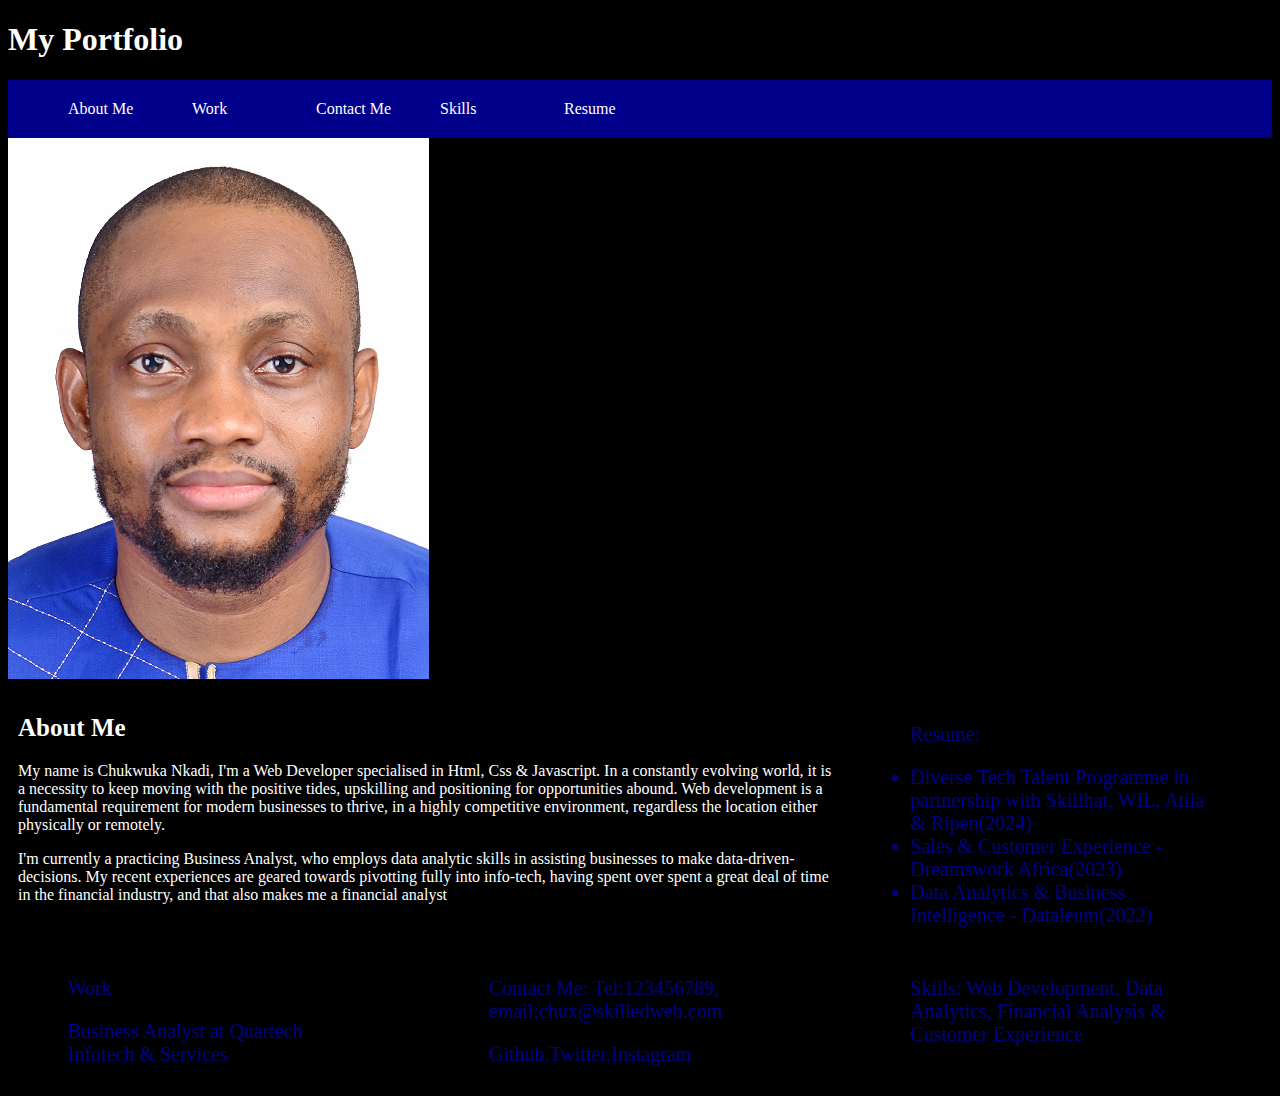
==== index.html @ 66cf2d7a "I updated media responsiveness specifications" ====
<!DOCTYPE html>
<html lang="en">
<head>
    <meta charset="UTF-8">
    <meta name="viewport" content="width=device-width, initial-scale=1.0">
    <title>Portfolio Rebuild</title>
    <link rel="stylesheet" href="./assets/css/style.css">
    <link rel="icon" type="image/gif" href="./assets/others/favicon.gif">
   
</head>


<h1>My Portfolio</h1>
</header>
<nav id="menu">
  <ul>
    <li>
      <a>About Me</a>
    </li>
    <li>
      <a>Work</a>
    </li>
    <li>
      <a>Contact Me</a>
    </li>
    <li>
      <a>Skills</a>
    </li>
    <li>
      <a>Resume</a>
    </li>
  </ul>
</nav>

<body>
    
    <img src="./assets/others/ntv pic.jpg">


    <div id="primary-content-wrap" class="wrap clearfix">
        <div class="primary-content">
          <h2>About Me</h2>
          <p> My name is Chukwuka Nkadi, I'm a Web Developer specialised in Html, Css & Javascript. 
            In a constantly evolving world, it is a necessity to keep moving with the positive tides, 
            upskilling and positioning for opportunities abound. Web development is a fundamental requirement 
            for modern businesses to thrive, in a highly competitive environment, regardless the location 
            either physically or remotely.</p>
            
          <p>I'm currently a practicing Business Analyst, who employs data analytic skills in assisting 
            businesses to make data-driven-decisions. My recent experiences are geared towards pivotting 
            fully into info-tech, having spent over spent a great deal of time in the financial industry,
            and that also makes me a financial analyst </p>
        
        </p>
    
        </div>
      
        <div class="sidebar">
          <div class="floating-div">
            <p>Resume:</p>
            <li>Diverse Tech Talent Programme in partnership with Skillhat, WIL, Atila & Ripen(2024)</li>
            <li>Sales & Customer Experience - Dreamswork Africa(2023)</li>
            <li>Data Analytics & Business Intelligence - Dataleum(2022)</li>
           


          </div>
        </div>
      </div>
    
      <div class="sidebar">
        <div class="floating-div">
          <p>Work</p>
          <P>Business Analyst at Quartech Infotech & Services</P>

        </div>
      </div>
    </div>

    <div class="sidebar">
        <div class="floating-div">
          <p>Contact Me: Tel:123456789, email:chux@skilledweb.com</p>
          <p>Github,Twitter,Instagram</p>

        </div>
      </div>
    </div>

    <div class="sidebar">
        <div class="floating-div">
          <p>Skills: Web Development, Data Analytics, Financial Analysis & Customer Experience</p>
          

        </div>
      </div>
    </div>



</body>


</html>
---- assets/css/style.css ----
@media screen and (min-width: 320px) and (max-width: 480px){
  /* mobile devices */
  body {
      background-color: tan;
  }
}

@media screen and (min-width: 481px) and (max-width: 768px){
  /* small ipads and small android tablets */
  body {
      background-color: teal;
  }
}

@media screen and (min-width: 769px) and (max-width: 1024px){
  /* laptops and and small screens */
  body {
      background-color: orange;
  }
}



* {
    box-sizing: border-box;
  }

  body{
    background-color: black;
    font-family: 'Times New Roman', Times, serif;
    color: white;
    image-rendering: auto;
  }



  .site-header {
    padding: 20px;
    background: #ccc;
  }
  
  nav {
    background: darkblue;
    color: #FFF;
  }
  
  nav ul {
    list-style:none;
    display: block;
    margin:0;
  }
  
  nav ul li {
    display: inline-block;
    width: 120px;
    padding: 10px;
  }
  
  nav ul li a {
    display: inline-block;
    padding: 10px;
    cursor:pointer;
  }
  
  nav ul li a:hover {
    background: #999;
  }
  
  .wrap {
    width: 100%;
  }
  
  #primary-content-wrap {
    position: relative;
  }
  
  .primary-content {
    width:66.66%;
    float: left;
    padding: 10px;
    
  }
  
  .primary-content h2 {
    font-size: 25px;
  }
  
  .sidebar {
    width:33.33%;
    float:left;
    padding: 0 10px;
  }
  
  .floating-div {
    background-color: black;
    padding: 10px 50px;
    color:darkblue;
    font-size: 20px;
    margin-top:10px;
    
  }
  
  
  .sticky {
    position: fixed; 
    top: 10px;
    right:18px;
    margin: 0;
    width:calc(33.33% - 25px);
  }
  
  .abs {
    position: absolute; 
    bottom: 10px;
    right:10px;
    width:calc(33.33% - 20px);
  }
  
  .clearfix:after {
      content:"";
      display:block;
      clear:both;
  }
  
  footer h3 {
    font-size:24px;

  }
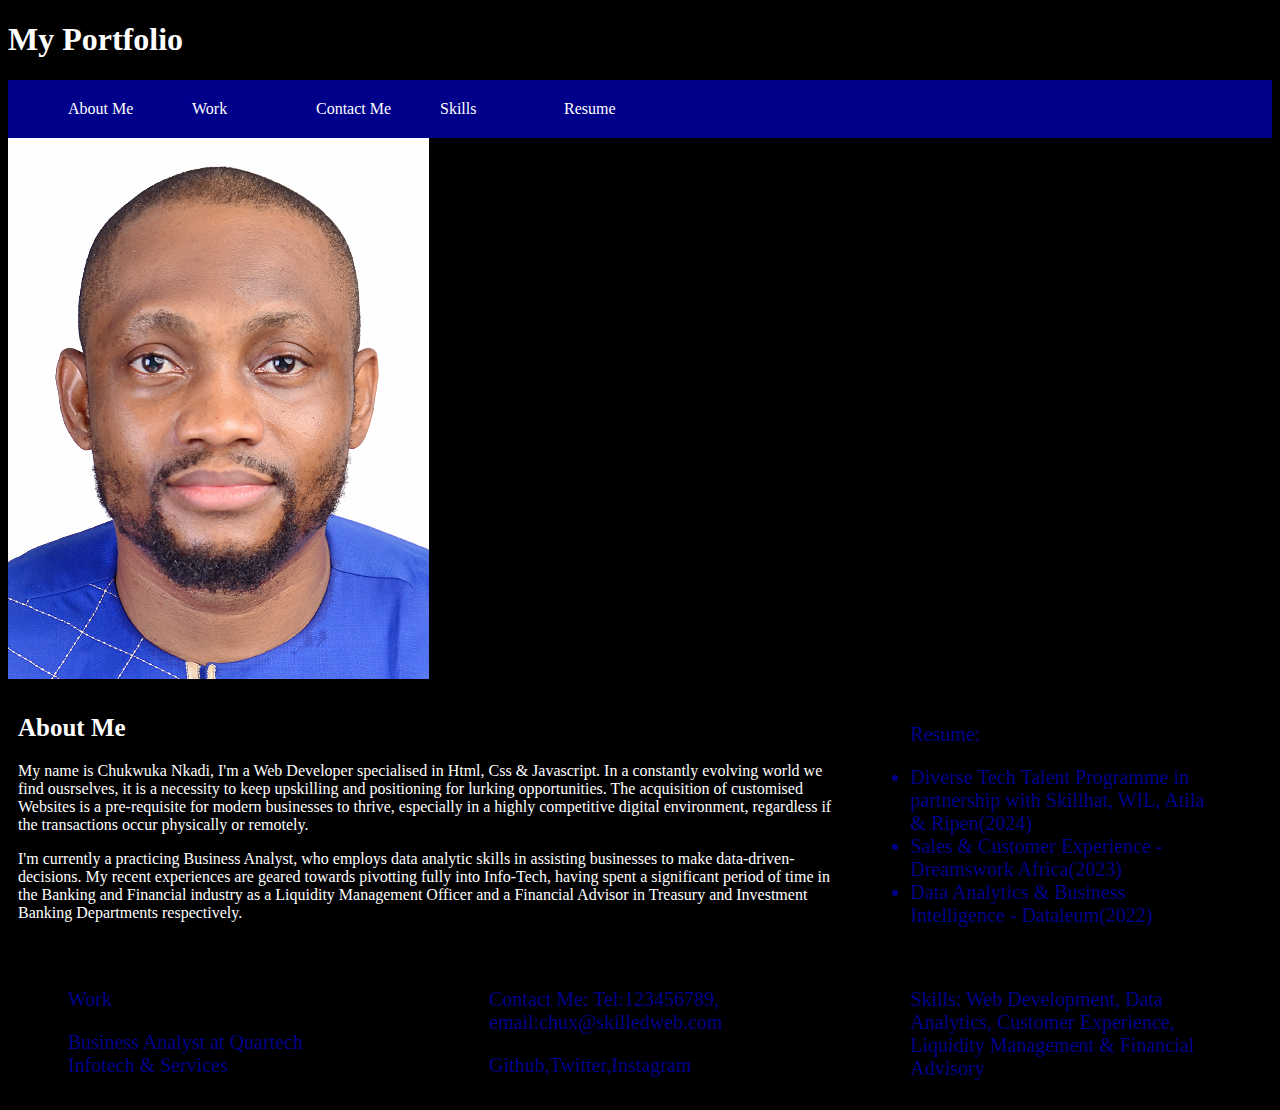
==== commit 4ca7dea2: "Proof-read and corrected error on the 'About Me' section" ====
--- a/index.html
+++ b/index.html
@@ -41,15 +41,16 @@
         <div class="primary-content">
           <h2>About Me</h2>
           <p> My name is Chukwuka Nkadi, I'm a Web Developer specialised in Html, Css & Javascript. 
-            In a constantly evolving world, it is a necessity to keep moving with the positive tides, 
-            upskilling and positioning for opportunities abound. Web development is a fundamental requirement 
-            for modern businesses to thrive, in a highly competitive environment, regardless the location 
-            either physically or remotely.</p>
+            In a constantly evolving world we find ousrselves, it is a necessity to keep upskilling and 
+            positioning for lurking opportunities. The acquisition of customised Websites is a pre-requisite
+            for modern businesses to thrive, especially in a highly competitive digital environment, regardless
+            if the transactions occur physically or remotely.</p>
             
           <p>I'm currently a practicing Business Analyst, who employs data analytic skills in assisting 
             businesses to make data-driven-decisions. My recent experiences are geared towards pivotting 
-            fully into info-tech, having spent over spent a great deal of time in the financial industry,
-            and that also makes me a financial analyst </p>
+            fully into Info-Tech, having spent a significant period of time in the Banking and Financial 
+            industry as a Liquidity Management Officer and a Financial Advisor in Treasury and 
+            Investment Banking Departments respectively.</p>
         
         </p>
     
@@ -88,7 +89,8 @@
 
     <div class="sidebar">
         <div class="floating-div">
-          <p>Skills: Web Development, Data Analytics, Financial Analysis & Customer Experience</p>
+          <p>Skills: Web Development, Data Analytics, Customer Experience, Liquidity Management & 
+            Financial Advisory</p>
           
 
         </div>
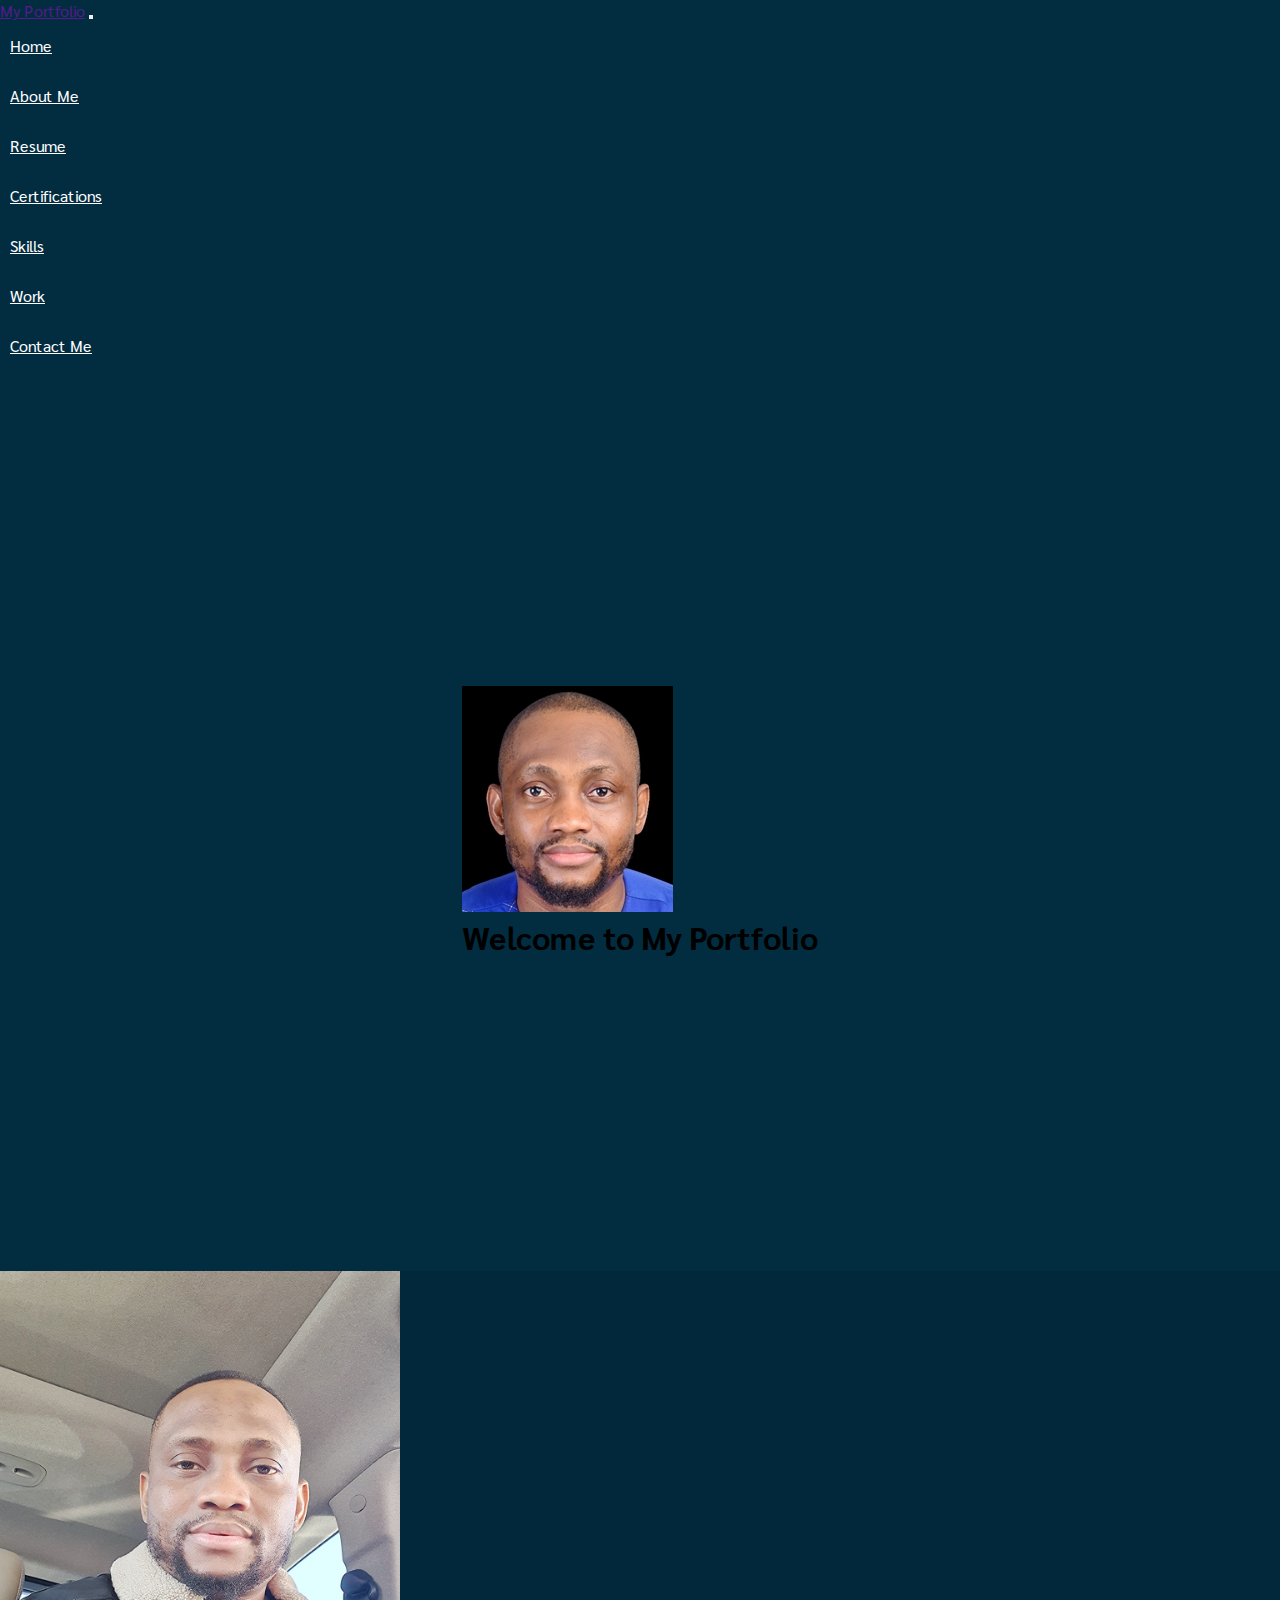
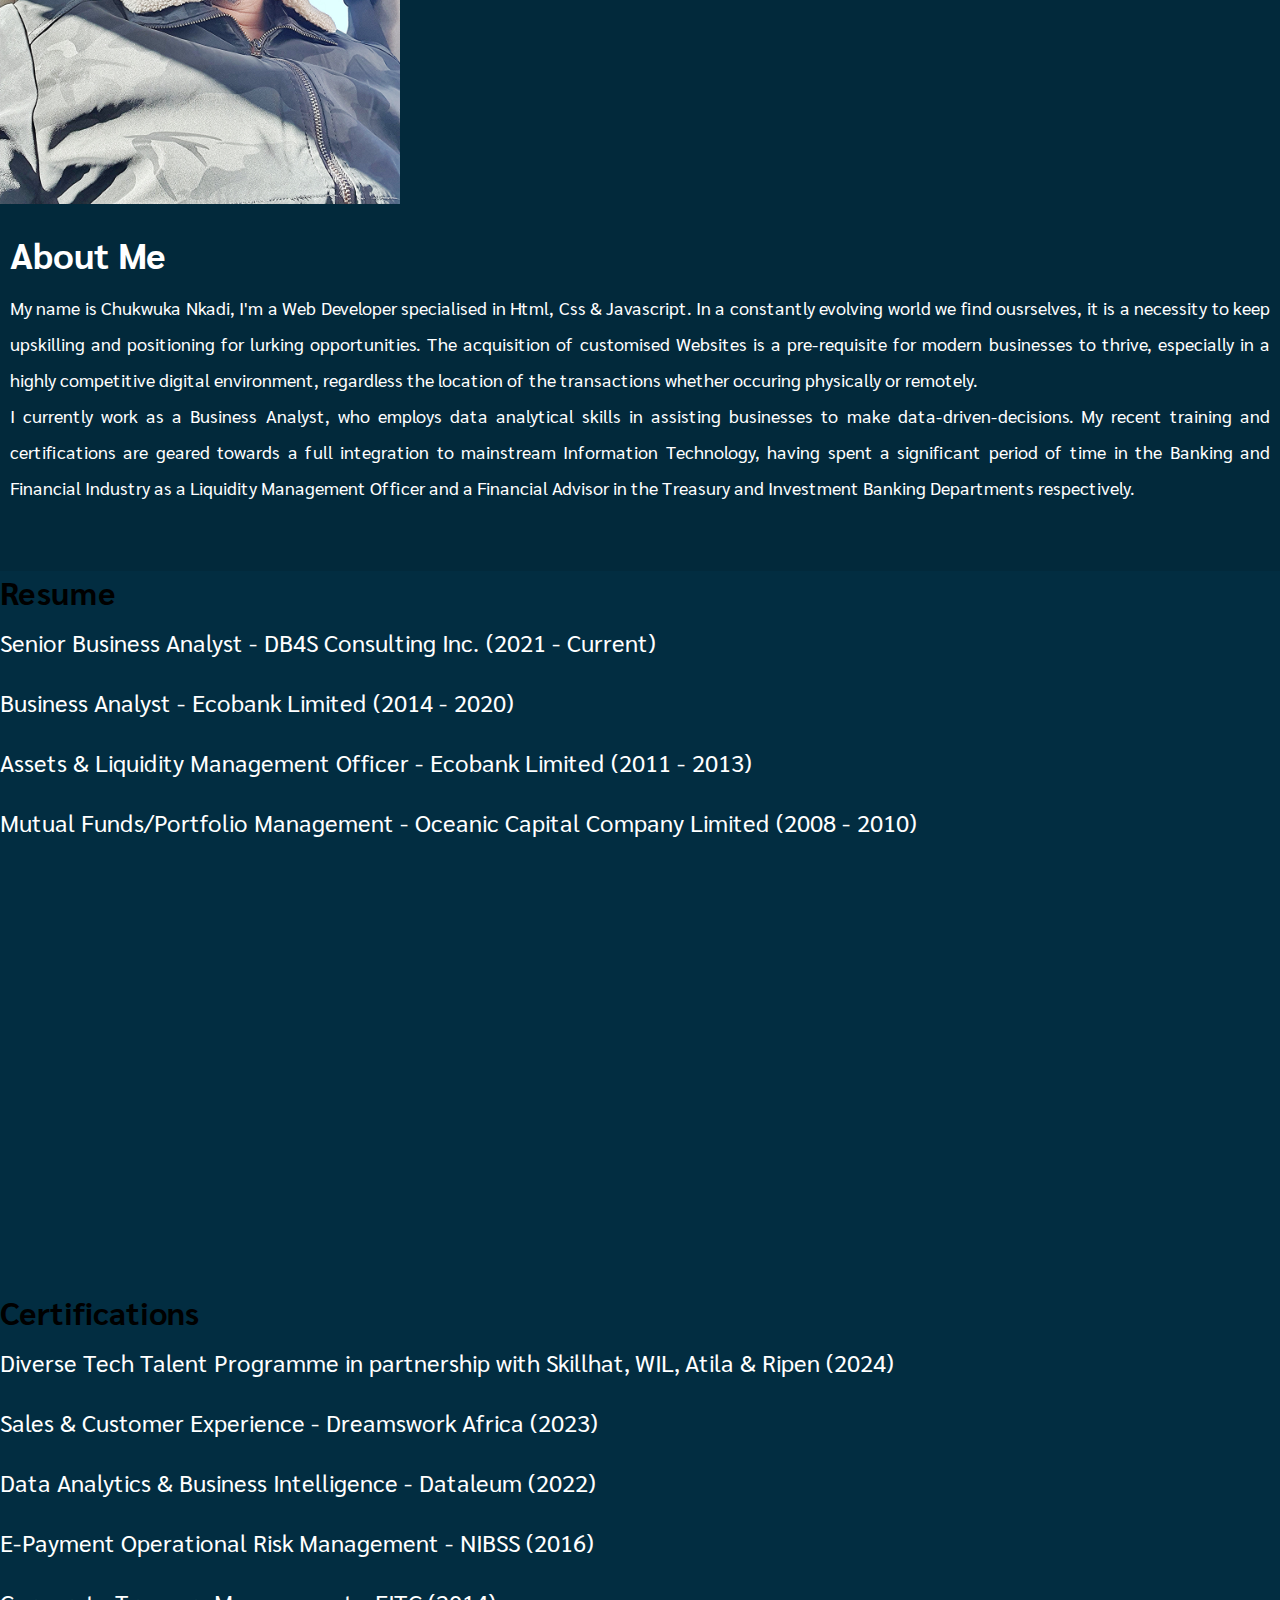
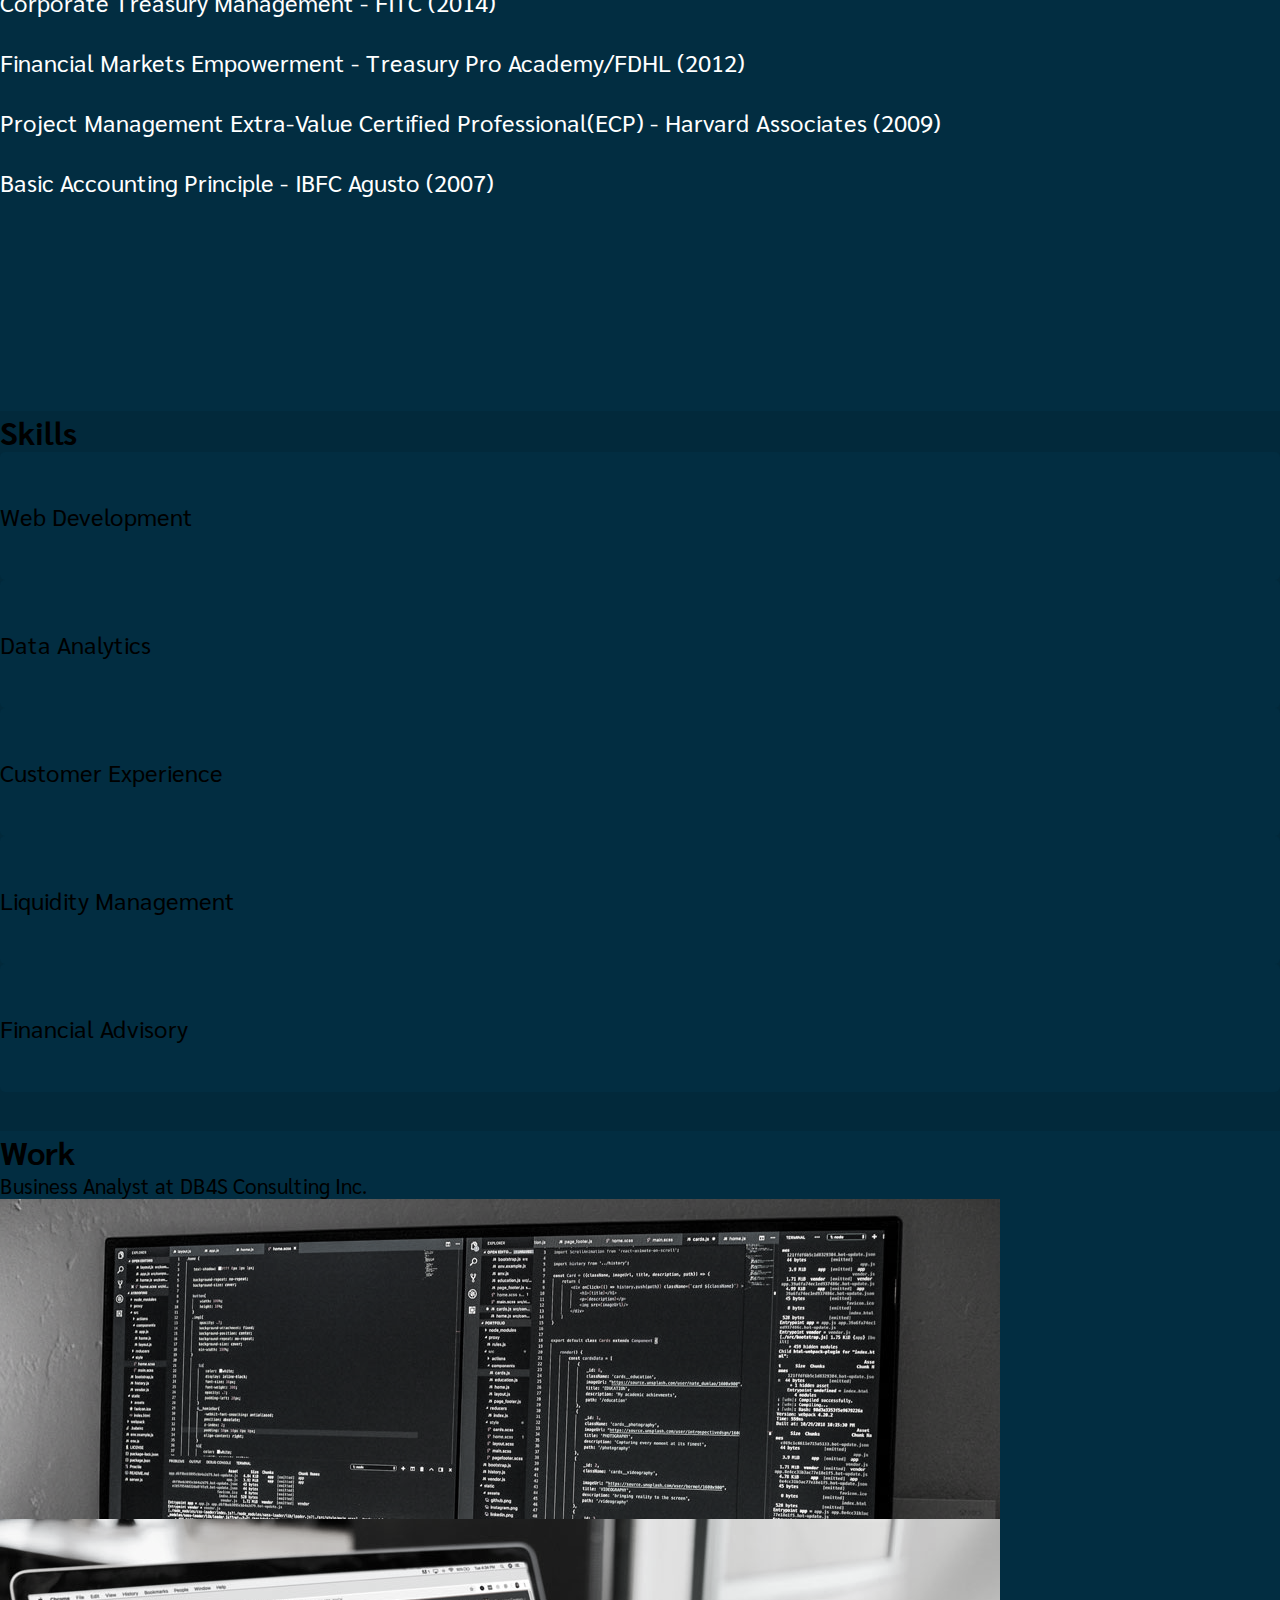
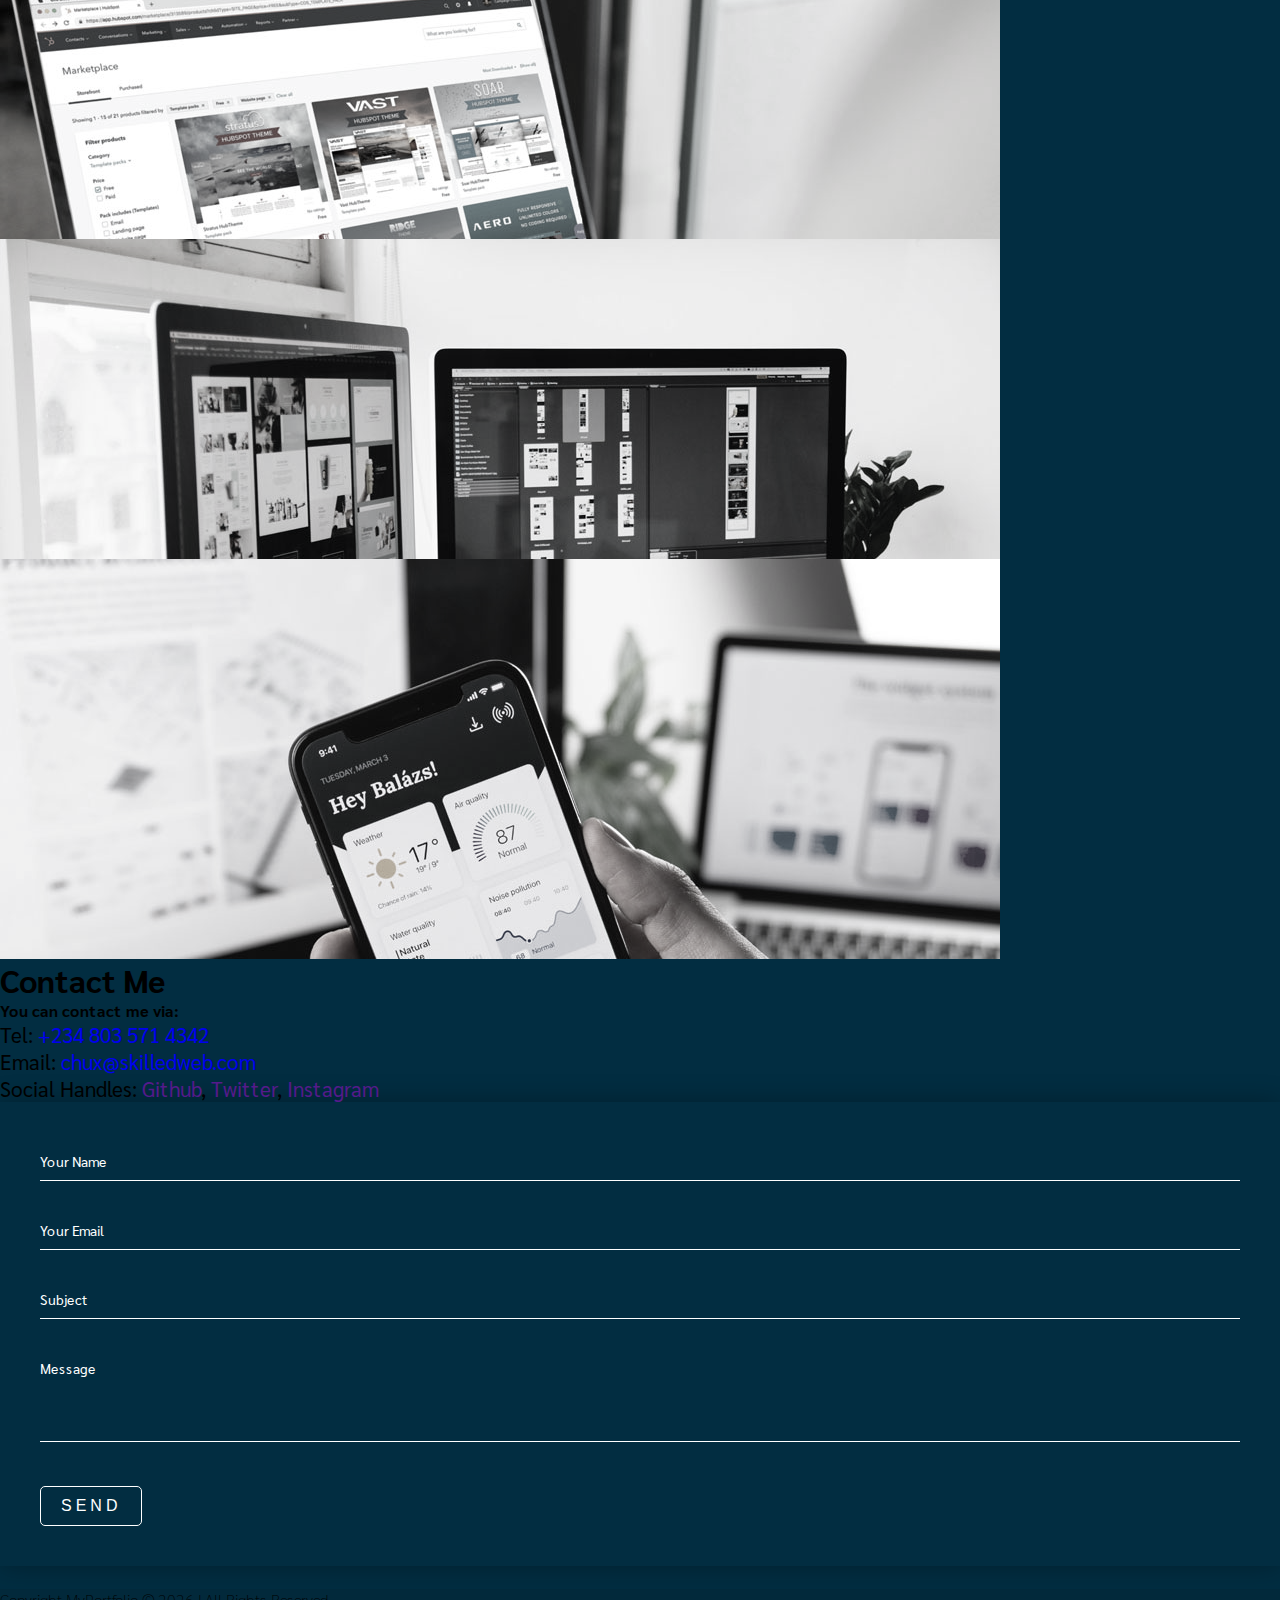
==== commit b6bfbe95: "improved on the general output of my portfolio" ====
--- a/index.html
+++ b/index.html
@@ -1,105 +1,291 @@
 <!DOCTYPE html>
 <html lang="en">
+
 <head>
-    <meta charset="UTF-8">
-    <meta name="viewport" content="width=device-width, initial-scale=1.0">
-    <title>Portfolio Rebuild</title>
-    <link rel="stylesheet" href="./assets/css/style.css">
-    <link rel="icon" type="image/gif" href="./assets/others/favicon.gif">
-   
+  <meta charset="UTF-8">
+  <meta name="viewport" content="width=device-width, initial-scale=1.0">
+  <title>Portfolio Rebuild</title>
+  <link rel="icon" type="image/gif" href="./assets/others/favicon.gif">
+
+	<!-- /* CSS Stylesheet Links */ -->
+
+  <link rel="stylesheet" href="./css/style.css">
+  <!-- <link rel="icon" type="image/gif" href="./assets/others/favicon.gif"> -->
+  <link rel="shortcut icon" href="./assets/others/image_1.jpg" type="image/x-icon">
+  <link rel="stylesheet" href="https://cdn.jsdelivr.net/npm/bootstrap@4.6.2/dist/css/bootstrap.min.css"
+    integrity="sha384-xOolHFLEh07PJGoPkLv1IbcEPTNtaed2xpHsD9ESMhqIYd0nLMwNLD69Npy4HI+N" crossorigin="anonymous">
 </head>
 
-
-<h1>My Portfolio</h1>
-</header>
-<nav id="menu">
-  <ul>
-    <li>
-      <a>About Me</a>
-    </li>
-    <li>
-      <a>Work</a>
-    </li>
-    <li>
-      <a>Contact Me</a>
-    </li>
-    <li>
-      <a>Skills</a>
-    </li>
-    <li>
-      <a>Resume</a>
-    </li>
-  </ul>
-</nav>
-
 <body>
+	<!-- /* Navbar Section Starts */ -->
+
+  <nav class="navbar navbar-expand-lg fixed-top navbar-light py-0">
+    <div class="container">
+      <a class="navbar-brand text-white font-weight-bold" href="">My Portfolio</a>
+      <button class="navbar-toggler text-white border-0" type="button" data-toggle="collapse" data-target="#navbarSupportedContent" aria-controls="navbarSupportedContent" aria-expanded="false" aria-label="Toggle navigation">
+        <span class="navbar-toggler-icon text-white" style="filter: contrast(0%);"></span>
+      </button>
     
-    <img src="./assets/others/ntv pic.jpg">
-
-
-    <div id="primary-content-wrap" class="wrap clearfix">
-        <div class="primary-content">
-          <h2>About Me</h2>
-          <p> My name is Chukwuka Nkadi, I'm a Web Developer specialised in Html, Css & Javascript. 
-            In a constantly evolving world we find ousrselves, it is a necessity to keep upskilling and 
-            positioning for lurking opportunities. The acquisition of customised Websites is a pre-requisite
-            for modern businesses to thrive, especially in a highly competitive digital environment, regardless
-            if the transactions occur physically or remotely.</p>
-            
-          <p>I'm currently a practicing Business Analyst, who employs data analytic skills in assisting 
-            businesses to make data-driven-decisions. My recent experiences are geared towards pivotting 
-            fully into Info-Tech, having spent a significant period of time in the Banking and Financial 
-            industry as a Liquidity Management Officer and a Financial Advisor in Treasury and 
-            Investment Banking Departments respectively.</p>
-        
-        </p>
+      <div class="collapse navbar-collapse" id="navbarSupportedContent">
+        <ul class="navbar-nav ml-auto">
+          <li onclick="HideburgerMenu()" class="nav-item active">
+            <a class="nav-link" href="#home">Home</a>
+          </li>
+          <li onclick="HideburgerMenu()" class="nav-item">
+            <a class="nav-link" href="#about">About Me</a>
+          </li>
+          <li onclick="HideburgerMenu()" class="nav-item">
+            <a class="nav-link" href="#resume">Resume</a>
+          </li>
+        </li>
+        <li onclick="HideburgerMenu()" class="nav-item">
+          <a class="nav-link" href="#certifications">Certifications</a>
+        </li>
+          <li onclick="HideburgerMenu()" class="nav-item">
+            <a class="nav-link" href="#skills">Skills</a>
+          </li>
+          <li onclick="HideburgerMenu()" class="nav-item">
+            <a class="nav-link" href="#work">Work</a>
+          </li>
+          <li onclick="HideburgerMenu()" class="nav-item">
+            <a class="nav-link" href="#contact">Contact Me</a>
+          </li>
+        </ul>
+      </div>
+
+    </div>
+  </nav>
+
+
+	<!-- /* Hero Home Section Starts */ -->
+
+  <section id="home" class="pt-5 d-flex justify-content-center align-items-center hero_section" style="background-color: #022d41;">
+    <div class="container hero py-5 d-flex justify-content-center align-items-center flex-column">
+      <div class="mx-auto mb-4" style="width: fit-content;">
+        <img src="./assets/others/ntv_pic cropped.jpg" alt="">
+      </div>
+      <h1 class="mb-0 text-center text-white font-weight-bold">Welcome to My Portfolio</h1>
+      
+    </div>
+  </section>
+
+
+	<!-- /* About Section Starts */ -->
+
+  <section id="about" class="py-5" style="background-color: rgba(2,45,65, 0.9); min-height: 100vh;">
+    <div class="container py-5">
+      <div class="row justify-content-center align-items-center">
+        <div class="col-md-6 px-0 mx-0">
+          <div class="mx-auto about_img">
+            <img src="./assets/others/car jacket pic.jpg" alt="" class="img-fluid img-responsive">
+          </div>
+        </div>
+        <div class="col-md-6">
+          <div class="primary-content mt-5 mt-md-0">
+            <h2 class="mb-4 font-weight-bold">About Me</h2>
+            <p> My name is Chukwuka Nkadi, I'm a Web Developer specialised in Html, Css & Javascript.
+              In a constantly evolving world we find ousrselves, it is a necessity to keep upskilling and
+              positioning for lurking opportunities. The acquisition of customised Websites is a pre-requisite
+              for modern businesses to thrive, especially in a highly competitive digital environment, regardless
+              the location of the transactions whether occuring physically or remotely.</p>
+      
+            <p>I currently work as a Business Analyst, who employs data analytical skills in assisting
+              businesses to make data-driven-decisions. My recent training and certifications are geared towards a
+              full integration to mainstream Information Technology, having spent a significant period of time in 
+              the Banking and Financial Industry as a Liquidity Management Officer and a Financial Advisor in the 
+              Treasury and Investment Banking Departments respectively.</p>
+      
+            </p>
+      
+          </div>
+        </div>
+      </div>
+
+    </div>
+  </section>
+
+
+	<!-- /* Resume Section Starts */ -->
+
+  <section id="resume" class="resume_content_wrap d-flex justify-content-center align-items-center py-5">
+    <div class="py-5 container">
+      <div class="floating_div">
+        <h2 class="text-center text-white font-weight-bold">Resume</h2>
+        <ul class="pl-4 pl-md-0 pt-5">
+          <li>Senior Business Analyst - DB4S Consulting Inc. (2021 - Current)</li>
+          <li>Business Analyst - Ecobank Limited (2014 - 2020)</li>
+          <li>Assets & Liquidity Management Officer - Ecobank Limited (2011 - 2013)</li>
+          <li>Mutual Funds/Portfolio Management - Oceanic Capital Company Limited (2008 - 2010)</li>
+        </ul>
+      </div>
+    </div>
+  </section>
+
+  <!-- /* Certification Section Starts */ -->
+
+  <section id="certifications" class="certifications_content_wrap d-flex justify-content-center align-items-center py-5">
+    <div class="py-5 container">
+      <div class="floating_div">
+        <h2 class="text-center text-white font-weight-bold">Certifications</h2>
+        <ul class="pl-4 pl-md-0 pt-5">
+          <li>Diverse Tech Talent Programme in partnership with Skillhat, WIL, Atila & Ripen (2024)</li>
+          <li>Sales & Customer Experience - Dreamswork Africa (2023)</li>
+          <li>Data Analytics & Business Intelligence - Dataleum (2022)</li>
+          <li>E-Payment Operational Risk Management - NIBSS (2016)</li>
+          <li>Corporate Treasury Management - FITC (2014)</li>
+          <li>Financial Markets Empowerment - Treasury Pro Academy/FDHL (2012)</li>
+          <li>Project Management Extra-Value Certified Professional(ECP) - Harvard Associates (2009)</li>
+          <li>Basic Accounting Principle - IBFC Agusto (2007)</li>
+        </ul>
+      </div>
+    </div>
+  </section>
+
+	<!-- /* Skills Section Starts */ -->
+
+  <section id="skills" class="skills_content_wrap d-flex justify-content-center align-items-center py-5">
+    <div class="py-5 container">
+      <div class="floating_div">
+        <h2 class="mb-5 text-white text-center font-weight-bold">Skills</h2>
+        <div class="row justify-content-center align-items-center">
+          <div class="col-sm-6 col-md-4 my-3">
+            <div class="skill_titles text-center text-white font-weight-normal">
+              Web Development
+            </div>
+          </div>
+          <div class="col-sm-6 col-md-4 my-3">
+            <div class="skill_titles text-center text-white font-weight-normal">
+              Data Analytics
+            </div>
+          </div>
+          <div class="col-sm-6 col-md-4 my-3">
+            <div class="skill_titles text-center text-white font-weight-normal">
+              Customer Experience
+            </div>
+          </div>
+          <div class="col-sm-6 col-md-4 my-3">
+            <div class="skill_titles text-center text-white font-weight-normal">
+              Liquidity Management
+            </div>
+          </div>
+          <div class="col-sm-6 col-md-4 my-3">
+            <div class="skill_titles text-center text-white font-weight-normal">
+              Financial Advisory
+            </div>
+          </div>
+        </div>
+      </div>
+    </div>
+  </section>
+
+
+	<!-- /* Work Section Starts */ -->
+
+  <section id="work" class="work_content_wrap d-flex justify-content-center align-items-center py-5">
+    <div class="container py-5">
+      <div class="text-center mb-5">
+        <h2 class="text-center text-white font-weight-bold mb-4">Work</h2>
+        <p class="text-center text-white">Business Analyst at DB4S Consulting Inc.</p>
+      </div>
+      <div class="row justify-content-center align-items-center">
+        <div class="col-md-4 px-0 mx-0">
+          <div class="work_imgs">
+            <img src="./assets/others/image_1.jpg" alt="" class="img-fluid img-responsive">
+          </div>
+        </div>
+        <div class="col-md-4 px-0 mx-0">
+          <div class="work_imgs">
+            <img src="./assets/others/work02.jpeg" alt="" class="img-fluid img-responsive">
+          </div>
+        </div>
+        <div class="col-md-4 px-0 mx-0">
+          <div class="work_imgs">
+            <img src="./assets/others/work03.jpeg" alt="" class="img-fluid img-responsive">
+          </div>
+        </div>
+        <div class="col-md-12 px-0 mx-0">
+          <div class="mx-auto d-flex justify-content-center align-items-center w-100 work_imgs_full">
+            <img src="./assets/others/work04.jpeg" alt="" class="w-100 img-fluid img-responsive">
+          </div>
+        </div>
+      </div>
+    </div>
+  </section>
+ 
+
+	<!-- /* Contact Section Starts */ -->
+
+  <section id="contact" class="work_content_wrap d-flex justify-content-center align-items-center py-5">
+    <div class="container my-5">
+      <h2 class="text-center text-white font-weight-bold mb-5">Contact Me</h2>
+
+      <div class="row justify-content-center align-items-center">
+        <div class="col-md-6">
+
+          <h4 class="text-white text-left mb-4">You can contact me via: </h4>
+          <p class="text-white text-left">Tel: <a href="tel:+234 803 571 4342">+234 803 571 4342</a></p>
+          <p class="text-white text-left">
+            Email: <a href="mailto:chux@skilledweb.com">chux@skilledweb.com</a>
+          </p>
+          <p class="text-white text-left">Social Handles: <a href="">Github</a>, <a href="">Twitter</a>, <a href="">Instagram</a></p>
     
         </div>
-      
-        <div class="sidebar">
-          <div class="floating-div">
-            <p>Resume:</p>
-            <li>Diverse Tech Talent Programme in partnership with Skillhat, WIL, Atila & Ripen(2024)</li>
-            <li>Sales & Customer Experience - Dreamswork Africa(2023)</li>
-            <li>Data Analytics & Business Intelligence - Dataleum(2022)</li>
-           
-
-
-          </div>
-        </div>
-      </div>
-    
-      <div class="sidebar">
-        <div class="floating-div">
-          <p>Work</p>
-          <P>Business Analyst at Quartech Infotech & Services</P>
-
-        </div>
-      </div>
-    </div>
-
-    <div class="sidebar">
-        <div class="floating-div">
-          <p>Contact Me: Tel:123456789, email:chux@skilledweb.com</p>
-          <p>Github,Twitter,Instagram</p>
-
-        </div>
-      </div>
-    </div>
-
-    <div class="sidebar">
-        <div class="floating-div">
-          <p>Skills: Web Development, Data Analytics, Customer Experience, Liquidity Management & 
-            Financial Advisory</p>
-          
-
-        </div>
-      </div>
-    </div>
-
-
-
+        <div class="col-md-6">
+          <div class="contact-us-box mt-5 mt-md-0">
+
+						<form>
+							<div class="user-box">
+								<input type="text" name="" required="">
+								<label>Your Name</label>
+							</div>
+							<div class="user-box">
+								<input type="email" name="" required="">
+								<label>Your Email</label>
+							</div>
+							<div class="user-box">
+								<input type="text" name="" required="">
+								<label>Subject</label>
+							</div>
+							<div class="user-box">
+								<textarea name="" id="" cols="30" rows="4" required=""></textarea>
+								<label>Message</label>
+							</div>
+							<button type="submit">
+								SEND
+							</button>
+						</form>
+					</div>
+        </div>
+      </div>
+    </div>
+  </section>
+
+	<!-- /* Footer Copyright Section */ -->
+  <div class="row py-4" style="background-color: rgba(2,45,65, 0.9);">
+    <div class="col-md-12 text-center">
+
+      <p class="mb-0 text-white font-italic px-5" style="font-weight: lighter !important;">
+        Copyright MyPortfolio &copy;
+        <script>document.write(new Date().getFullYear());</script> | All Rights Reserved
+    </div>
+  </div>
+
+
+	<!-- /* J.S Links used for Bootstrap */ -->
+
+  <script src="https://cdn.jsdelivr.net/npm/jquery@3.5.1/dist/jquery.slim.min.js"
+    integrity="sha384-DfXdz2htPH0lsSSs5nCTpuj/zy4C+OGpamoFVy38MVBnE+IbbVYUew+OrCXaRkfj"
+    crossorigin="anonymous"></script>
+  <script src="https://cdn.jsdelivr.net/npm/popper.js@1.16.1/dist/umd/popper.min.js"
+    integrity="sha384-9/reFTGAW83EW2RDu2S0VKaIzap3H66lZH81PoYlFhbGU+6BZp6G7niu735Sk7lN"
+    crossorigin="anonymous"></script>
+  <script src="https://cdn.jsdelivr.net/npm/bootstrap@4.6.2/dist/js/bootstrap.min.js"
+    integrity="sha384-+sLIOodYLS7CIrQpBjl+C7nPvqq+FbNUBDunl/OZv93DB7Ln/533i8e/mZXLi/P+"
+    crossorigin="anonymous"></script>
 </body>
 
 
+	<!-- /* J.S Local File */ -->
+
+  <script src="./js/script.js"></script>
 </html>--- a/css/style.css
+++ b/css/style.css
@@ -0,0 +1,304 @@
+@import url('https://fonts.googleapis.com/css?family=Sarabun:300,400,400i,700&subset=latin-ext');
+
+:root {
+  font-family: 'Sarabun', sans-serif !important;
+  font-size: 16px;
+  --blue: #007bff;
+  --indigo: #6610f2;
+  --purple: #6f42c1;
+}
+
+html,
+body {
+  font-family: 'Sarabun', sans-serif !important;
+  scroll-behavior: smooth;
+  background-color: black;
+}
+
+@media screen and (min-width: 320px) and (max-width: 480px) {
+
+  /* mobile devices */
+  body {
+    background-color: tan;
+  }
+}
+
+@media screen and (min-width: 481px) and (max-width: 768px) {
+
+  /* small ipads and small android tablets */
+  body {
+    background-color: teal;
+  }
+}
+
+@media screen and (min-width: 769px) and (max-width: 1024px) {
+
+  /* laptops and and small screens */
+  body {
+    background-color: orange;
+  }
+}
+
+
+
+* {
+  margin: 0;
+  padding: 0;
+  box-sizing: border-box;
+}
+
+body {
+  image-rendering: auto;
+}
+
+.hero_section {
+  min-height: 100vh;
+  display: flex;
+  justify-content: center;
+  align-items: center;
+}
+
+
+.site-header {
+  background: #ccc;
+}
+
+nav {
+  background: #022d41;
+  color: #FFF;
+  box-shadow: 0 5px 10px rgba(1, 1, 1, 0.2);
+  min-height: 65px;
+}
+
+nav ul {
+  list-style: none;
+  display: block;
+  margin: 0;
+}
+
+nav ul li a {
+  color: #fff !important;
+  line-height: 50px;
+  min-width: 110px;
+  text-align: center;
+}
+
+nav ul li a:hover {
+  background: #fff !important;
+  color: #022d41 !important;
+}
+
+nav ul li a {
+  padding: 10px;
+  cursor: pointer;
+}
+
+/* nav ul li a:hover {
+    background: #999;
+  } */
+
+.wrap {
+  width: 100%;
+}
+
+#primary-content-wrap {
+  position: relative;
+}
+
+.primary-content {
+  padding: 10px;
+  text-align: justify;
+  line-height: 2;
+  color: white;
+  font-size: 18px;
+}
+
+.primary-content h2 {
+  font-size: 2em;
+}
+
+.about_img {
+  width: fit-content;
+}
+
+.about_img img {
+  width: 25em;
+  max-width: 100%;
+}
+
+.resume_content_wrap {
+  min-height: 80vh;
+  background-color: #022d41;
+}
+
+.resume_content_wrap h2 {
+  font-size: 2em;
+
+}
+
+.resume_content_wrap ul li {
+  list-style-position: outside;
+  list-style-type: disc;
+  color: white;
+  font-size: 1.5em;
+  line-height: 60px;
+}
+
+
+.certifications_content_wrap {
+  min-height: 80vh;
+  background-color: #022d41;
+}
+
+.certifications_content_wrap h2 {
+  font-size: 2em;
+
+}
+
+.certifications_content_wrap ul li {
+  list-style-position: outside;
+  list-style-type: disc;
+  color: white;
+  font-size: 1.5em;
+  line-height: 60px;
+}
+
+.skills_content_wrap {
+  min-height: 80vh;
+  background-color: rgba(2, 45, 65, 0.9);
+}
+
+.skills_content_wrap h2 {
+  font-size: 2em;
+}
+
+.skills_content_wrap .skill_titles {
+  width: 100%;
+  font-size: 1.5em;
+  border-radius: 5px;
+  background: #022d41;
+  padding-top: 2em;
+  padding-bottom: 2em;
+}
+
+.work_content_wrap {
+  min-height: 70vh;
+  background-color: #022d41;
+}
+
+.work_content_wrap h2 {
+  font-size: 2em;
+}
+
+.work_content_wrap p {
+  font-size: 1.3em;
+}
+
+.work_content_wrap p a {
+  text-decoration: none;
+}
+.work_imgs {
+  max-height: 20em;
+  overflow: hidden;
+}
+.work_imgs_full {
+  width: fit-content; 
+  max-height: 25em; 
+  overflow: hidden;
+}
+.work_imgs img, .work_imgs_full img {
+  transition: .3s ease-out;
+  filter: grayscale(90%);
+}
+.work_imgs:hover img, .work_imgs_full:hover img {
+  filter: grayscale(0%);
+  transform: scale(1.05);
+}
+
+.contact-us-box {
+  width: 100%;
+  padding: 40px;
+  background-color: rgba(2, 45, 65, 0.9);
+  box-sizing: border-box;
+  box-shadow: 0 0px 25px rgba(0, 0, 0, .3);
+}
+
+.contact-us-box .user-box {
+  position: relative;
+}
+
+.contact-us-box .user-box input {
+  width: 100%;
+  padding: 10px 0;
+  font-size: 16px;
+  color: #fff;
+  margin-bottom: 30px;
+  border: none;
+  border-bottom: 1px solid #fff;
+  outline: none;
+  background: transparent;
+}
+
+.contact-us-box .user-box textarea {
+  width: 100%;
+  padding: 10px 0;
+  font-size: 16px;
+  color: #fff;
+  border: none;
+  border-bottom: 1px solid #fff;
+  outline: none;
+  background: transparent;
+  resize: none;
+}
+
+.contact-us-box .user-box label {
+  position: absolute;
+  top: 0;
+  left: 0;
+  padding: 10px 0;
+  font-size: 14px;
+  color: #fff;
+  pointer-events: none;
+  transition: .5s;
+}
+
+.contact-us-box .user-box input:focus~label,
+.contact-us-box .user-box input:valid~label,
+.contact-us-box .user-box textarea:focus~label,
+.contact-us-box .user-box textarea:valid~label {
+  top: -20px;
+  left: 0;
+  color: #aaa;
+  font-size: 11px;
+}
+
+.contact-us-box form button {
+  position: relative;
+  display: inline-block;
+  padding: 10px 20px;
+  background: none !important;
+  color: #ffffff;
+  font-size: 16px;
+  text-decoration: none;
+  text-transform: uppercase;
+  overflow: hidden;
+  transition: .5s;
+  margin-top: 40px;
+  border: 1px solid white;
+  letter-spacing: 4px;
+  border-radius: 5px;
+}
+
+.contact-us-box button:hover {
+  border: 1px solid transparent;
+  color: #fff;
+  border-radius: 5px;
+  box-shadow: 0 0 5px #FFF;
+}
+
+@media screen and (max-width: 678px) {
+  .contact-us-box {
+    padding-left: 20px;
+    padding-right: 20px;
+  }
+}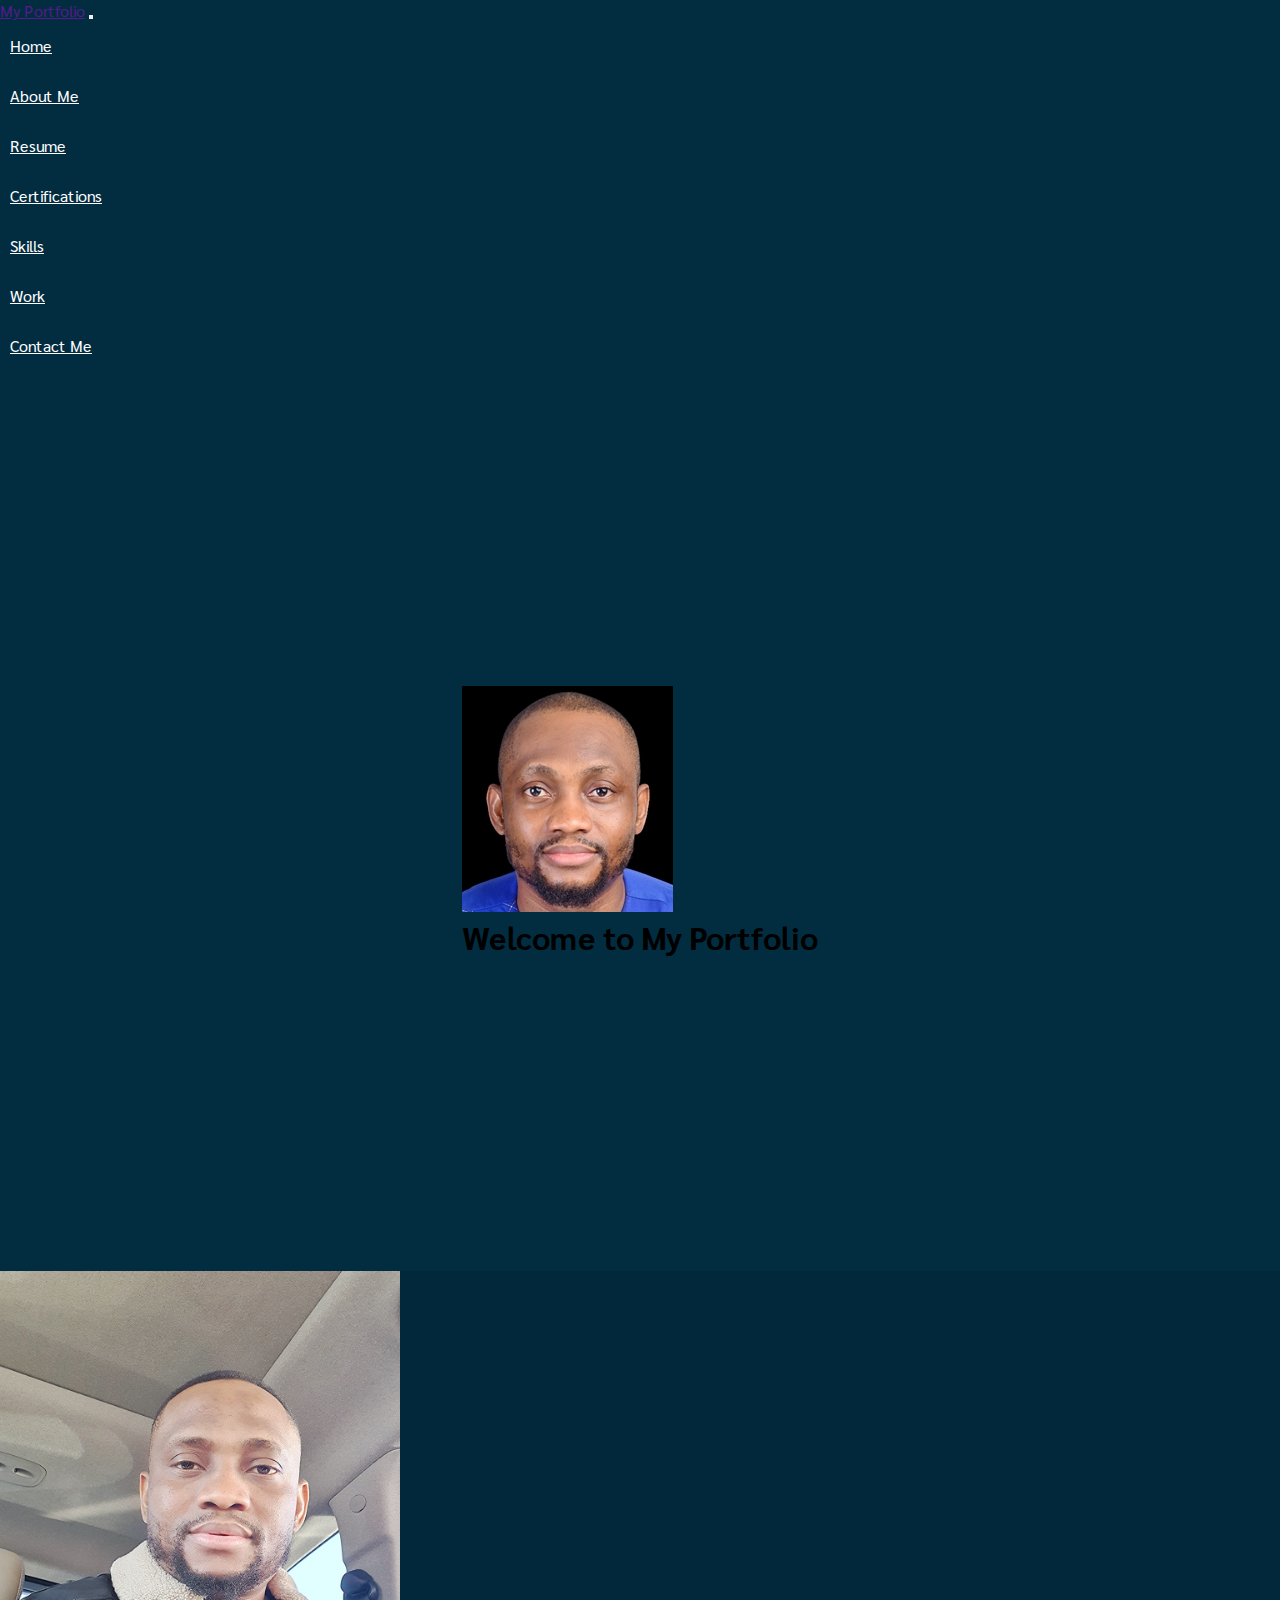
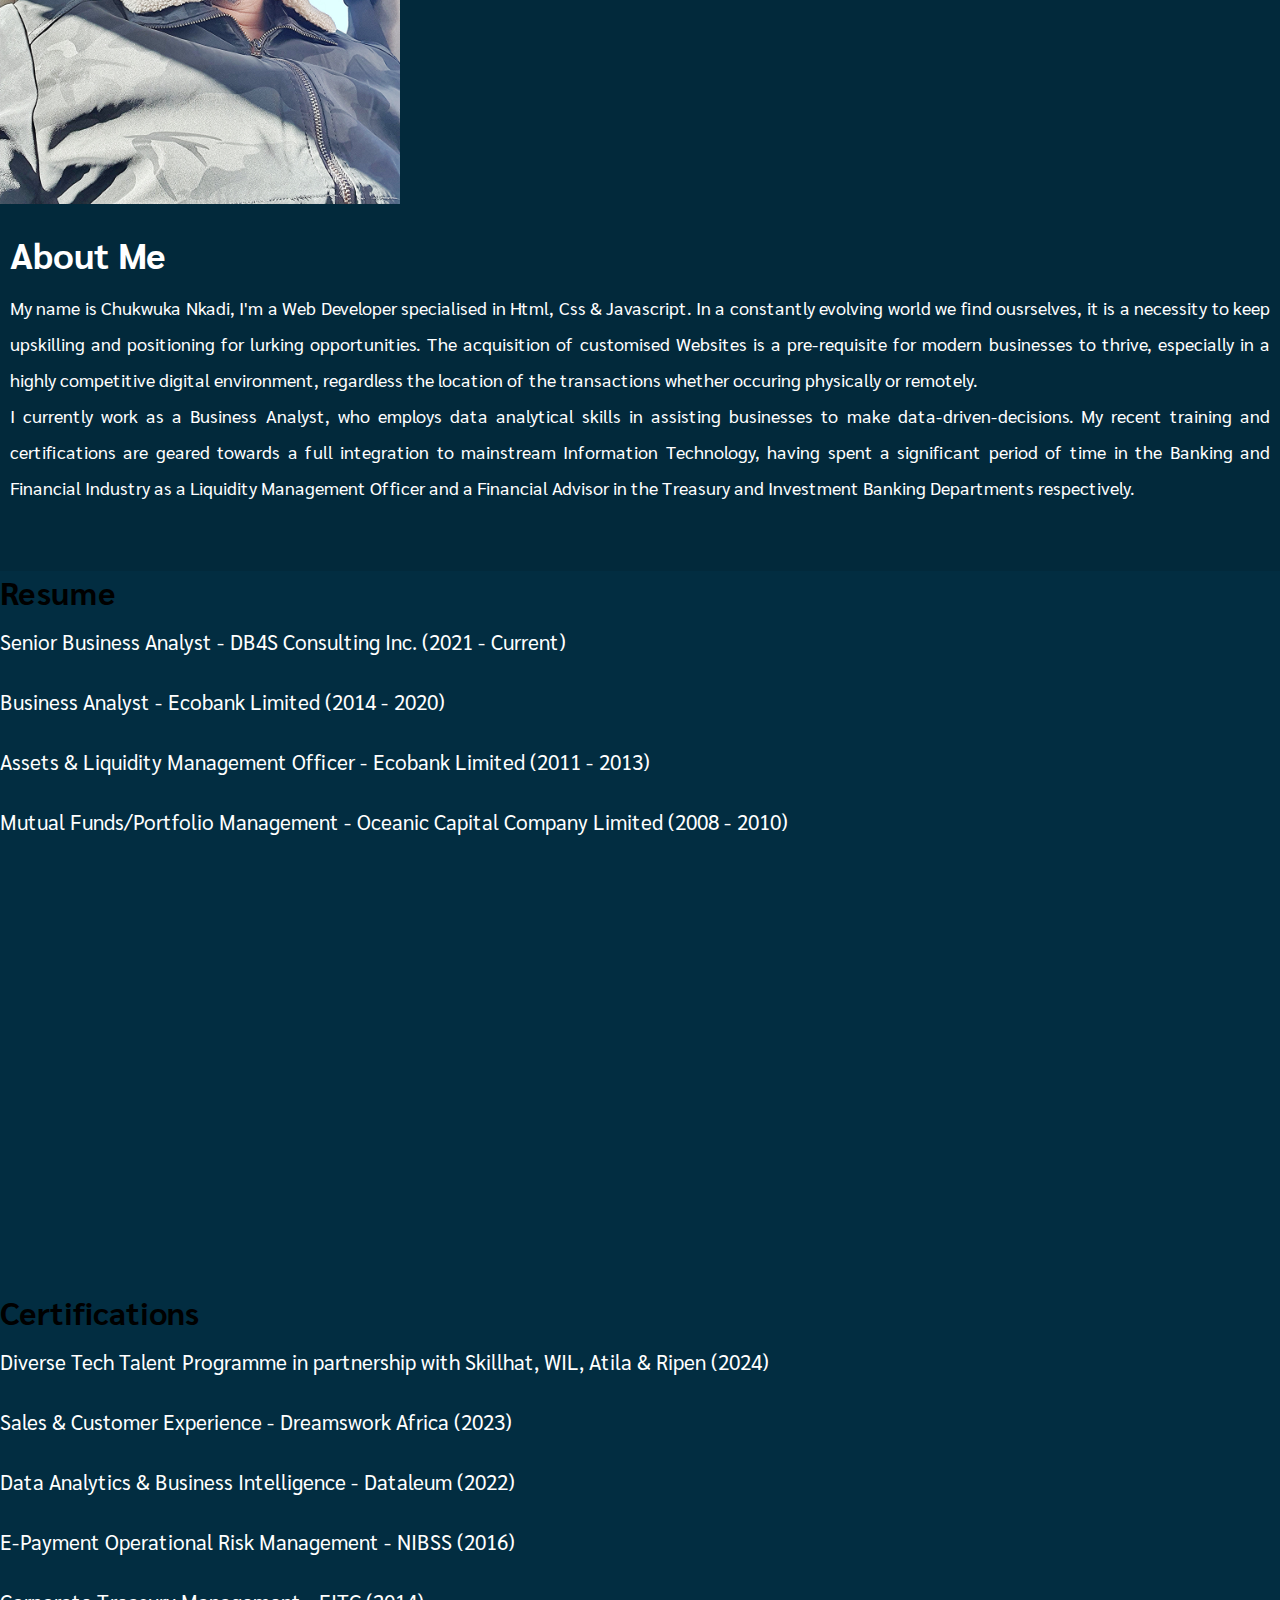
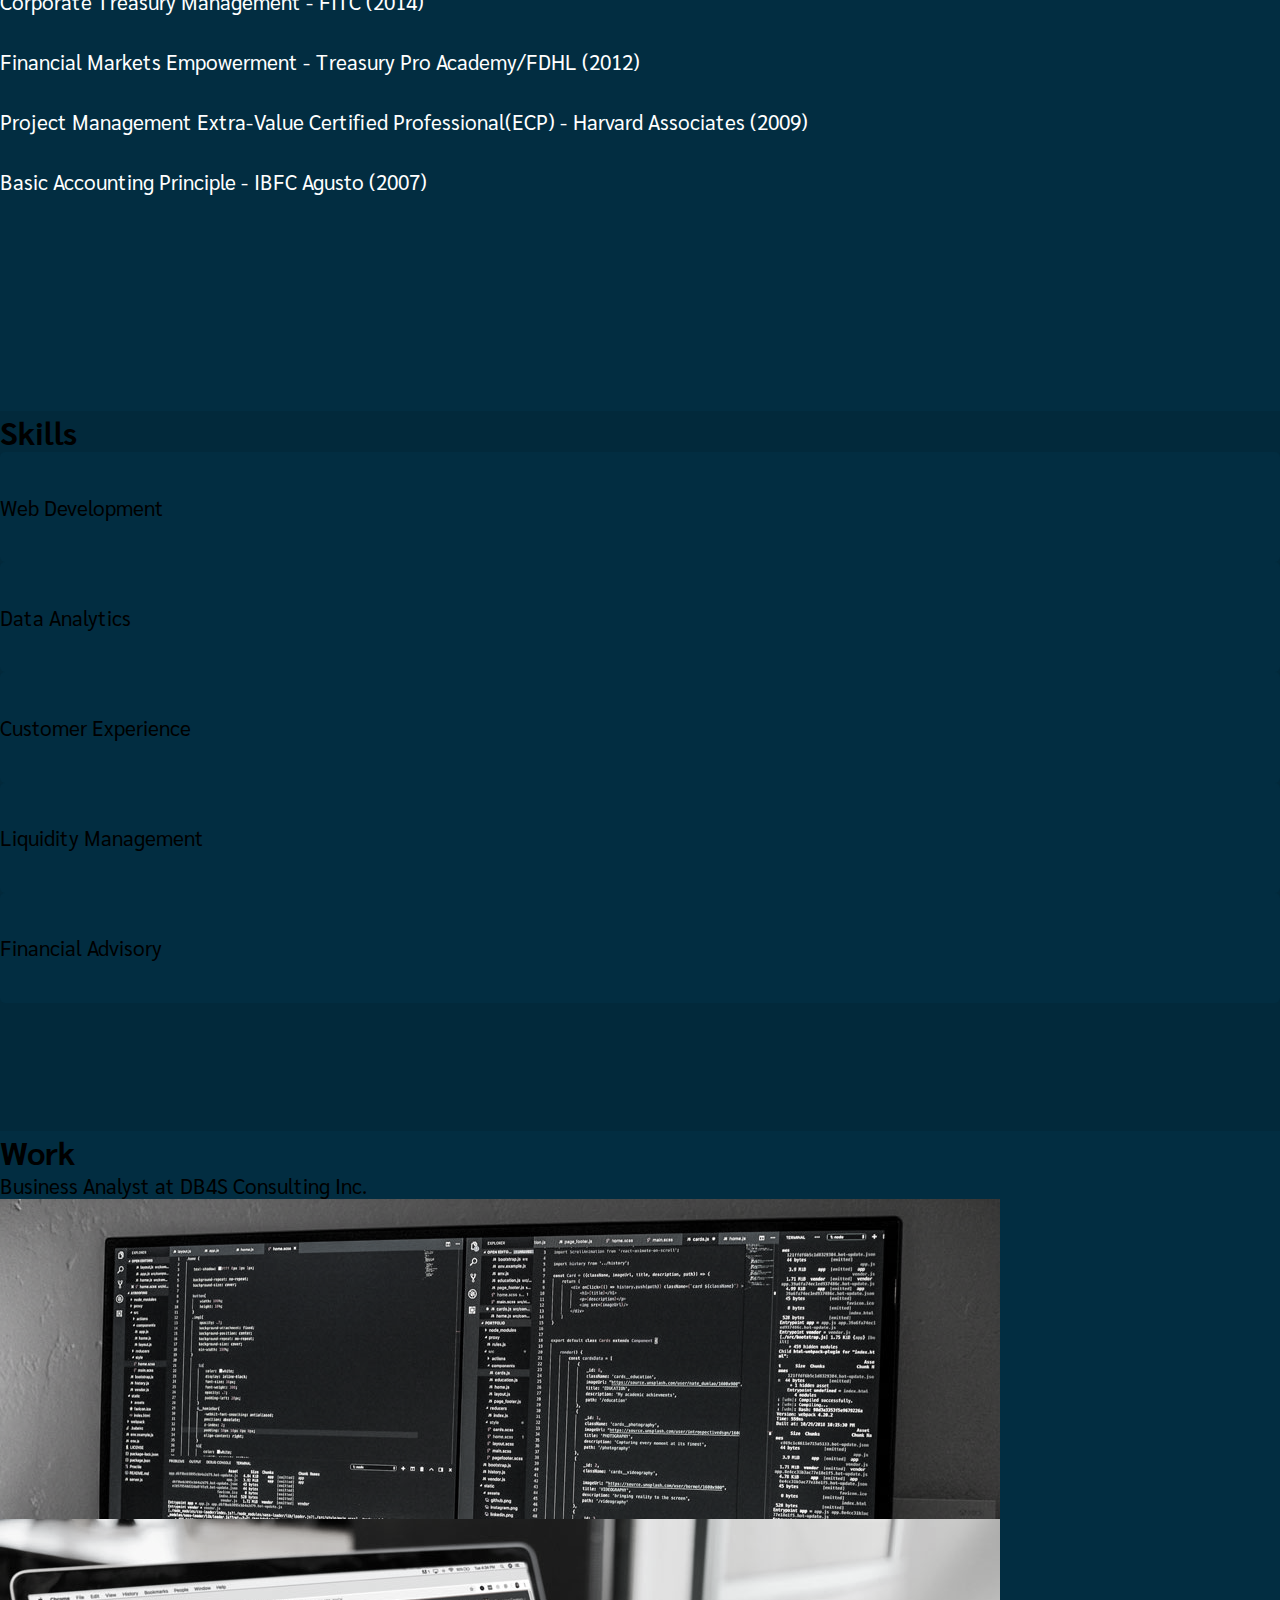
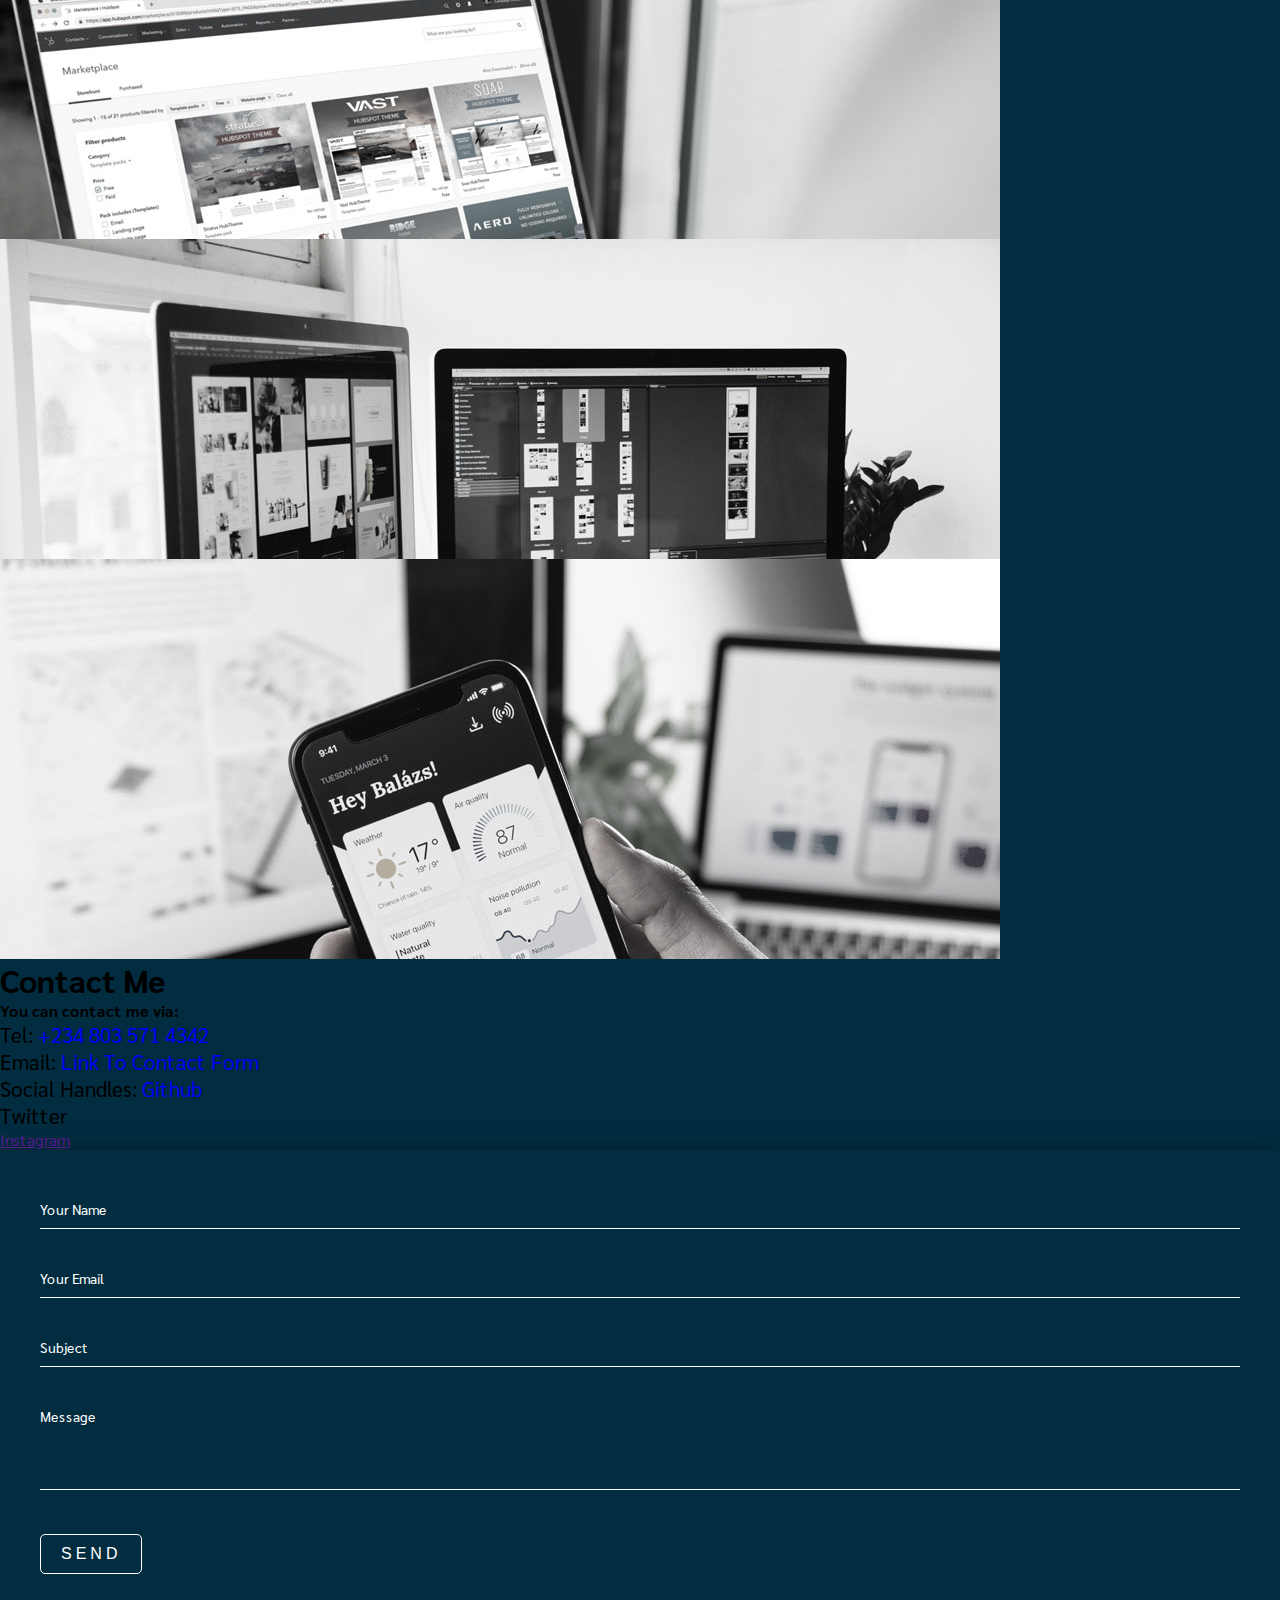
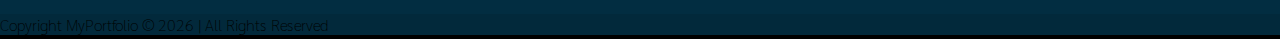
==== commit 9d8c80f3: "updated Read Me" ====
--- a/index.html
+++ b/index.html
@@ -225,9 +225,11 @@
           <h4 class="text-white text-left mb-4">You can contact me via: </h4>
           <p class="text-white text-left">Tel: <a href="tel:+234 803 571 4342">+234 803 571 4342</a></p>
           <p class="text-white text-left">
-            Email: <a href="mailto:chux@skilledweb.com">chux@skilledweb.com</a>
+            Email: <a href="./css/contact_us.html">Link To Contact Form</a>
           </p>
-          <p class="text-white text-left">Social Handles: <a href="">Github</a>, <a href="">Twitter</a>, <a href="">Instagram</a></p>
+          <p class="text-white text-left">Social Handles: <a href="./git">Github</a></p>
+          <p href="">Twitter</a></p>
+          <a href="">Instagram</a></p>
     
         </div>
         <div class="col-md-6">
--- a/css/style.css
+++ b/css/style.css
@@ -140,7 +140,7 @@
   list-style-position: outside;
   list-style-type: disc;
   color: white;
-  font-size: 1.5em;
+  font-size: 1.3em;
   line-height: 60px;
 }
 
@@ -159,7 +159,7 @@
   list-style-position: outside;
   list-style-type: disc;
   color: white;
-  font-size: 1.5em;
+  font-size: 1.3em;
   line-height: 60px;
 }
 
@@ -174,7 +174,7 @@
 
 .skills_content_wrap .skill_titles {
   width: 100%;
-  font-size: 1.5em;
+  font-size: 1.3em;
   border-radius: 5px;
   background: #022d41;
   padding-top: 2em;
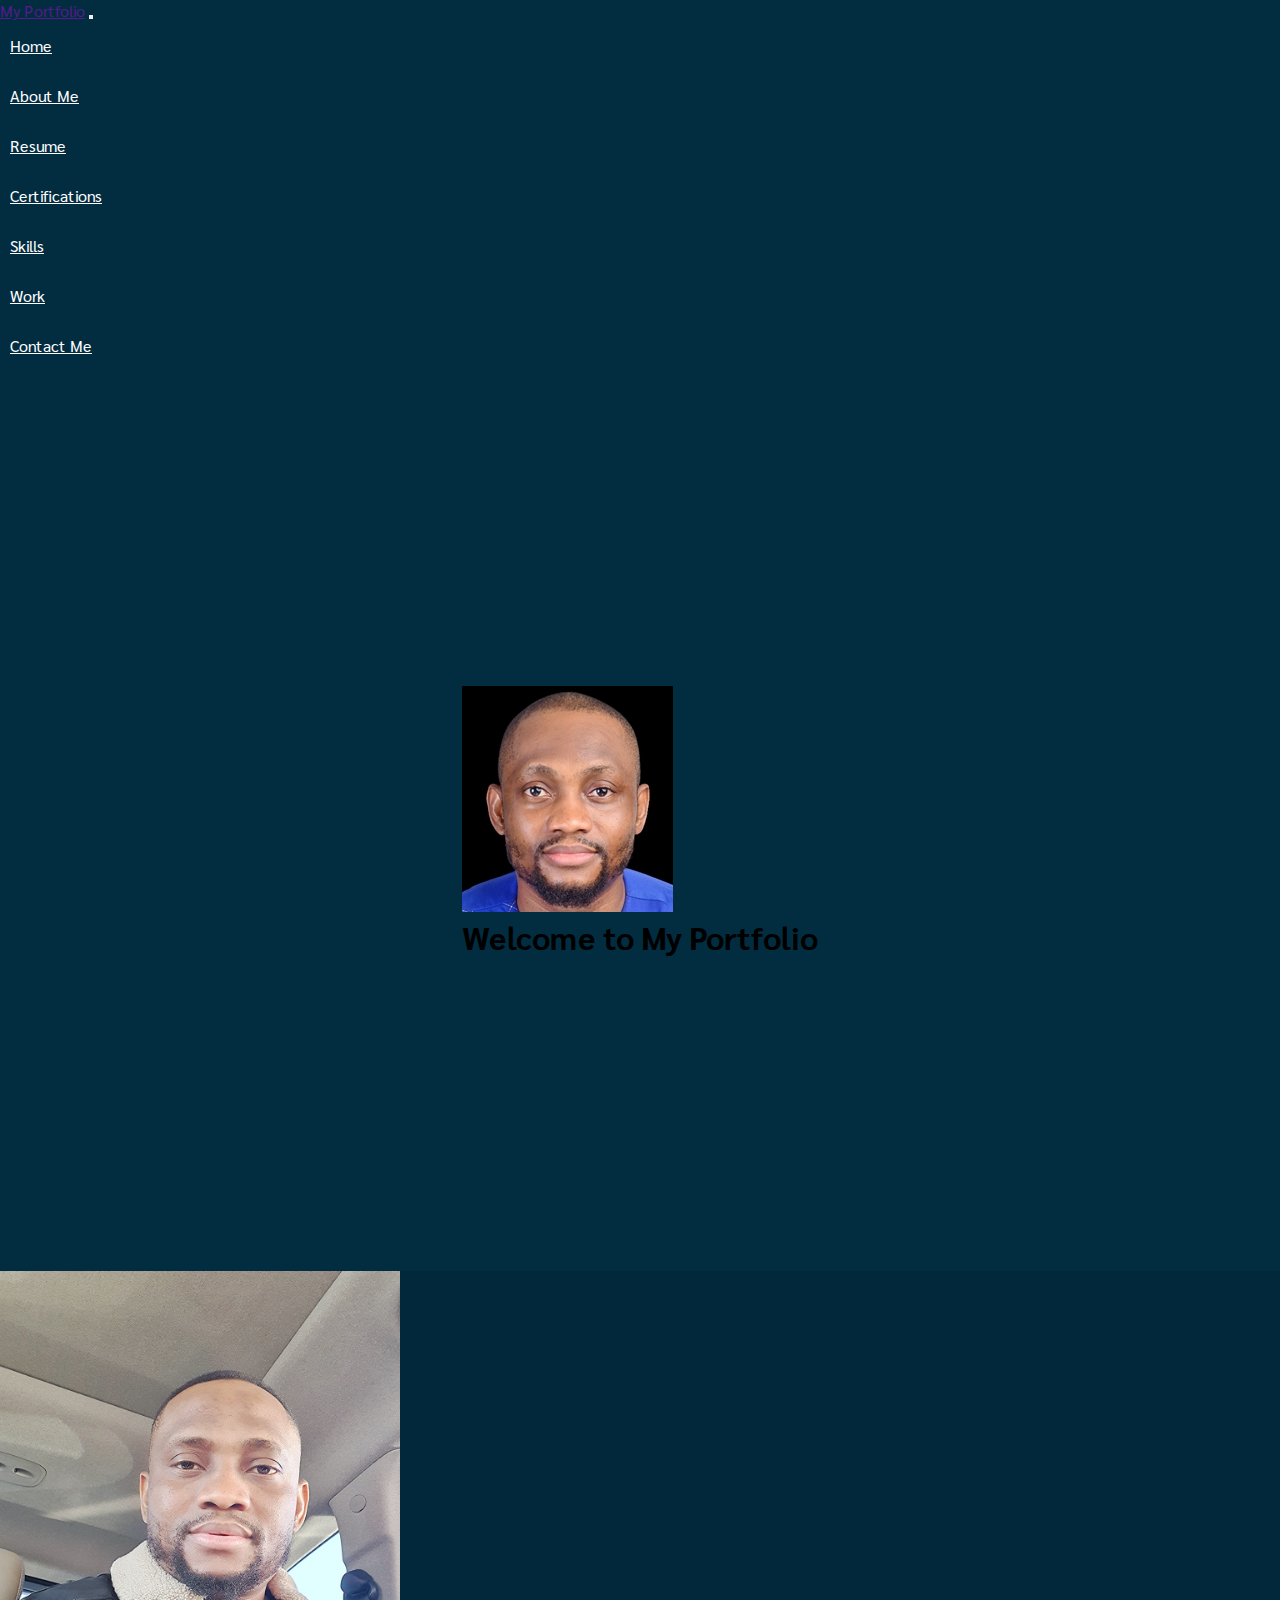
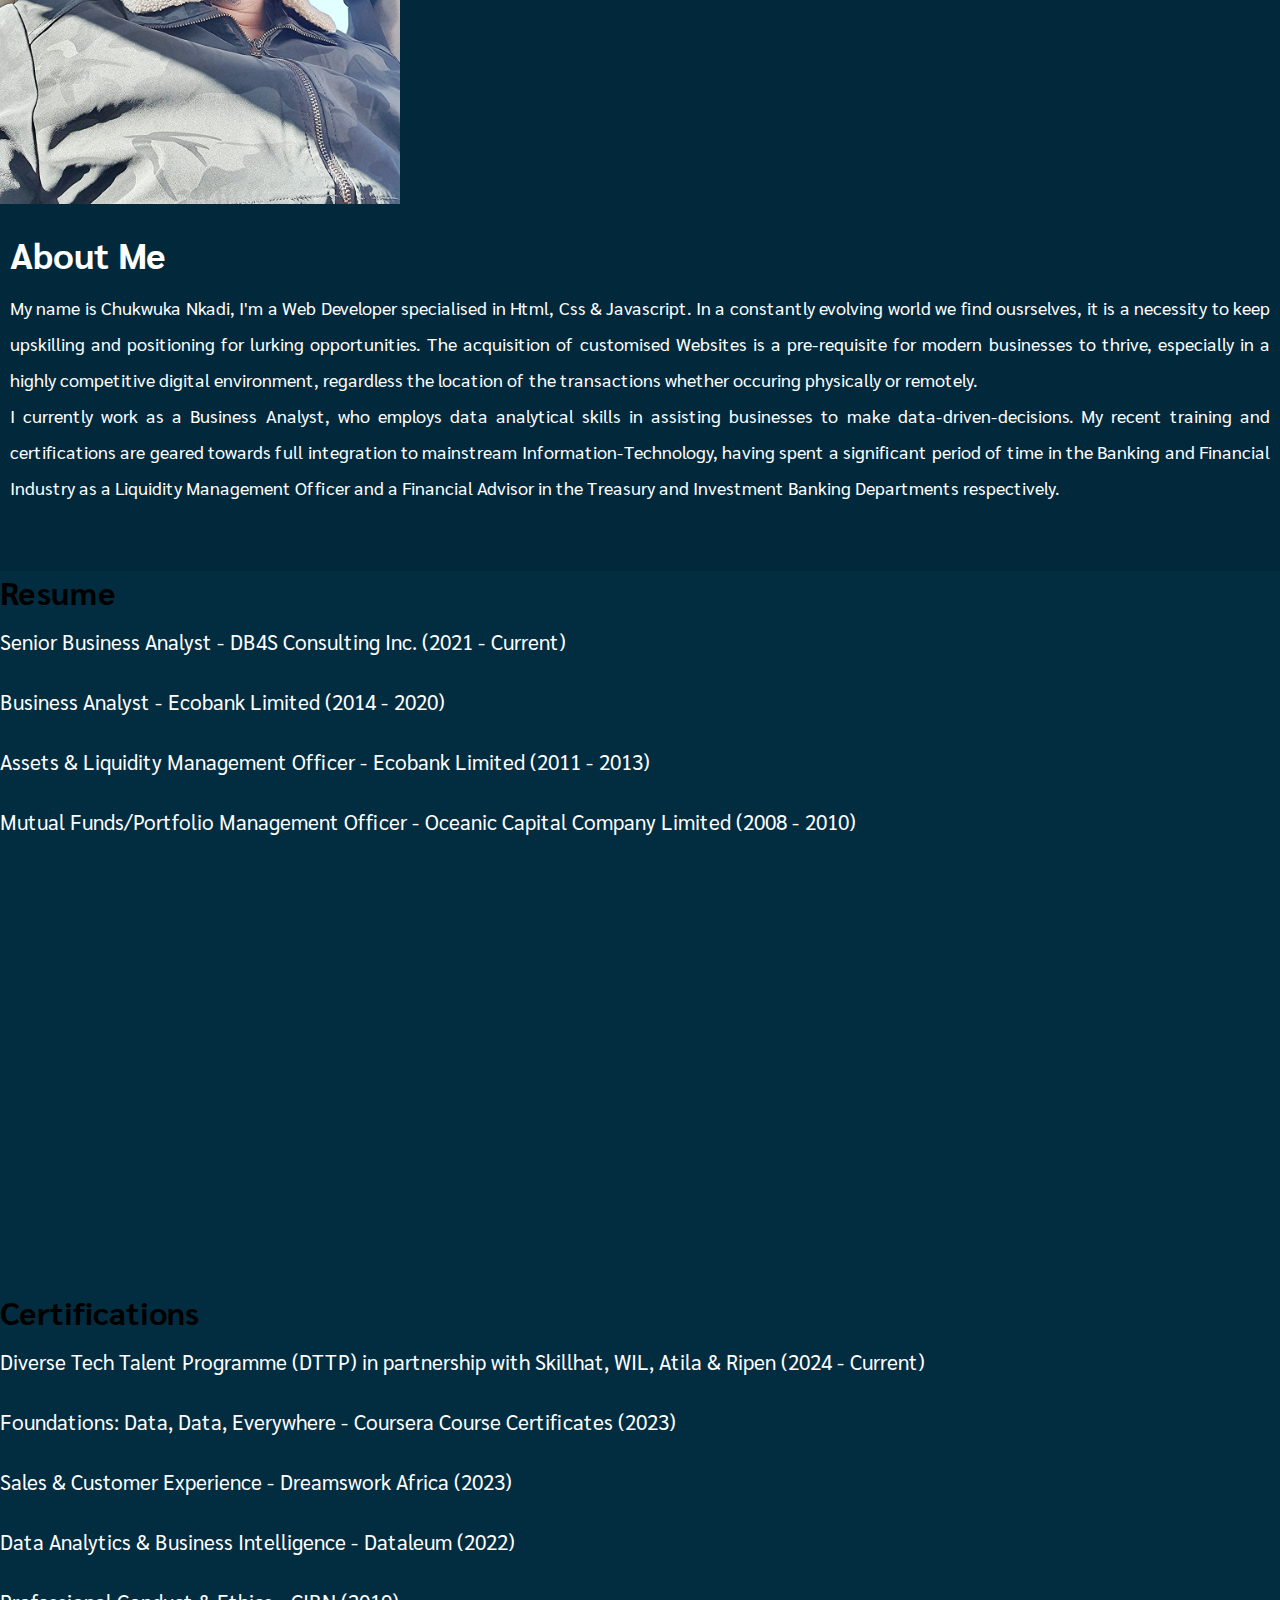
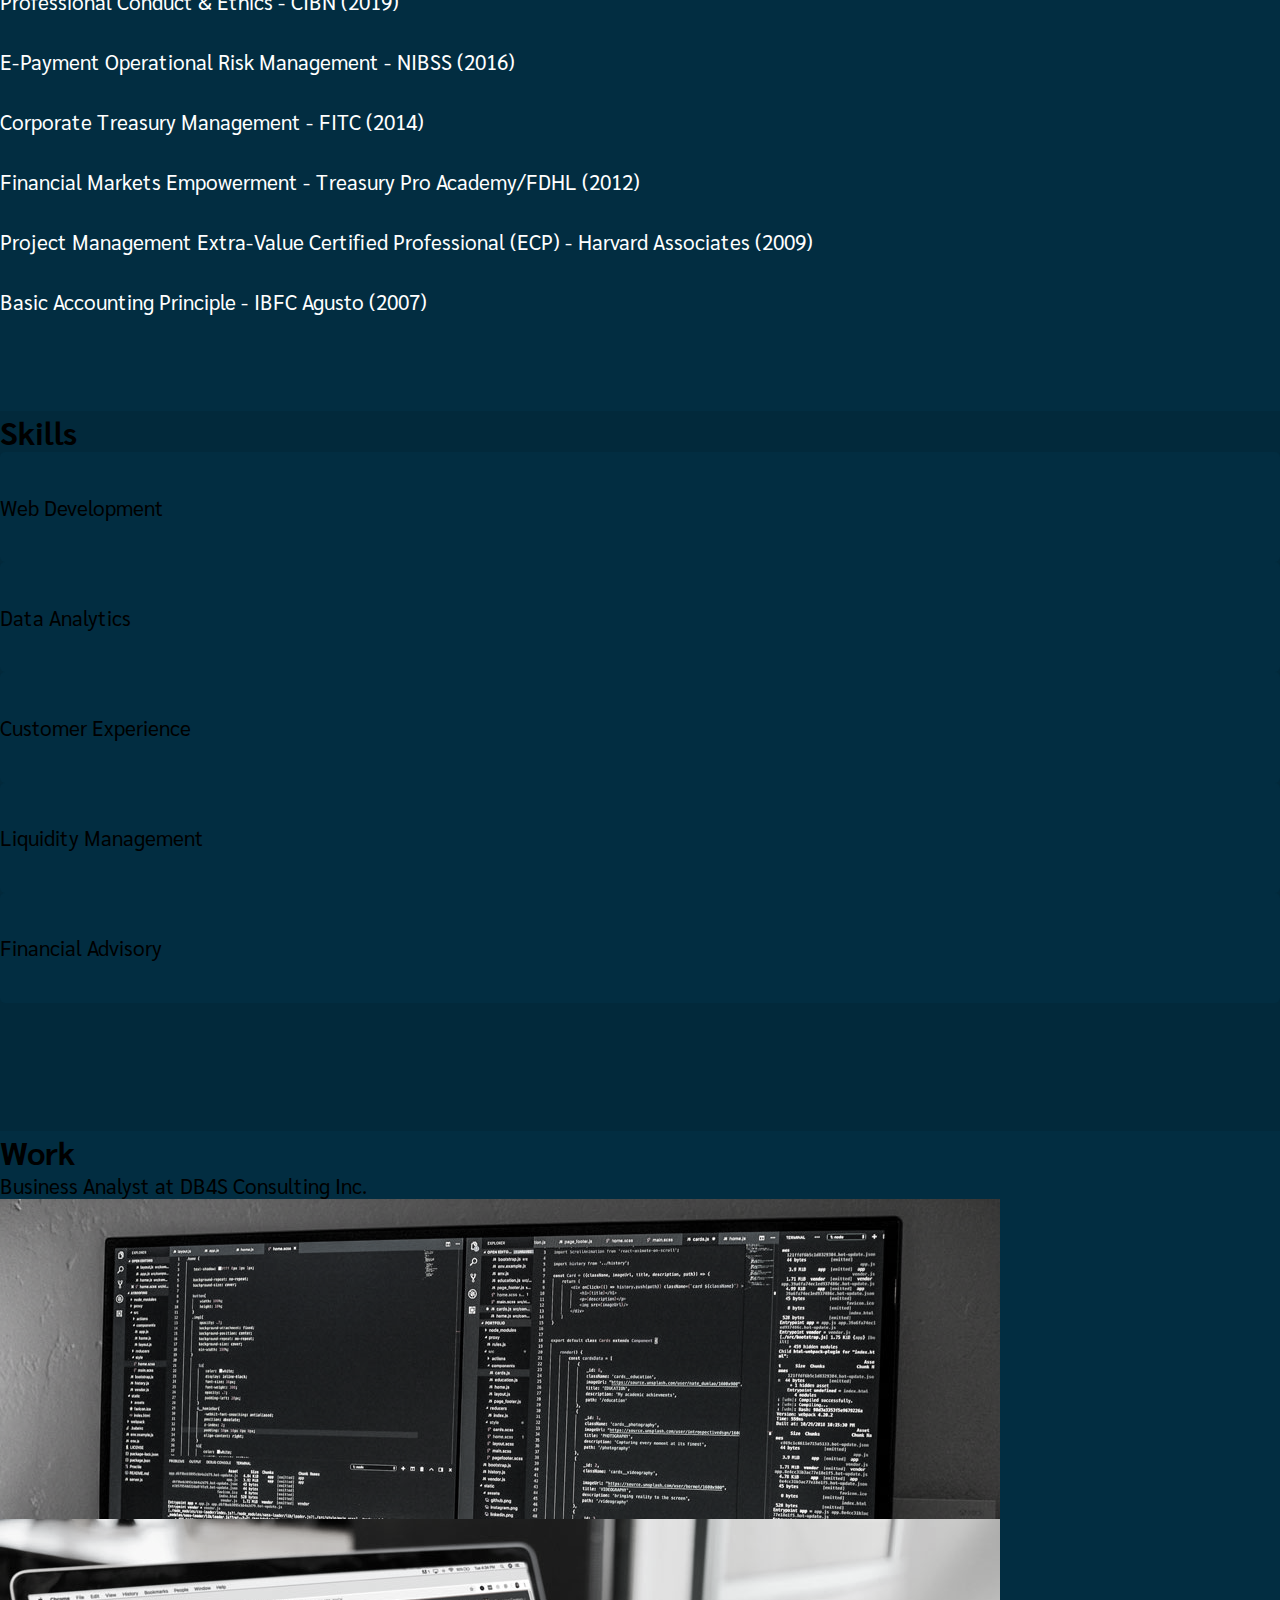
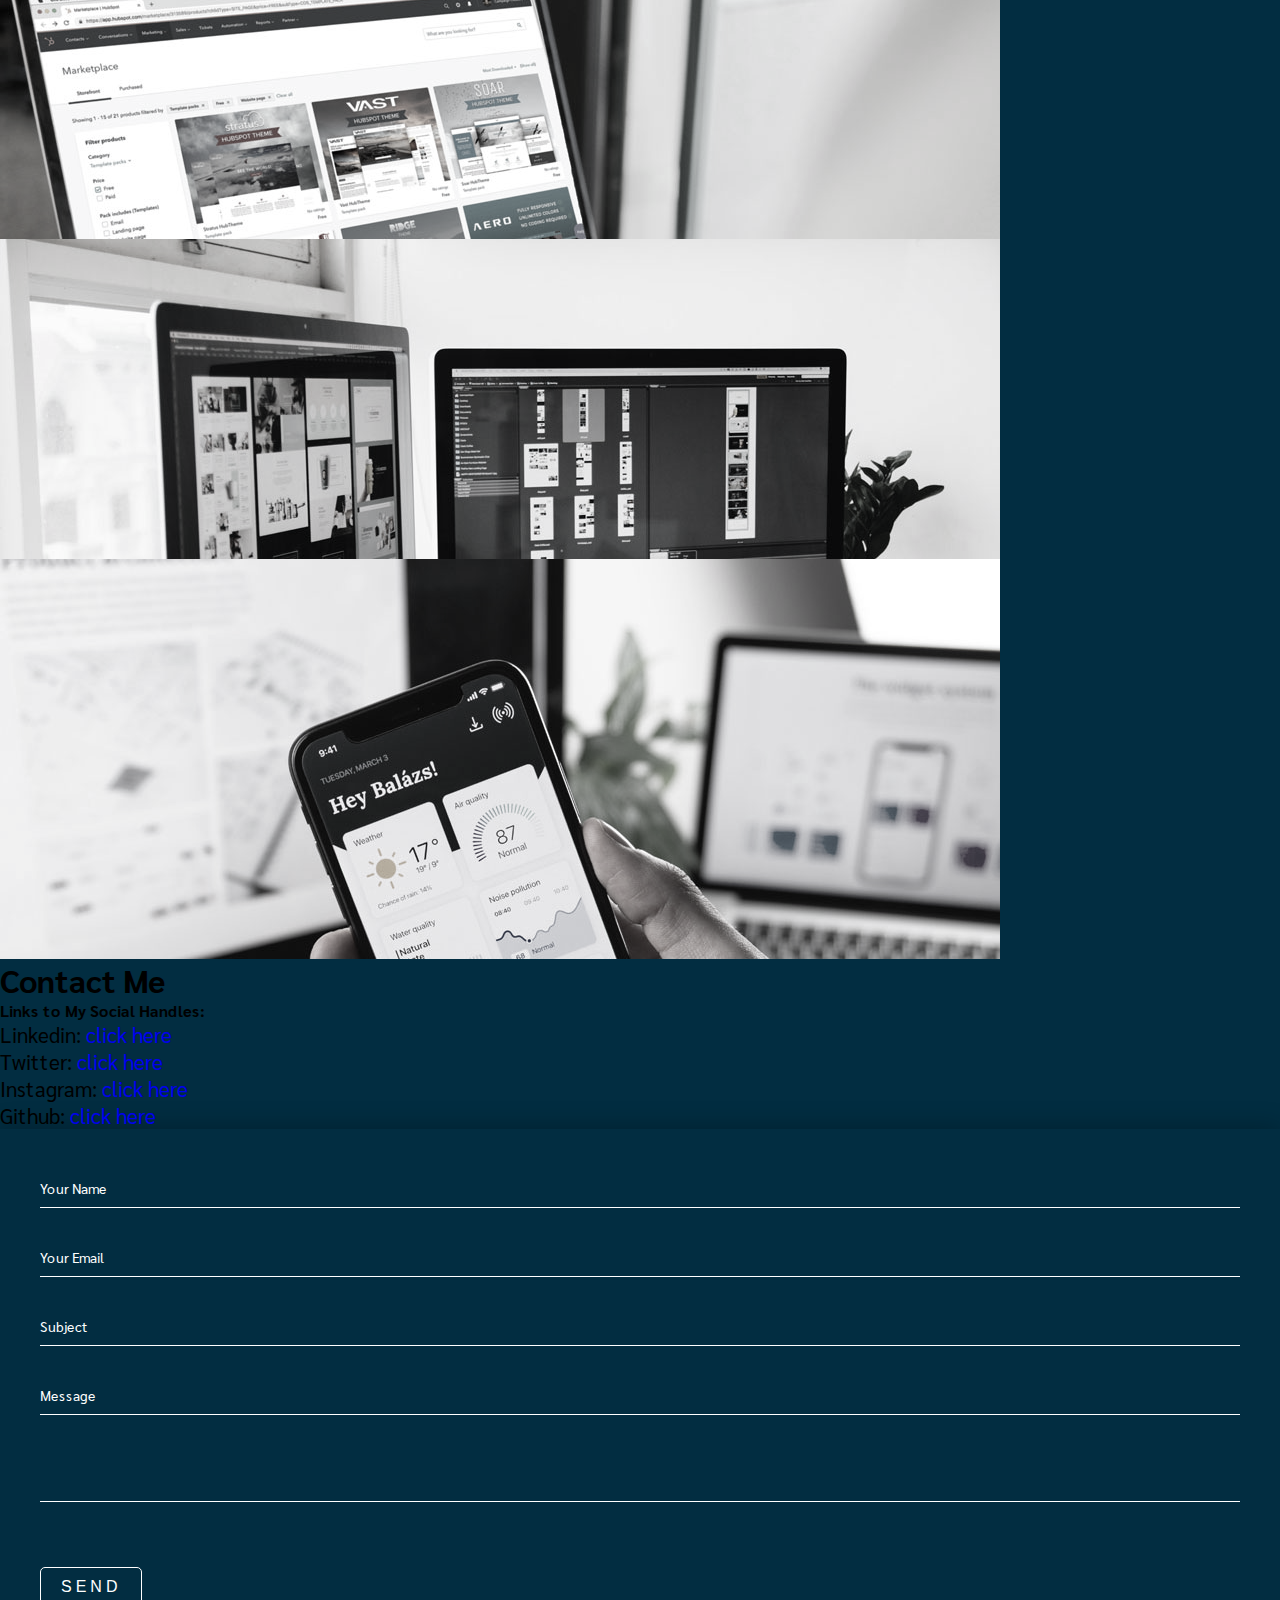
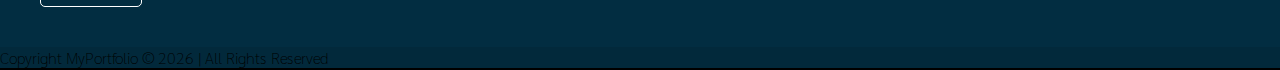
==== commit 3a281ec6: "Updated Resume" ====
--- a/index.html
+++ b/index.html
@@ -12,6 +12,7 @@
   <link rel="stylesheet" href="./css/style.css">
   <!-- <link rel="icon" type="image/gif" href="./assets/others/favicon.gif"> -->
   <link rel="shortcut icon" href="./assets/others/image_1.jpg" type="image/x-icon">
+  <!-- link to Bootstrap deployed -->
   <link rel="stylesheet" href="https://cdn.jsdelivr.net/npm/bootstrap@4.6.2/dist/css/bootstrap.min.css"
     integrity="sha384-xOolHFLEh07PJGoPkLv1IbcEPTNtaed2xpHsD9ESMhqIYd0nLMwNLD69Npy4HI+N" crossorigin="anonymous">
 </head>
@@ -86,15 +87,14 @@
             <p> My name is Chukwuka Nkadi, I'm a Web Developer specialised in Html, Css & Javascript.
               In a constantly evolving world we find ousrselves, it is a necessity to keep upskilling and
               positioning for lurking opportunities. The acquisition of customised Websites is a pre-requisite
-              for modern businesses to thrive, especially in a highly competitive digital environment, regardless
-              the location of the transactions whether occuring physically or remotely.</p>
+              for modern businesses to thrive, especially in a highly competitive digital environment, 
+              regardless the location of the transactions whether occuring physically or remotely.</p>
       
             <p>I currently work as a Business Analyst, who employs data analytical skills in assisting
-              businesses to make data-driven-decisions. My recent training and certifications are geared towards a
-              full integration to mainstream Information Technology, having spent a significant period of time in 
-              the Banking and Financial Industry as a Liquidity Management Officer and a Financial Advisor in the 
-              Treasury and Investment Banking Departments respectively.</p>
-      
+              businesses to make data-driven-decisions. My recent training and certifications are geared 
+              towards full integration to mainstream Information-Technology, having spent a significant period 
+              of time in the Banking and Financial Industry as a Liquidity Management Officer and a Financial 
+              Advisor in the Treasury and Investment Banking Departments respectively.</p>
             </p>
       
           </div>
@@ -115,7 +115,7 @@
           <li>Senior Business Analyst - DB4S Consulting Inc. (2021 - Current)</li>
           <li>Business Analyst - Ecobank Limited (2014 - 2020)</li>
           <li>Assets & Liquidity Management Officer - Ecobank Limited (2011 - 2013)</li>
-          <li>Mutual Funds/Portfolio Management - Oceanic Capital Company Limited (2008 - 2010)</li>
+          <li>Mutual Funds/Portfolio Management Officer - Oceanic Capital Company Limited (2008 - 2010)</li>
         </ul>
       </div>
     </div>
@@ -128,13 +128,16 @@
       <div class="floating_div">
         <h2 class="text-center text-white font-weight-bold">Certifications</h2>
         <ul class="pl-4 pl-md-0 pt-5">
-          <li>Diverse Tech Talent Programme in partnership with Skillhat, WIL, Atila & Ripen (2024)</li>
+          <li>Diverse Tech Talent Programme (DTTP) in partnership with Skillhat, WIL, 
+              Atila & Ripen (2024 - Current)</li>
+          <li>Foundations: Data, Data, Everywhere - Coursera Course Certificates (2023)</li>
           <li>Sales & Customer Experience - Dreamswork Africa (2023)</li>
           <li>Data Analytics & Business Intelligence - Dataleum (2022)</li>
+          <li>Professional Conduct & Ethics - CIBN (2019)</li>
           <li>E-Payment Operational Risk Management - NIBSS (2016)</li>
           <li>Corporate Treasury Management - FITC (2014)</li>
           <li>Financial Markets Empowerment - Treasury Pro Academy/FDHL (2012)</li>
-          <li>Project Management Extra-Value Certified Professional(ECP) - Harvard Associates (2009)</li>
+          <li>Project Management Extra-Value Certified Professional (ECP) - Harvard Associates (2009)</li>
           <li>Basic Accounting Principle - IBFC Agusto (2007)</li>
         </ul>
       </div>
@@ -222,20 +225,17 @@
       <div class="row justify-content-center align-items-center">
         <div class="col-md-6">
 
-          <h4 class="text-white text-left mb-4">You can contact me via: </h4>
-          <p class="text-white text-left">Tel: <a href="tel:+234 803 571 4342">+234 803 571 4342</a></p>
-          <p class="text-white text-left">
-            Email: <a href="./css/contact_us.html">Link To Contact Form</a>
-          </p>
-          <p class="text-white text-left">Social Handles: <a href="./git">Github</a></p>
-          <p href="">Twitter</a></p>
-          <a href="">Instagram</a></p>
-    
+          <h4 class="text-white text-left mb-4">Links to My Social Handles:</h4>
+          <p class="text-white text-left">Linkedin: <a href="https://www.linkedin.com/in/chukwuka-nkadi-a88432159">
+          click here</a></p>
+          <p class="text-white text-left">Twitter: <a href="https://twitter.com/ChuxB">click here</a></p>
+          <p class="text-white text-left">Instagram: <a href="https://www.instagram.com/chuxb/">click here</a></p>
+          <p class="text-white text-left">Github: <a href="https://github.com/ChuxBee">click here</a></p>
+
         </div>
         <div class="col-md-6">
           <div class="contact-us-box mt-5 mt-md-0">
 
-						<form>
 							<div class="user-box">
 								<input type="text" name="" required="">
 								<label>Your Name</label>
@@ -248,14 +248,16 @@
 								<input type="text" name="" required="">
 								<label>Subject</label>
 							</div>
-							<div class="user-box">
-								<textarea name="" id="" cols="30" rows="4" required=""></textarea>
+              <div class="user-box">
+								<input type="text" name="" required="">
 								<label>Message</label>
-							</div>
-							<button type="submit">
-								SEND
-							</button>
-						</form>
+                <textarea id="message" name="message"></textarea><br><br>
+							</div>
+              <form>
+                <form action="https://api.web3forms.com/submit" method="POST">
+                <input type="hidden" name="apikey" value="2ab05569-721c-4a7b-9ef2-4311ec195fad">
+                <button type="submit">Send</button>
+              </form> 
 					</div>
         </div>
       </div>
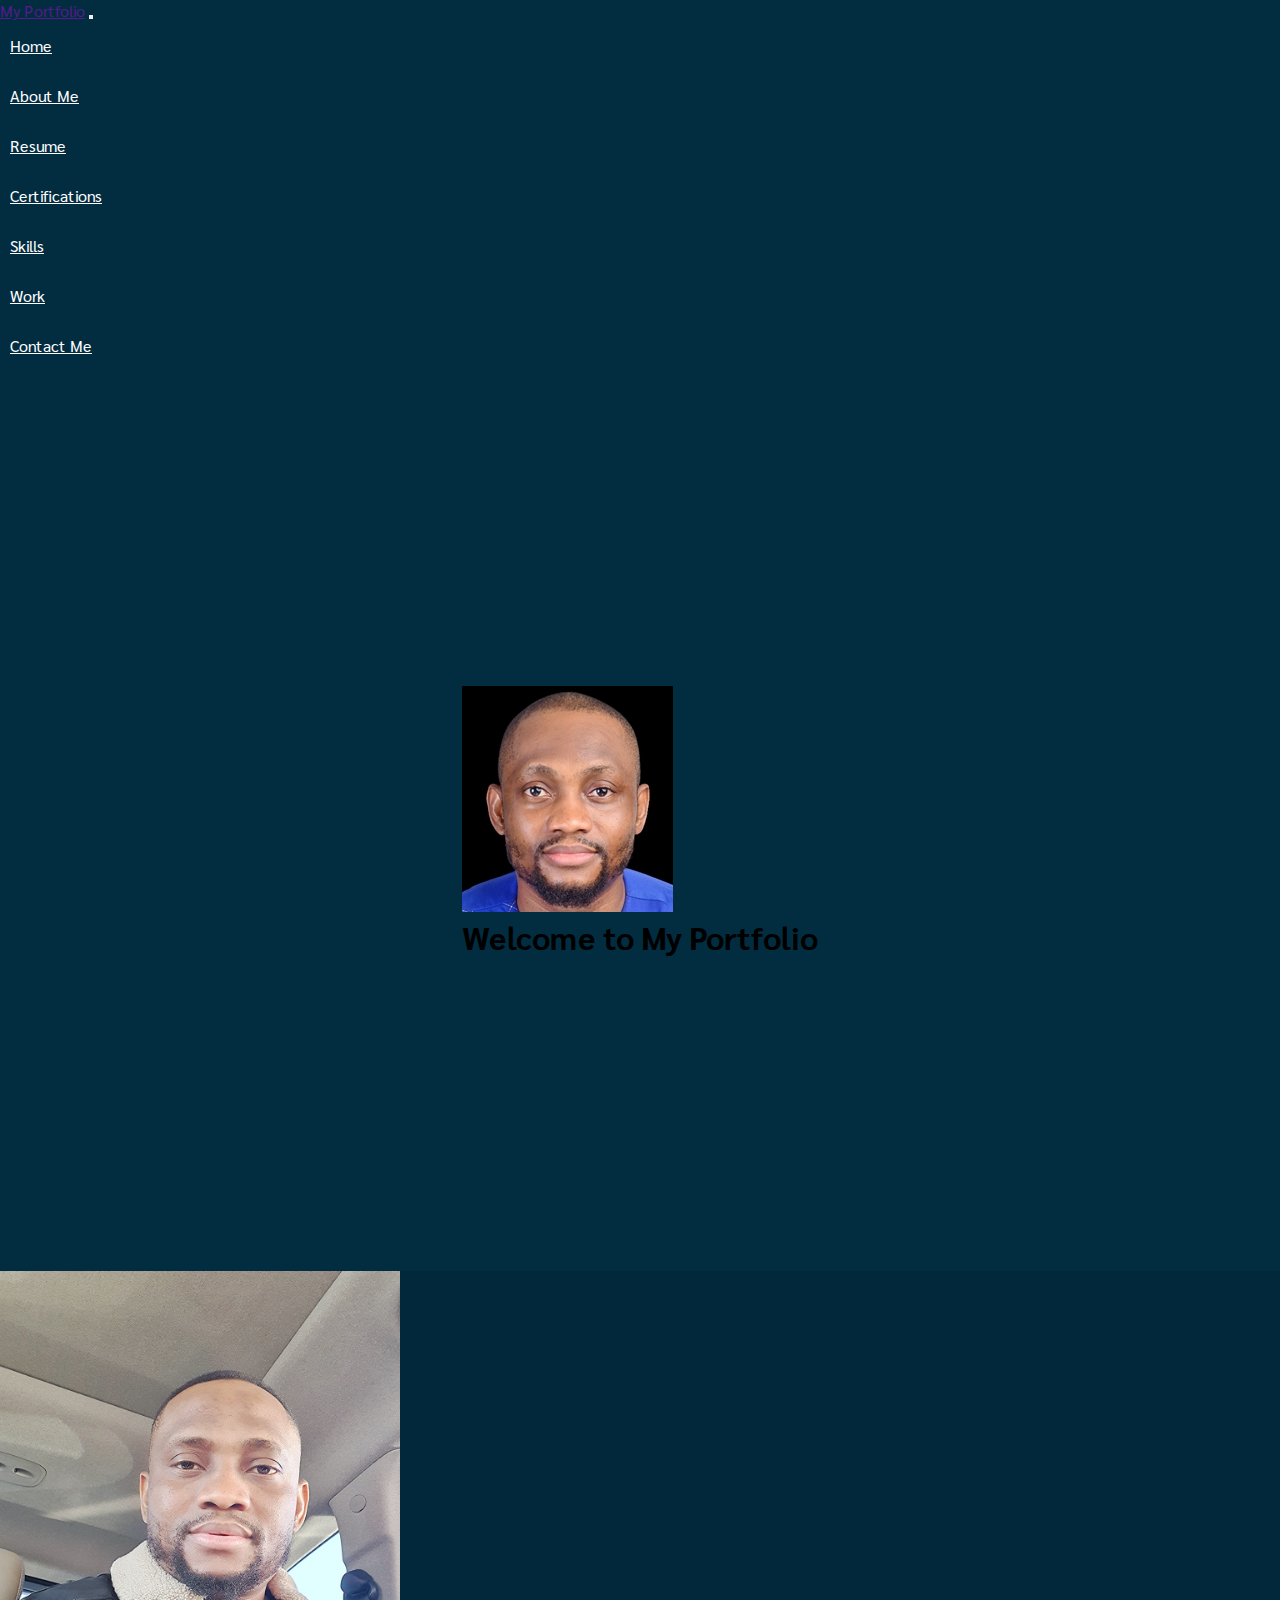
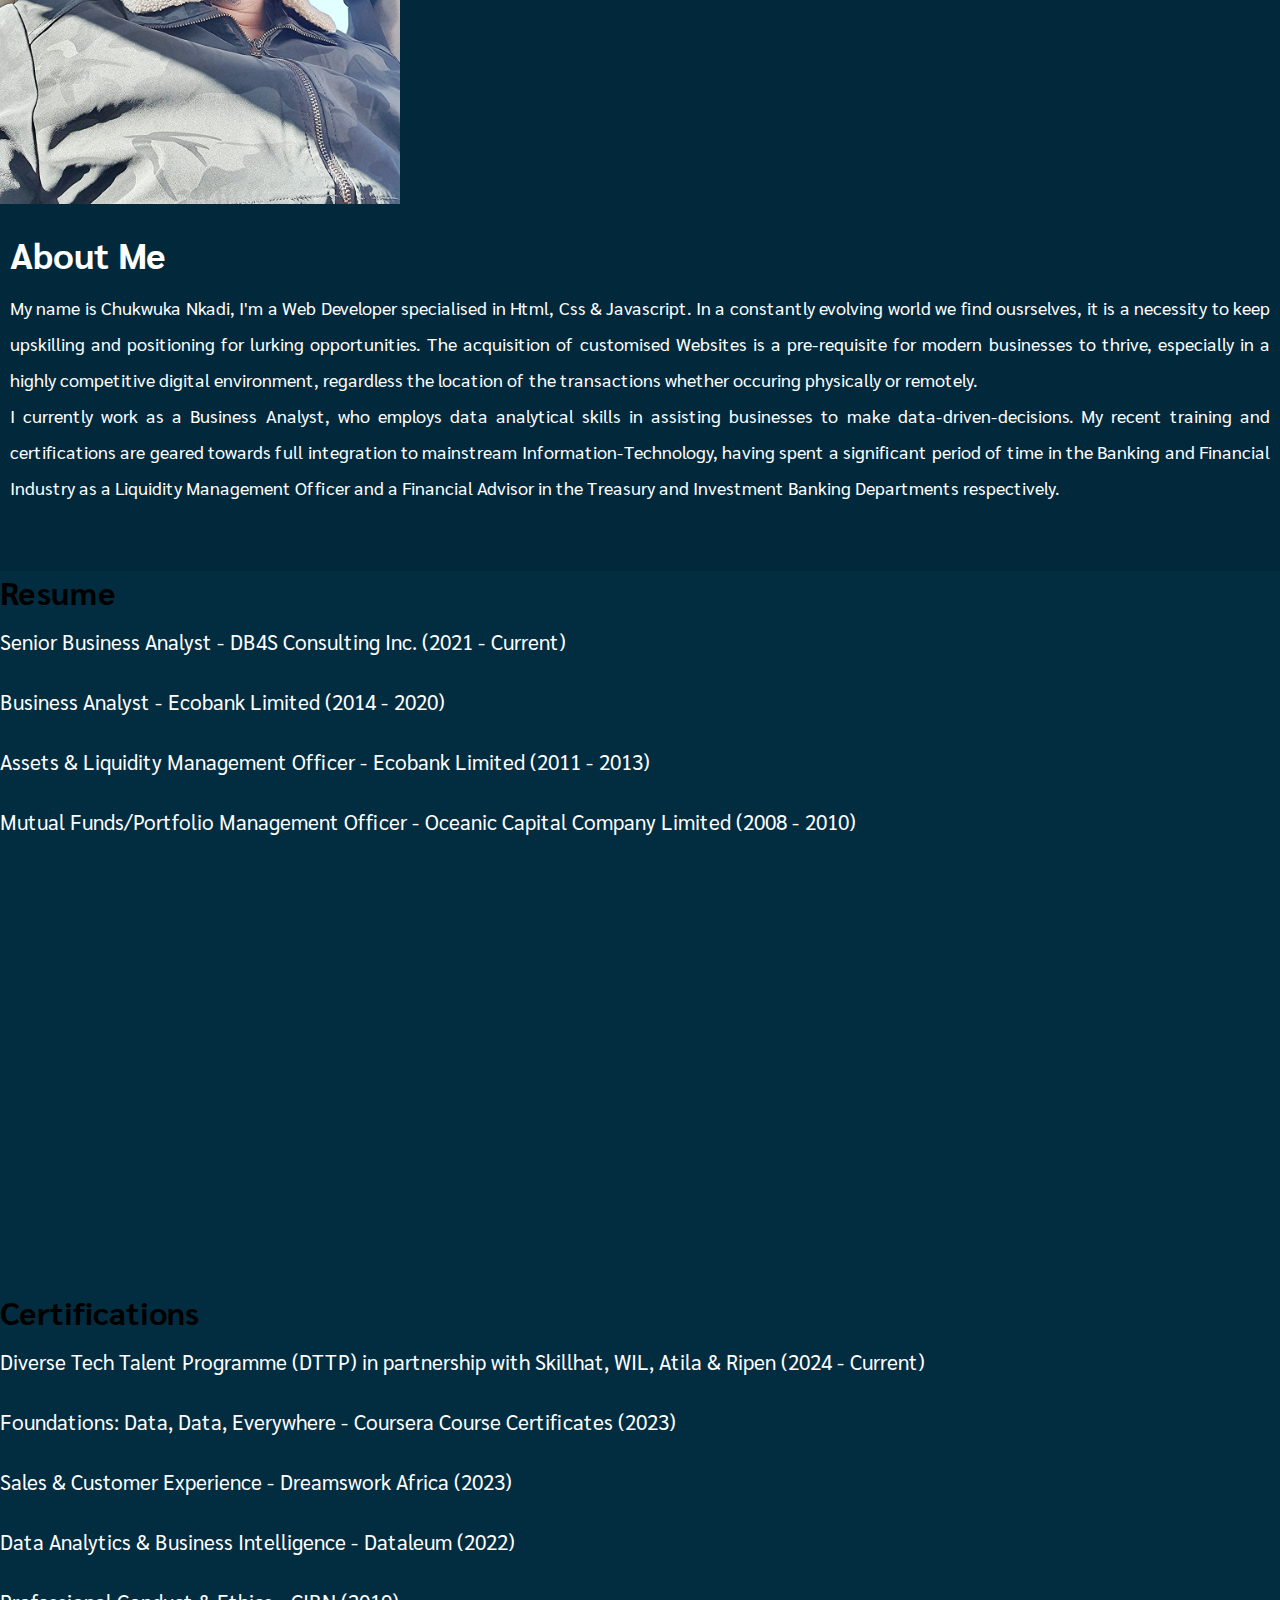
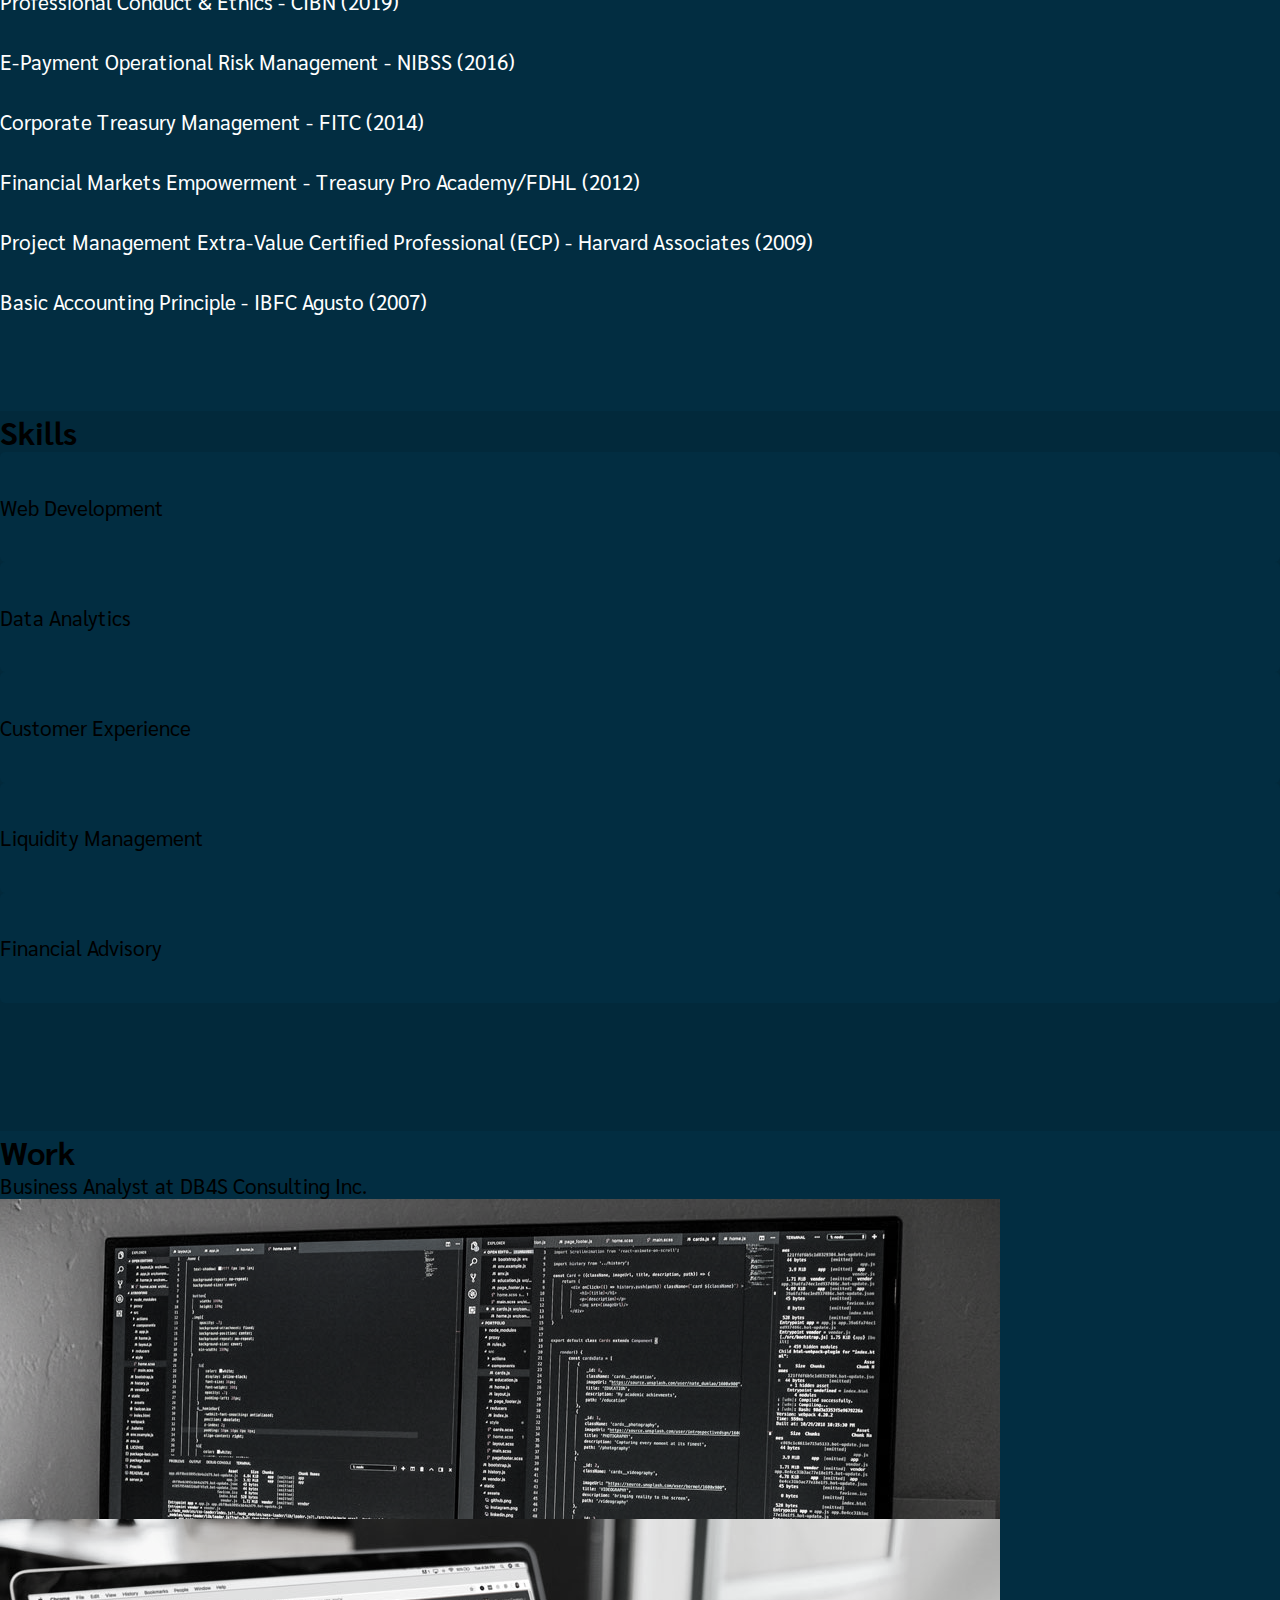
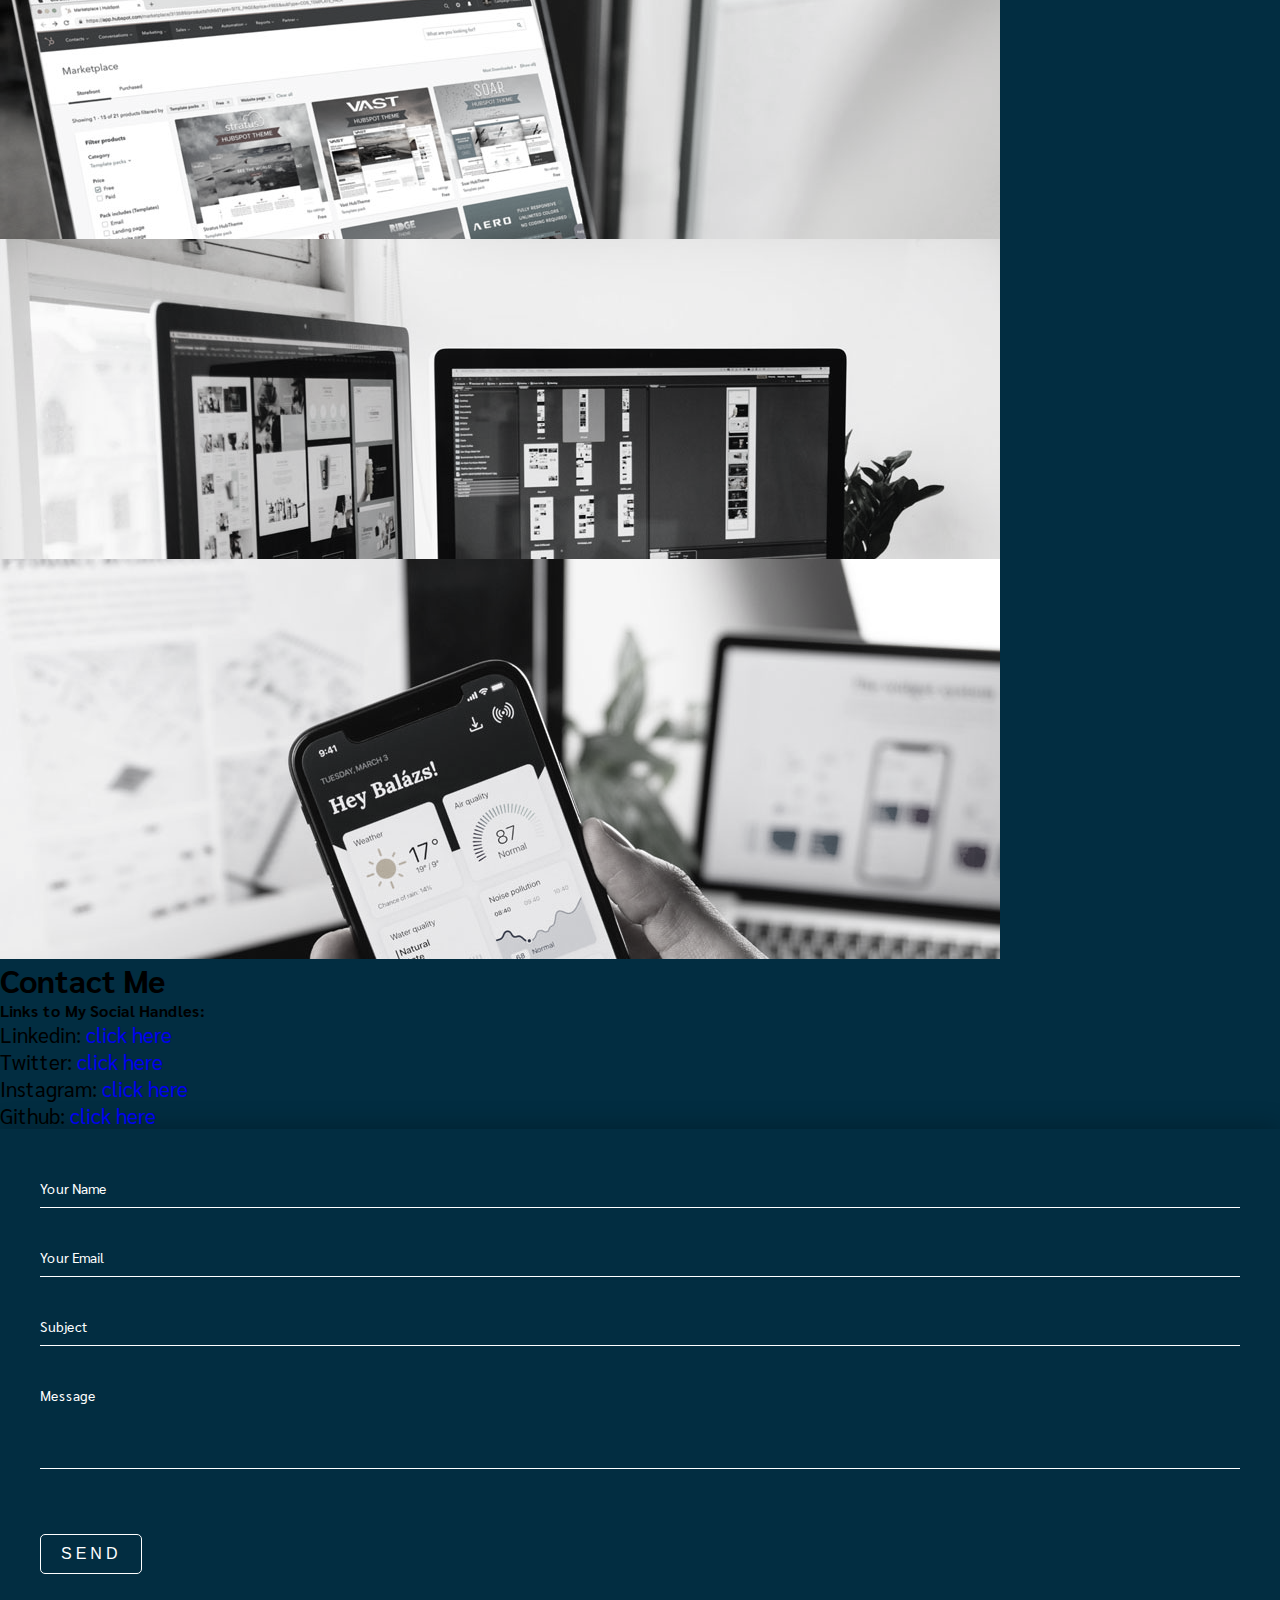
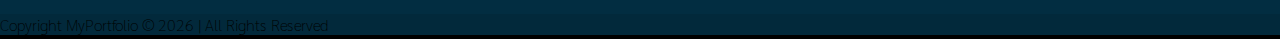
==== commit 88199d54: "updated html" ====
--- a/index.html
+++ b/index.html
@@ -235,29 +235,34 @@
         </div>
         <div class="col-md-6">
           <div class="contact-us-box mt-5 mt-md-0">
-
-							<div class="user-box">
-								<input type="text" name="" required="">
+            <form action="https://api.web3forms.com/submit" method="POST">
+              <input type="hidden" name="apikey" value="2ab05569-721c-4a7b-9ef2-4311ec195fad">
+              <div class="user-box">
+								<input type="text" id="from" name="from" required="">
 								<label>Your Name</label>
 							</div>
 							<div class="user-box">
-								<input type="email" name="" required="">
+								<input type="email" id="email" name="email" required="">
 								<label>Your Email</label>
 							</div>
 							<div class="user-box">
-								<input type="text" name="" required="">
+								<input type="text" id="subject" name="subject" required="">
 								<label>Subject</label>
 							</div>
               <div class="user-box">
-								<input type="text" name="" required="">
+            
+								<!-- <input type="text" name="" required=""> -->
+
+                <textarea rows="4" id="message" name="message" required=""></textarea><br><br>
 								<label>Message</label>
-                <textarea id="message" name="message"></textarea><br><br>
+                
 							</div>
-              <form>
-                <form action="https://api.web3forms.com/submit" method="POST">
-                <input type="hidden" name="apikey" value="2ab05569-721c-4a7b-9ef2-4311ec195fad">
+  
                 <button type="submit">Send</button>
-              </form> 
+
+</form>
+
+            
 					</div>
         </div>
       </div>
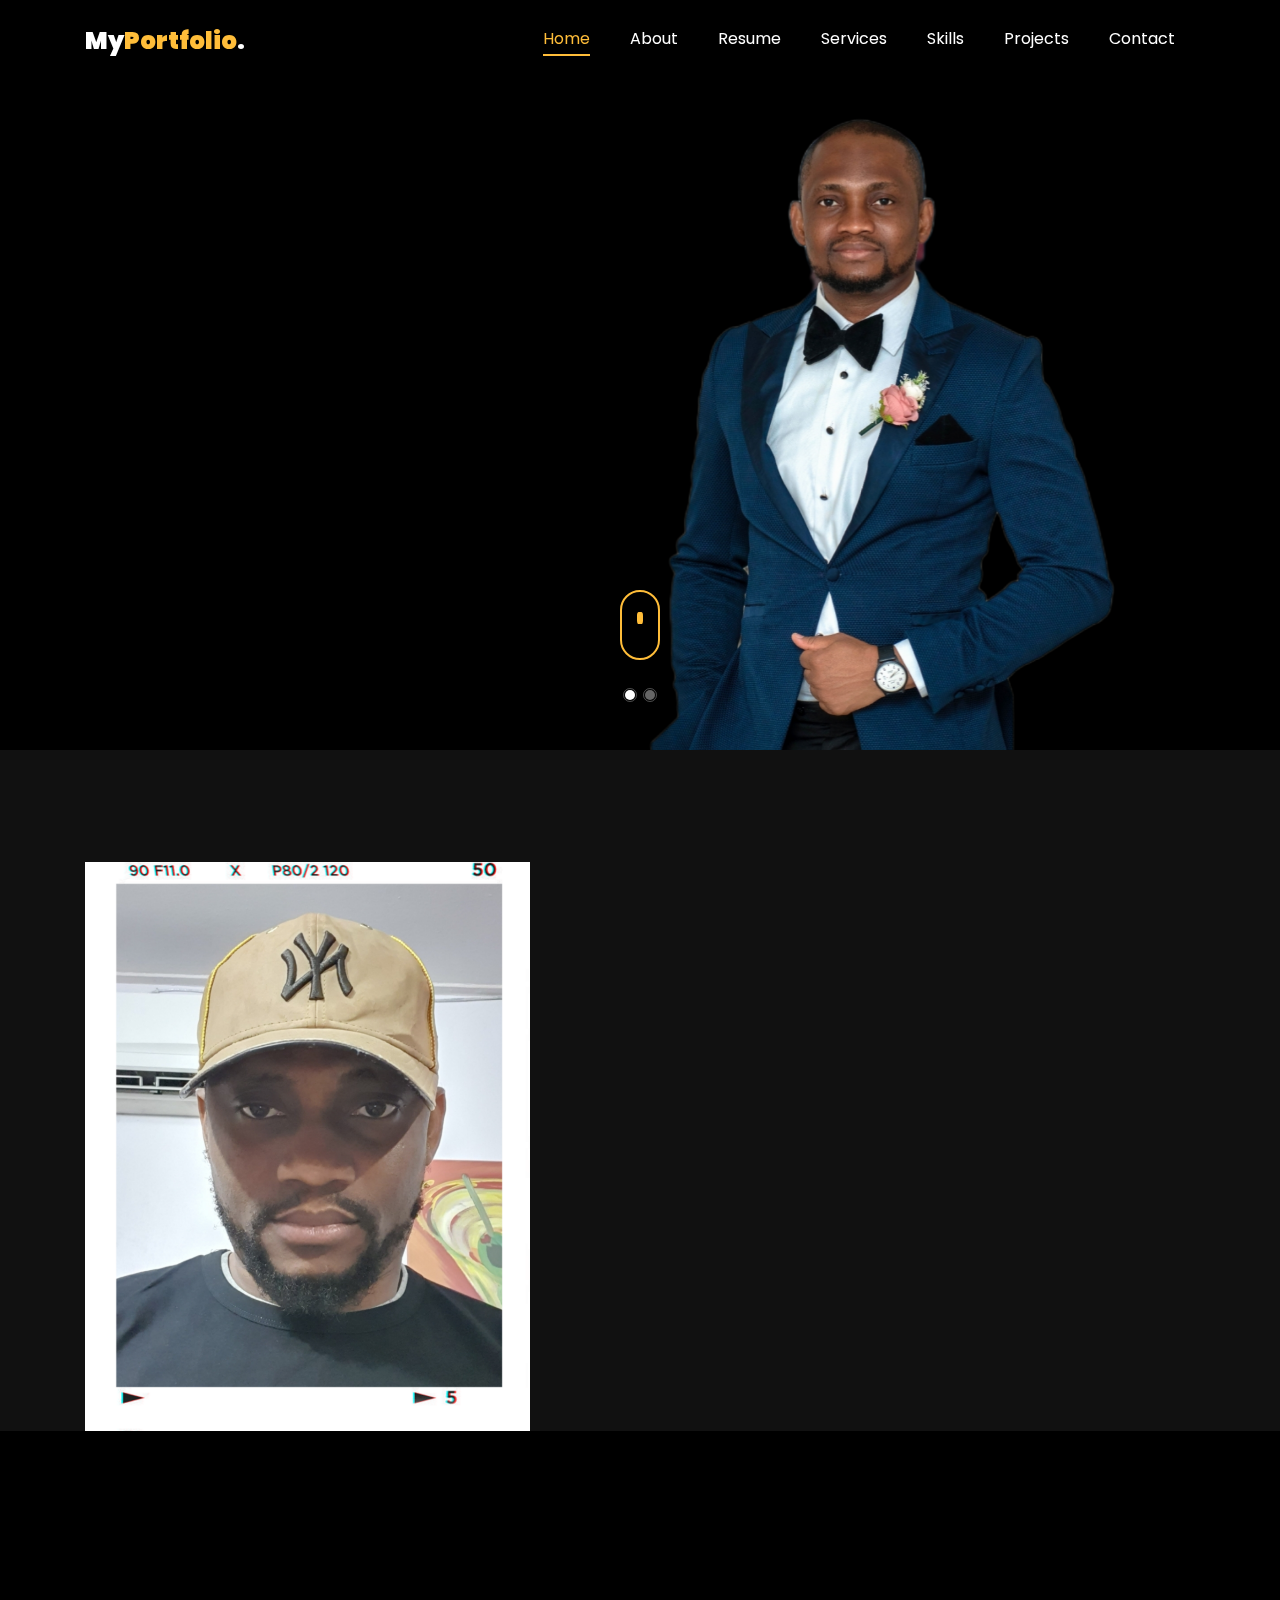
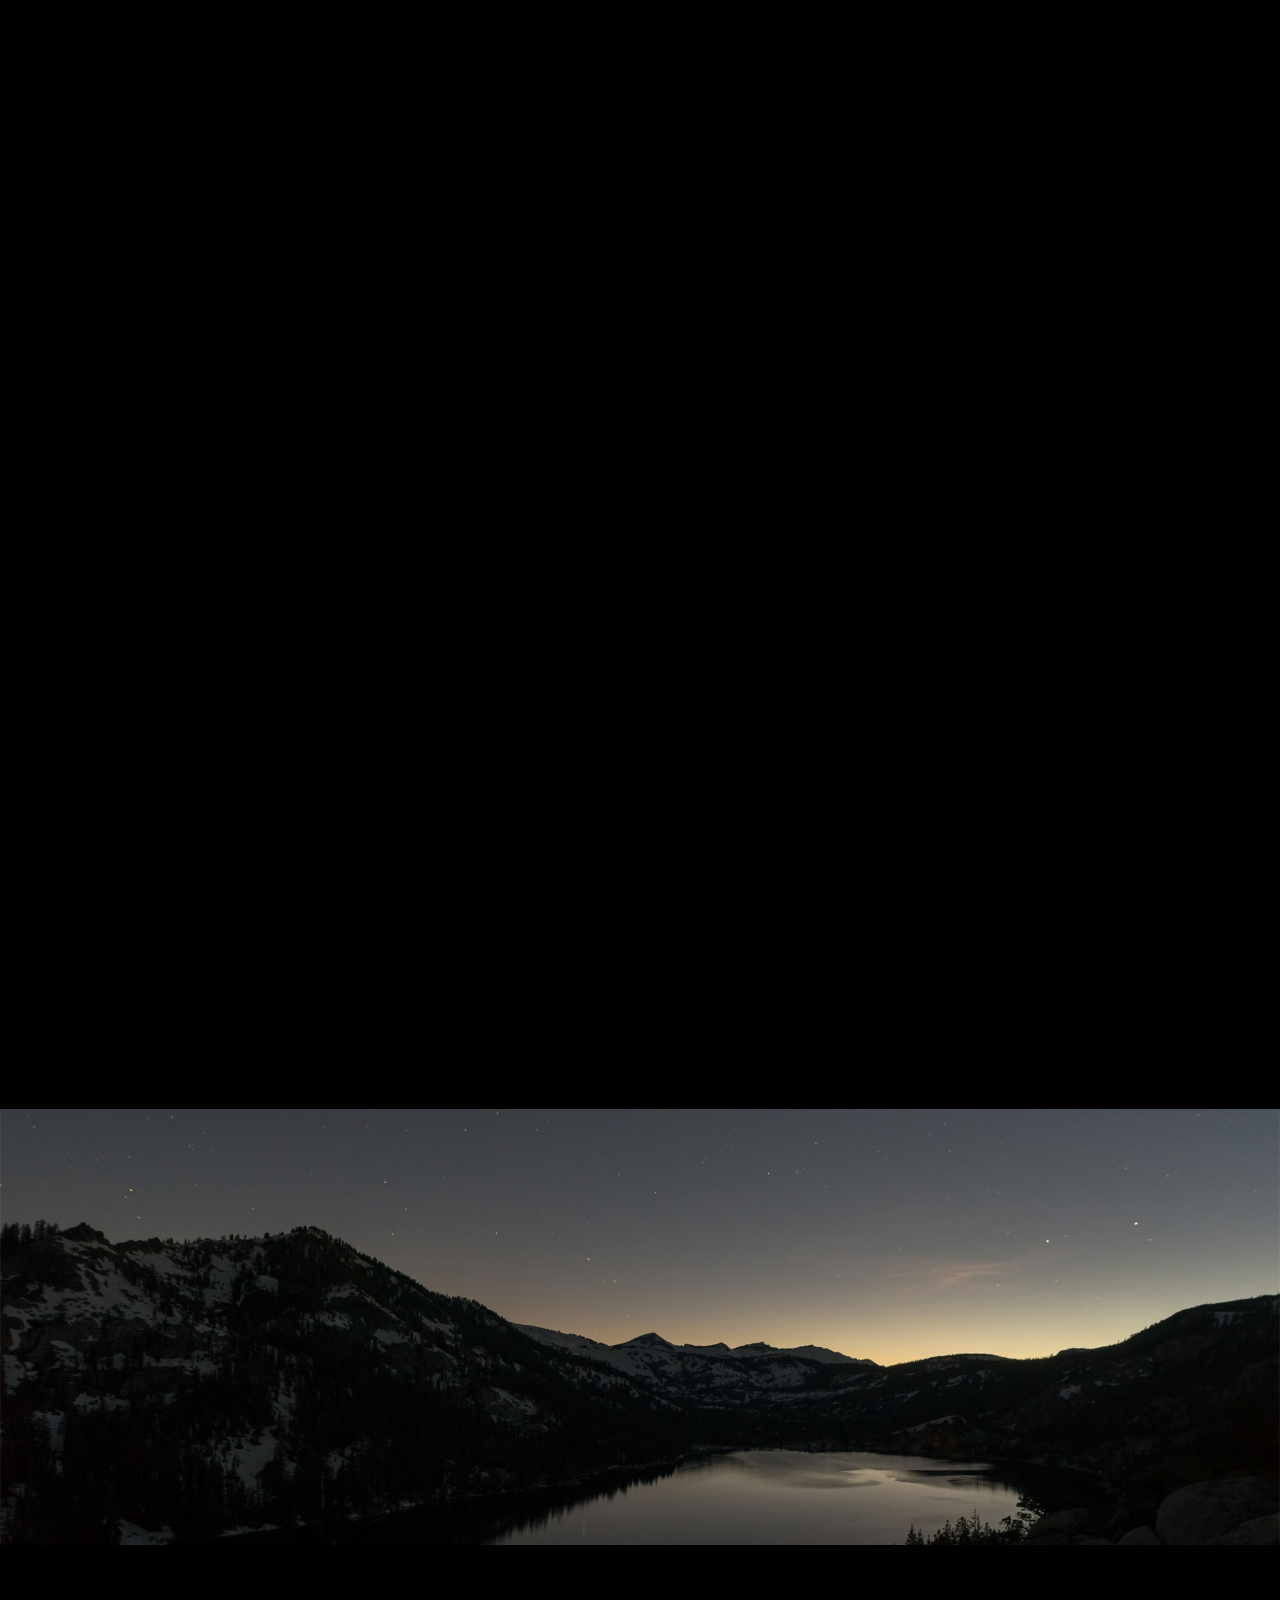
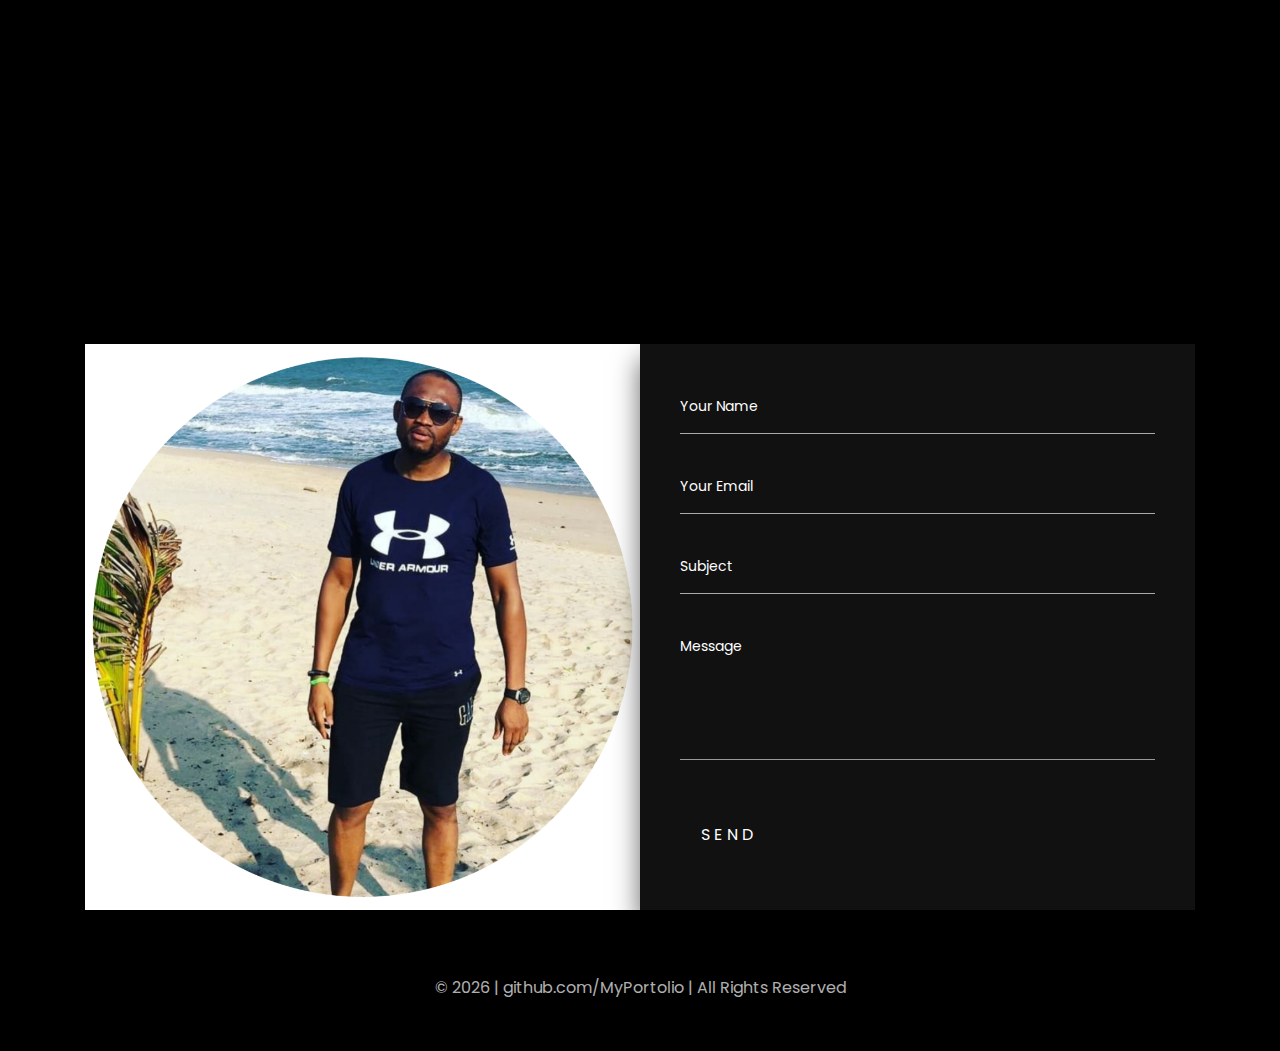
==== commit e0e1220a: "portfolio rebuild" ====
--- a/index.html
+++ b/index.html
@@ -2,299 +2,694 @@
 <html lang="en">
 
 <head>
-  <meta charset="UTF-8">
-  <meta name="viewport" content="width=device-width, initial-scale=1.0">
-  <title>Portfolio Rebuild</title>
-  <link rel="icon" type="image/gif" href="./assets/others/favicon.gif">
+	<title>MyPortfolio</title>
+	<meta charset="utf-8">
+	<meta name="viewport" content="width=device-width, initial-scale=1, shrink-to-fit=no">
+
+	<link href="https://fonts.googleapis.com/css?family=Poppins:100,200,300,400,500,600,700,800,900" rel="stylesheet">
 
 	<!-- /* CSS Stylesheet Links */ -->
-
-  <link rel="stylesheet" href="./css/style.css">
-  <!-- <link rel="icon" type="image/gif" href="./assets/others/favicon.gif"> -->
-  <link rel="shortcut icon" href="./assets/others/image_1.jpg" type="image/x-icon">
-  <!-- link to Bootstrap deployed -->
-  <link rel="stylesheet" href="https://cdn.jsdelivr.net/npm/bootstrap@4.6.2/dist/css/bootstrap.min.css"
-    integrity="sha384-xOolHFLEh07PJGoPkLv1IbcEPTNtaed2xpHsD9ESMhqIYd0nLMwNLD69Npy4HI+N" crossorigin="anonymous">
+	<link rel="stylesheet" href="css/open-iconic-bootstrap.min.css">
+	<link rel="stylesheet" href="css/animate.css">
+	<link rel="shortcut icon" href="./images/portfolio-logo.png" type="image/x-icon">
+	<link rel="stylesheet" href="css/owl.carousel.min.css">
+	<link rel="stylesheet" href="css/flaticon.css">
+	<link rel="stylesheet" href="css/icomoon.css">
+	<link href="css/lightbox.min.css" rel="stylesheet">
+	<link rel="stylesheet" href="css/style.css">
+
 </head>
 
-<body>
+<body data-spy="scroll" data-target=".site-navbar-target" data-offset="300">
+
 	<!-- /* Navbar Section Starts */ -->
-
-  <nav class="navbar navbar-expand-lg fixed-top navbar-light py-0">
-    <div class="container">
-      <a class="navbar-brand text-white font-weight-bold" href="">My Portfolio</a>
-      <button class="navbar-toggler text-white border-0" type="button" data-toggle="collapse" data-target="#navbarSupportedContent" aria-controls="navbarSupportedContent" aria-expanded="false" aria-label="Toggle navigation">
-        <span class="navbar-toggler-icon text-white" style="filter: contrast(0%);"></span>
-      </button>
-    
-      <div class="collapse navbar-collapse" id="navbarSupportedContent">
-        <ul class="navbar-nav ml-auto">
-          <li onclick="HideburgerMenu()" class="nav-item active">
-            <a class="nav-link" href="#home">Home</a>
-          </li>
-          <li onclick="HideburgerMenu()" class="nav-item">
-            <a class="nav-link" href="#about">About Me</a>
-          </li>
-          <li onclick="HideburgerMenu()" class="nav-item">
-            <a class="nav-link" href="#resume">Resume</a>
-          </li>
-        </li>
-        <li onclick="HideburgerMenu()" class="nav-item">
-          <a class="nav-link" href="#certifications">Certifications</a>
-        </li>
-          <li onclick="HideburgerMenu()" class="nav-item">
-            <a class="nav-link" href="#skills">Skills</a>
-          </li>
-          <li onclick="HideburgerMenu()" class="nav-item">
-            <a class="nav-link" href="#work">Work</a>
-          </li>
-          <li onclick="HideburgerMenu()" class="nav-item">
-            <a class="nav-link" href="#contact">Contact Me</a>
-          </li>
-        </ul>
-      </div>
-
-    </div>
-  </nav>
+	<nav class="navbar navbar-expand-lg navbar-dark portfolio_navbar portfolio-navbar-light site-navbar-target"
+		id="portfolio-navbar">
+		<div class="container">
+			<a class="navbar-brand" href="index.html">My<span>Portfolio</span>.</a>
+			<button class="navbar-toggler portfolio-nav-toggle" type="button" data-toggle="collapse"
+				data-target="#portfolio-nav" aria-controls="portfolio-nav" aria-expanded="false"
+				aria-label="Toggle navigation">
+				<span class="oi oi-menu"></span>
+			</button>
+
+			<div class="collapse navbar-collapse" id="portfolio-nav">
+				<ul class="navbar-nav nav ml-auto">
+					<li class="nav-item" onclick="HideburgerMenu()"><a href="#home-section"
+							class="nav-link"><span>Home</span></a></li>
+					<li class="nav-item" onclick="HideburgerMenu()"><a href="#about-section"
+							class="nav-link"><span>About</span></a></li>
+					<li class="nav-item" onclick="HideburgerMenu()"><a href="#resume-section"
+							class="nav-link"><span>Resume</span></a></li>
+					<li class="nav-item" onclick="HideburgerMenu()"><a href="#services-section"
+							class="nav-link"><span>Services</span></a></li>
+					<li class="nav-item" onclick="HideburgerMenu()"><a href="#skills-section"
+							class="nav-link"><span>Skills</span></a></li>
+					<li class="nav-item" onclick="HideburgerMenu()"><a href="#projects-section"
+							class="nav-link"><span>Projects</span></a></li>
+					<li class="nav-item" onclick="HideburgerMenu()"><a href="#contact-section"
+							class="nav-link"><span>Contact</span></a></li>
+				</ul>
+			</div>
+		</div>
+	</nav>
+	<!-- /* Navbar Section Ends */ -->
 
 
 	<!-- /* Hero Home Section Starts */ -->
-
-  <section id="home" class="pt-5 d-flex justify-content-center align-items-center hero_section" style="background-color: #022d41;">
-    <div class="container hero py-5 d-flex justify-content-center align-items-center flex-column">
-      <div class="mx-auto mb-4" style="width: fit-content;">
-        <img src="./assets/others/ntv_pic cropped.jpg" alt="">
-      </div>
-      <h1 class="mb-0 text-center text-white font-weight-bold">Welcome to My Portfolio</h1>
-      
-    </div>
-  </section>
+	<section id="home-section" class="hero">
+		<a href="#about-section" class="scroll_to_about">
+			<span></span>
+		</a>
+		<div class="home-slider owl-carousel">
+			<div class="slider-item ">
+				<div class="overlay"></div>
+				<div class="container">
+					<div class="row d-md-flex no-gutters slider-text align-items-end justify-content-end"
+						data-scrollax-parent="true">
+						<div class="one-third js-fullheight order-md-last img"
+							style="background-image:url(images/wedn.png) ;;">
+							<div class="overlay"></div>
+						</div>
+						<div class="one-forth d-flex  align-items-center portfolio-animate"
+							data-scrollax=" properties: { translateY: '70%' }">
+							<div class="text">
+								<span class="subheading">Hello!</span>
+								<h1 class="mb-4 mt-3">Meet <span>Chux Blueson</span></h1>
+								<!-- <h2 class="mb-4">I'm a Front-End Developer</h2> -->
+								<p class="herobtn_holder"><a href=""
+										class="btn btn-primary py-3 px-4">>>></a>
+									<a href=""
+										class="btn btn-white btn-outline-white py-3 px-4">#</a>
+								</p>
+							</div>
+						</div>
+					</div>
+				</div>
+			</div>
+
+			<div class="slider-item">
+				<div class="overlay"></div>
+				<div class="container">
+					<div class="row d-flex no-gutters slider-text align-items-end justify-content-end"
+						data-scrollax-parent="true">
+						<div class="one-third js-fullheight order-md-last img"
+							style="background-image:url(images/dark\ circular.png);">
+							<div class="overlay"></div>
+						</div>
+						<div class="one-forth d-flex align-items-center portfolio-animate"
+							data-scrollax=" properties: { translateY: '70%' }">
+							<div class="text">
+								<!-- <span class="subheading">Hello!</span> -->
+								<h1 class="mb-4 mt-3">I'm a <span>Frontend Developer</span></h1>
+								<p><a href="" class="btn btn-primary py-3 px-4">#</a>
+									<a href=""
+										class="btn btn-white btn-outline-white py-3 px-4">>>></a>
+								</p>
+							</div>
+						</div>
+					</div>
+				</div>
+			</div>
+		</div>
+	</section>
+	<!-- /* Hero Home Section Ends */ -->
 
 
 	<!-- /* About Section Starts */ -->
-
-  <section id="about" class="py-5" style="background-color: rgba(2,45,65, 0.9); min-height: 100vh;">
-    <div class="container py-5">
-      <div class="row justify-content-center align-items-center">
-        <div class="col-md-6 px-0 mx-0">
-          <div class="mx-auto about_img">
-            <img src="./assets/others/car jacket pic.jpg" alt="" class="img-fluid img-responsive">
-          </div>
-        </div>
-        <div class="col-md-6">
-          <div class="primary-content mt-5 mt-md-0">
-            <h2 class="mb-4 font-weight-bold">About Me</h2>
-            <p> My name is Chukwuka Nkadi, I'm a Web Developer specialised in Html, Css & Javascript.
-              In a constantly evolving world we find ousrselves, it is a necessity to keep upskilling and
-              positioning for lurking opportunities. The acquisition of customised Websites is a pre-requisite
-              for modern businesses to thrive, especially in a highly competitive digital environment, 
-              regardless the location of the transactions whether occuring physically or remotely.</p>
-      
-            <p>I currently work as a Business Analyst, who employs data analytical skills in assisting
-              businesses to make data-driven-decisions. My recent training and certifications are geared 
-              towards full integration to mainstream Information-Technology, having spent a significant period 
-              of time in the Banking and Financial Industry as a Liquidity Management Officer and a Financial 
-              Advisor in the Treasury and Investment Banking Departments respectively.</p>
-            </p>
-      
-          </div>
-        </div>
-      </div>
-
-    </div>
-  </section>
+	<section class="portfolio-about img portfolio-section portfolio-no-pb" id="about-section">
+		<div class="container">
+			<div class="row d-flex">
+				<div class="col-md-6 col-lg-5 d-flex">
+					<div class="img-about img d-flex align-items-stretch">
+						<div class="overlay"></div>
+						<div class="img d-flex align-self-stretch align-items-center"
+							style="background-image:url(images/borders1.png);">
+						</div>
+					</div>
+				</div>
+				<div class="col-md-6 col-lg-7 pl-lg-5 pb-5">
+					<div class="row justify-content-start pb-3">
+						<div class="col-md-12 heading-section portfolio-animate">
+							<h1 class="big">About</h1>
+							<h2 class="mb-4">About Me</h2>
+							<p>My name is Chukwuka Nkadi, I'm a Frontend Developer specialised in Html, Css, 
+								Javascript, Bootstrap, and other modern JavaScript frameworks like React.js 
+								and Angular. In a constantly evolving world we find ousrselves, it is a 
+								necessity to keep upskilling and positioning for lurking opportunities.</p>
+							<p>The acquisition of customised Websites is a pre-requisite for modern businesses 
+								to thrive, especially in a highly competitive digital space, regardless the 
+								location of the transactions, whether occuring physically or remotely</p>				
+
+						</div>
+					</div>
+					<div class="counter-wrap portfolio-animate d-flex mt-md-3">
+						<div class="text">
+							<p class="mb-4">
+								<span class="number" data-number="9">0</span>
+								<span>Projects completed</span>
+							</p>
+							<p><a href="" class="btn btn-primary py-3 px-3">Projects Count</a></p>
+						</div>
+					</div>
+				</div>
+			</div>
+		</div>
+	</section>
+	<!-- /* About Section Ends */ -->
 
 
 	<!-- /* Resume Section Starts */ -->
-
-  <section id="resume" class="resume_content_wrap d-flex justify-content-center align-items-center py-5">
-    <div class="py-5 container">
-      <div class="floating_div">
-        <h2 class="text-center text-white font-weight-bold">Resume</h2>
-        <ul class="pl-4 pl-md-0 pt-5">
-          <li>Senior Business Analyst - DB4S Consulting Inc. (2021 - Current)</li>
-          <li>Business Analyst - Ecobank Limited (2014 - 2020)</li>
-          <li>Assets & Liquidity Management Officer - Ecobank Limited (2011 - 2013)</li>
-          <li>Mutual Funds/Portfolio Management Officer - Oceanic Capital Company Limited (2008 - 2010)</li>
-        </ul>
-      </div>
-    </div>
-  </section>
-
-  <!-- /* Certification Section Starts */ -->
-
-  <section id="certifications" class="certifications_content_wrap d-flex justify-content-center align-items-center py-5">
-    <div class="py-5 container">
-      <div class="floating_div">
-        <h2 class="text-center text-white font-weight-bold">Certifications</h2>
-        <ul class="pl-4 pl-md-0 pt-5">
-          <li>Diverse Tech Talent Programme (DTTP) in partnership with Skillhat, WIL, 
-              Atila & Ripen (2024 - Current)</li>
-          <li>Foundations: Data, Data, Everywhere - Coursera Course Certificates (2023)</li>
-          <li>Sales & Customer Experience - Dreamswork Africa (2023)</li>
-          <li>Data Analytics & Business Intelligence - Dataleum (2022)</li>
-          <li>Professional Conduct & Ethics - CIBN (2019)</li>
-          <li>E-Payment Operational Risk Management - NIBSS (2016)</li>
-          <li>Corporate Treasury Management - FITC (2014)</li>
-          <li>Financial Markets Empowerment - Treasury Pro Academy/FDHL (2012)</li>
-          <li>Project Management Extra-Value Certified Professional (ECP) - Harvard Associates (2009)</li>
-          <li>Basic Accounting Principle - IBFC Agusto (2007)</li>
-        </ul>
-      </div>
-    </div>
-  </section>
+	<section class="portfolio-section portfolio-no-pb" id="resume-section">
+		<div class="container">
+			<div class="row justify-content-center pb-5">
+				<div class="col-md-10 heading-section text-center portfolio-animate">
+					<h1 class="big big-2">Resume</h1>
+					<h2 class="mb-4">Resume</h2>
+					<!-- <p class="sized-p">My portfolio aims to provide an overview of my working experience in this role,
+						highlighting the below listed Degrees.</p> -->
+				</div>
+			</div>
+			<div class="row">
+				<div class="col-md-6">
+					<div class="resume-wrap portfolio-animate">
+						<span class="date">2024</span>
+						<h2>Web Development</h2>
+						<span class="position">DTTP</span>
+						<p class="mt-4">Diverse Tech Talent Programme in partnership with Skillhat, WIL,
+							Atila, Co.Lab & Riipen (2024 - Current).</p>
+					</div>
+					<div class="resume-wrap portfolio-animate">
+						<span class="date">2023</span>
+						<h2>Sales & Customer Experience</h2>
+						<span class="position">Dreamswork Africa</span>
+						<!-- <p class="mt-4">.</p> -->
+					</div>
+					<div class="resume-wrap portfolio-animate">
+						<span class="date">2019</span>
+						<h2>Professional Conduct & Ethics</h2>
+						<span class="position">CIBN</span>
+						<!-- <p class="mt-4">.</p> -->
+					</div>
+				</div>
+
+				<div class="col-md-6">
+					<div class="resume-wrap portfolio-animate">
+						<span class="date">2023</span>
+						<h2>Data Analytics</h2>
+						<span class="position">Coursera Certificates</span>
+						<p class="mt-4">Foundations: Data, Data, Everywhere</p>
+					</div>
+					<div class="resume-wrap portfolio-animate">
+						<span class="date">2022</span>
+						<h2>Introduction To Data Analytics & Business Intelligence</h2>
+						<span class="position">Dataleum</span>
+						<!-- <p class="mt-4">.</p> -->
+					</div>
+					<div class="resume-wrap portfolio-animate">
+						<span class="date">2014</span>
+						<h2>Corporate Treasury Management</h2>
+						<span class="position">FDHL</span>
+						<!-- <p class="mt-4">.</p> -->
+					</div>
+				</div>
+			</div>
+			<div class="row justify-content-center my-5">
+				<div class="col-md-6 text-center portfolio-animate">
+					<p><a href="" class="btn btn-primary py-4 px-5">Back to the top</a></p>
+				</div>
+			</div>
+		</div>
+	</section>
+	<!-- /* Resume Section Ends */ -->
+
+
+	<!-- /* Services Section Starts */ -->
+	<section class="portfolio-section" id="services-section">
+		<div class="container">
+			<div class="row justify-content-center py-5">
+				<div class="col-md-12 heading-section text-center portfolio-animate">
+					<h1 class="big big-2">Services</h1>
+					<h2 class="mb-4">Services</h2>
+					<p class="sized-p">From conceptualization to deployment, I'm dedicated to delivering robust web
+						solutions that not only meets the technical requirements, but also prioritizes a seamless user
+						experience.</p>
+				</div>
+			</div>
+			<div class="row">
+				<div class="col-md-4 text-center d-flex portfolio-animate">
+					<a href="" class="services-1">
+						<span class="icon">
+							<i class="flaticon-analysis"></i>
+						</span>
+						<div class="desc">
+							<h3 class="mb-5">Web Design</h3>
+						</div>
+					</a>
+				</div>
+				<div class="col-md-4 text-center d-flex portfolio-animate">
+					<a href="" class="services-1">
+						<span class="icon">
+							<i class="flaticon-flasks"></i>
+						</span>
+						<div class="desc">
+							<h3 class="mb-5">Data Analytics</h3>
+						</div>
+					</a>
+				</div>
+				<div class="col-md-4 text-center d-flex portfolio-animate">
+					<a href="" class="services-1">
+						<span class="icon">
+							<i class="flaticon-ideas"></i>
+						</span>
+						<div class="desc">
+							<h3 class="mb-5">Customer Experience</h3>
+						</div>
+					</a>
+				</div>
+
+				<div class="col-md-4 text-center d-flex portfolio-animate">
+					<a href="" class="services-1">
+						<span class="icon">
+							<i class="flaticon-analysis"></i>
+						</span>
+						<div class="desc">
+							<h3 class="mb-5">Liquidity Management</h3>
+						</div>
+					</a>
+				</div>
+				<div class="col-md-4 text-center d-flex portfolio-animate">
+					<a href="" class="services-1">
+						<span class="icon">
+							<i class="flaticon-flasks"></i>
+						</span>
+						<div class="desc">
+							<h3 class="mb-5">Sales</h3>
+						</div>
+					</a>
+				</div>
+				<div class="col-md-4 text-center d-flex portfolio-animate">
+					<a href="" class="services-1">
+						<span class="icon">
+							<i class="flaticon-ideas"></i>
+						</span>
+						<div class="desc">
+							<h3 class="mb-5">Financial Advisory</h3>
+						</div>
+					</a>
+				</div>
+			</div>
+		</div>
+	</section>
+	<!-- /* Services Section Ends */ -->
+
 
 	<!-- /* Skills Section Starts */ -->
-
-  <section id="skills" class="skills_content_wrap d-flex justify-content-center align-items-center py-5">
-    <div class="py-5 container">
-      <div class="floating_div">
-        <h2 class="mb-5 text-white text-center font-weight-bold">Skills</h2>
-        <div class="row justify-content-center align-items-center">
-          <div class="col-sm-6 col-md-4 my-3">
-            <div class="skill_titles text-center text-white font-weight-normal">
-              Web Development
-            </div>
-          </div>
-          <div class="col-sm-6 col-md-4 my-3">
-            <div class="skill_titles text-center text-white font-weight-normal">
-              Data Analytics
-            </div>
-          </div>
-          <div class="col-sm-6 col-md-4 my-3">
-            <div class="skill_titles text-center text-white font-weight-normal">
-              Customer Experience
-            </div>
-          </div>
-          <div class="col-sm-6 col-md-4 my-3">
-            <div class="skill_titles text-center text-white font-weight-normal">
-              Liquidity Management
-            </div>
-          </div>
-          <div class="col-sm-6 col-md-4 my-3">
-            <div class="skill_titles text-center text-white font-weight-normal">
-              Financial Advisory
-            </div>
-          </div>
-        </div>
-      </div>
-    </div>
-  </section>
-
-
-	<!-- /* Work Section Starts */ -->
-
-  <section id="work" class="work_content_wrap d-flex justify-content-center align-items-center py-5">
-    <div class="container py-5">
-      <div class="text-center mb-5">
-        <h2 class="text-center text-white font-weight-bold mb-4">Work</h2>
-        <p class="text-center text-white">Business Analyst at DB4S Consulting Inc.</p>
-      </div>
-      <div class="row justify-content-center align-items-center">
-        <div class="col-md-4 px-0 mx-0">
-          <div class="work_imgs">
-            <img src="./assets/others/image_1.jpg" alt="" class="img-fluid img-responsive">
-          </div>
-        </div>
-        <div class="col-md-4 px-0 mx-0">
-          <div class="work_imgs">
-            <img src="./assets/others/work02.jpeg" alt="" class="img-fluid img-responsive">
-          </div>
-        </div>
-        <div class="col-md-4 px-0 mx-0">
-          <div class="work_imgs">
-            <img src="./assets/others/work03.jpeg" alt="" class="img-fluid img-responsive">
-          </div>
-        </div>
-        <div class="col-md-12 px-0 mx-0">
-          <div class="mx-auto d-flex justify-content-center align-items-center w-100 work_imgs_full">
-            <img src="./assets/others/work04.jpeg" alt="" class="w-100 img-fluid img-responsive">
-          </div>
-        </div>
-      </div>
-    </div>
-  </section>
- 
+	<section class="portfolio-section" id="skills-section">
+		<div class="container">
+			<div class="row justify-content-center pb-5">
+				<div class="col-md-12 heading-section text-center portfolio-animate">
+					<h1 class="big big-2">Skills</h1>
+					<h2 class="mb-4">My Skills</h2>
+					<p class="sized-p">My hands-on experience ranges from creating elegant user interfaces and designing
+						user-centric experiences to developing scalable and efficient Websites and WebApp solutions.</p>
+				</div>
+			</div>
+			<div class="row">
+				<div class="col-md-6 animate-box">
+					<div class="progress-wrap portfolio-animate">
+						<h3>HTML</h3>
+						<div class="progress">
+							<div class="progress-bar color-1" role="progressbar" aria-valuenow="90" aria-valuemin="0"
+								aria-valuemax="100" style="width:90%">
+								<span>90%</span>
+							</div>
+						</div>
+					</div>
+				</div>
+				<div class="col-md-6 animate-box">
+					<div class="progress-wrap portfolio-animate">
+						<h3>CSS</h3>
+						<div class="progress">
+							<div class="progress-bar color-2" role="progressbar" aria-valuenow="85" aria-valuemin="0"
+								aria-valuemax="100" style="width:85%">
+								<span>85%</span>
+							</div>
+						</div>
+					</div>
+				</div>
+				<div class="col-md-6 animate-box">
+					<div class="progress-wrap portfolio-animate">
+						<h3>JavaScript</h3>
+						<div class="progress">
+							<div class="progress-bar color-3" role="progressbar" aria-valuenow="95" aria-valuemin="0"
+								aria-valuemax="100" style="width:95%">
+								<span>95%</span>
+							</div>
+						</div>
+					</div>
+				</div>
+				<div class="col-md-6 animate-box">
+					<div class="progress-wrap portfolio-animate">
+						<h3>jQuery</h3>
+						<div class="progress">
+							<div class="progress-bar color-4" role="progressbar" aria-valuenow="90" aria-valuemin="0"
+								aria-valuemax="100" style="width:90%">
+								<span>90%</span>
+							</div>
+						</div>
+					</div>
+				</div>
+				<div class="col-md-6 animate-box">
+					<div class="progress-wrap portfolio-animate">
+						<h3>Bootstrap</h3>
+						<div class="progress">
+							<div class="progress-bar color-5" role="progressbar" aria-valuenow="70" aria-valuemin="0"
+								aria-valuemax="100" style="width:70%">
+								<span>70%</span>
+							</div>
+						</div>
+					</div>
+				</div>
+				<div class="col-md-6 animate-box">
+					<div class="progress-wrap portfolio-animate">
+						<h3>React.js</h3>
+						<div class="progress">
+							<div class="progress-bar color-6" role="progressbar" aria-valuenow="80" aria-valuemin="0"
+								aria-valuemax="100" style="width:80%">
+								<span>80%</span>
+							</div>
+						</div>
+					</div>
+				</div>
+			</div>
+		</div>
+	</section>
+	<!-- /* Skills Section Ends */ -->
+
+
+	<!-- /* Projects Section Starts */ -->
+	<section class="portfolio-section portfolio-project" id="projects-section">
+		<div class="container">
+			<div class="row justify-content-center pb-5">
+				<div class="col-md-12 heading-section text-center portfolio-animate">
+					<h1 class="big big-2">Projects</h1>
+					<h2 class="mb-4">Projects</h2>
+					<!-- <p class="sized-p">Far far away, behind the word mountains, far from the countries Vokalia and
+						Consonantia</p> -->
+				</div>
+			</div>
+			<div class="row">
+				<div class="col-md-4">
+					<div class="project img portfolio-animate d-flex justify-content-center align-items-center"
+						style="background-image: url(images/project-4.jpg);">
+						<div class="overlay"></div>
+						<div class="text text-center p-4">
+							<h3><a href="">My Coding Quiz App</a></h3>
+							<span>Web Design</span>
+						</div>
+						<div class="portfolio-btn">
+							<a class="btn btn-lg-square btn-outline-secondary border-2 mx-1 px-3"
+								href="images/project-4.jpg" data-lightbox="portfolio">
+								<span class="icon-eye"></span>
+							</a>
+							<a class="btn btn-lg-square btn-outline-secondary border-2 mx-1"
+								href="https://chuxbee.github.io/My_Quiz_App/" target="_blank"><span
+									class="icon-link"></span></a>
+						</div>
+					</div>
+				</div>
+				<div class="col-md-8">
+					<div class="project img portfolio-animate d-flex justify-content-center align-items-center"
+						style="background-image: url(images/project-5.jpg);">
+						<div class="overlay"></div>
+						<div class="text text-center p-4">
+							<h3><a href="">My DTTP-Hackathon Recipe Generator</a></h3>
+							<span>Web Design</span>
+						</div>
+						<div class="portfolio-btn">
+							<a class="btn btn-lg-square btn-outline-secondary border-2 mx-1 px-3"
+								href="images/project-5.jpg" data-lightbox="portfolio">
+								<span class="icon-eye"></span>
+							</a>
+							<a class="btn btn-lg-square btn-outline-secondary border-2 mx-1"
+								href="https://chuxbee.github.io/DTTPHackathon-Chef65/" target="_blank"><span
+									class="icon-link"></span></a>
+						</div>
+					</div>
+				</div>
+
+				<div class="col-md-8">
+					<div class="project img portfolio-animate d-flex justify-content-center align-items-center"
+						style="background-image: url(images/project-1.jpg);">
+						<div class="overlay"></div>
+						<div class="text text-center p-4">
+							<h3><a href="">Taskboard App</a></h3>
+							<span>Web Design</span>
+						</div>
+						<div class="portfolio-btn">
+							<a class="btn btn-lg-square btn-outline-secondary border-2 mx-1 px-3"
+								href="images/project-1.jpg" data-lightbox="portfolio">
+								<span class="icon-eye"></span>
+							</a>
+							<a class="btn btn-lg-square btn-outline-secondary border-2 mx-1"
+								href="https://chuxbee.github.io/Taskboard_App_Repo/" target="_blank"><span
+									class="icon-link"></span></a>
+						</div>
+					</div>
+
+					<div class="project img portfolio-animate d-flex justify-content-center align-items-center"
+						style="background-image: url(images/project-6.jpg);">
+						<div class="overlay"></div>
+						<div class="text text-center p-4">
+							<h3><a href="">Password Generator</a></h3>
+							<span>Web Design</span>
+						</div>
+						<div class="portfolio-btn">
+							<a class="btn btn-lg-square btn-outline-secondary border-2 mx-1 px-3"
+								href="images/project-6.jpg" data-lightbox="portfolio">
+								<span class="icon-eye"></span>
+							</a>
+							<a class="btn btn-lg-square btn-outline-secondary border-2 mx-1"
+								href="https://chuxbee.github.io/js_password_generator/" target="_blank"><span
+									class="icon-link"></span></a>
+						</div>
+					</div>
+				</div>
+				<div class="col-md-4">
+					<div class="row">
+						<div class="col-md-12">
+							<div class="project img portfolio-animate d-flex justify-content-center align-items-center"
+								style="background-image: url(images/project-2.jpg);">
+								<div class="overlay"></div>
+								<div class="text text-center p-4">
+									<h3><a href="">My First Website</a></h3>
+									<span>Web Design</span>
+								</div>
+								<div class="portfolio-btn">
+									<a class="btn btn-lg-square btn-outline-secondary border-2 mx-1 px-3"
+										href="images/project-2.jpg" data-lightbox="portfolio">
+										<span class="icon-eye"></span>
+									</a>
+									<a class="btn btn-lg-square btn-outline-secondary border-2 mx-1"
+										href="https://chuxbee.github.io/my_first_repository/" target="_blank"><span
+											class="icon-link"></span></a>
+								</div>
+							</div>
+						</div>
+						<div class="col-md-12">
+							<div class="project img portfolio-animate d-flex justify-content-center align-items-center"
+								style="background-image: url(images/project-3.jpg);">
+								<div class="overlay"></div>
+								<div class="text text-center p-4">
+									<h3><a href="">My Biopage</a></h3>
+									<span>Web Design</span>
+								</div>
+								<div class="portfolio-btn">
+									<a class="btn btn-lg-square btn-outline-secondary border-2 mx-1 px-3"
+										href="images/project-3.jpg" data-lightbox="portfolio">
+										<span class="icon-eye"></span>
+									</a>
+									<a class="btn btn-lg-square btn-outline-secondary border-2 mx-1"
+										href="https://chuxbee.github.io/html_biopage_repository/" target="_blank"><span
+											class="icon-link"></span></a>
+								</div>
+							</div>
+						</div>
+					</div>
+				</div>
+			</div>
+		</div>
+	</section>
+	<!-- /* Projects Section Ends */ -->
+
+
+	<!-- /* Achievements Card Section Starts */ -->
+	<section class="portfolio-section portfolio-no-pt portfolio-no-pb portfolio-counter img" id="section-counter">
+		<div class="container">
+			<div class="row d-md-flex align-items-center">
+				<div class="col-md d-flex justify-content-center counter-wrap portfolio-animate">
+					<div class="block-18">
+						<div class="text">
+							<strong class="number" data-number="100">0</strong>
+							<span>Awards</span>
+						</div>
+					</div>
+				</div>
+				<div class="col-md d-flex justify-content-center counter-wrap portfolio-animate">
+					<div class="block-18">
+						<div class="text">
+							<strong class="number" data-number="9">0</strong>
+							<span>Completed Projects</span>
+						</div>
+					</div>
+				</div>
+				<div class="col-md d-flex justify-content-center counter-wrap portfolio-animate">
+					<div class="block-18">
+						<div class="text">
+							<strong class="number" data-number="1173">0</strong>
+							<span>Happy Customers</span>
+						</div>
+					</div>
+				</div>
+				<div class="col-md d-flex justify-content-center counter-wrap portfolio-animate">
+					<div class="block-18">
+						<div class="text">
+							<strong class="number" data-number="500">0</strong>
+							<span>Coffee Chats</span>
+						</div>
+					</div>
+				</div>
+			</div>
+		</div>
+	</section>
+	<!-- /* Achievements Card Section Ends */ -->
+
+
+	<!-- /* Hire Me Section Starts */ -->
+	<section class="portfolio-section portfolio-hireme img margin-top" style="background-image: url(images/bg_1.jpg)">
+		<div class="container">
+			<div class="row justify-content-center">
+				<div class="col-md-7 portfolio-animate text-center">
+					<h2>I<span>mpossible</span> is nothing!!!</h2>
+					<p>The word itslef says I'm possible!</p>
+					<p class="mb-0"><a href="" class="btn btn-primary py-3 px-5">Back to the top</a></p>
+				</div>
+			</div>
+		</div>
+	</section>
+	<!-- /* Hire Me Section Ends */ -->
+
 
 	<!-- /* Contact Section Starts */ -->
-
-  <section id="contact" class="work_content_wrap d-flex justify-content-center align-items-center py-5">
-    <div class="container my-5">
-      <h2 class="text-center text-white font-weight-bold mb-5">Contact Me</h2>
-
-      <div class="row justify-content-center align-items-center">
-        <div class="col-md-6">
-
-          <h4 class="text-white text-left mb-4">Links to My Social Handles:</h4>
-          <p class="text-white text-left">Linkedin: <a href="https://www.linkedin.com/in/chukwuka-nkadi-a88432159">
-          click here</a></p>
-          <p class="text-white text-left">Twitter: <a href="https://twitter.com/ChuxB">click here</a></p>
-          <p class="text-white text-left">Instagram: <a href="https://www.instagram.com/chuxb/">click here</a></p>
-          <p class="text-white text-left">Github: <a href="https://github.com/ChuxBee">click here</a></p>
-
-        </div>
-        <div class="col-md-6">
-          <div class="contact-us-box mt-5 mt-md-0">
-            <form action="https://api.web3forms.com/submit" method="POST">
-              <input type="hidden" name="apikey" value="2ab05569-721c-4a7b-9ef2-4311ec195fad">
-              <div class="user-box">
-								<input type="text" id="from" name="from" required="">
+	<section class="portfolio-section contact-section portfolio-no-pb" id="contact-section">
+		<div class="container">
+			<div class="row justify-content-center mb-5 pb-3">
+				<div class="col-md-7 heading-section text-center portfolio-animate">
+					<h1 class="big big-2">Contact</h1>
+					<h2 class="mb-4">Contact Me</h2>
+					<!-- <p>Far far away, behind the word mountains, far from the countries Vokalia and Consonantia</p> -->
+					<div class="portfolio-footer-widget mb-4">
+						<!-- <h2 class="portfolio-heading-2">MyPortfolio.</h2>
+						<p>Proficient in a variety of programming languages and frameworks, I approach app development
+							with a focus on scalability, efficiency, and a user-first mindset.</p> -->
+						<ul class="portfolio-footer-social list-unstyled float-md-left float-lft mt-5">
+							<li class="portfolio-animate"><a href="https://twitter.com/ChuxB"><span class="icon-twitter"></span></a></li>
+							<li class="portfolio-animate"><a href="https://www.linkedin.com/in/chukwuka-nkadi-a88432159"><span class="icon-linkedin"></span></a></li>
+							<li class="portfolio-animate"><a href="https://www.instagram.com/chuxb/"><span class="icon-instagram"></span></a></li>
+							<li class="portfolio-animate"><a href="https://github.com/ChuxBee"><span class="icon-github"></span></a></li>
+						</ul>
+					</div>
+				</div>
+			</div>
+
+
+			<div class="row no-gutters block-9">
+				<div class="col-md-6 order-md-last d-flex">
+					<div class="contact-us-box">
+
+						<form>
+							<div class="user-box">
+								<input type="text" name="" required="">
 								<label>Your Name</label>
 							</div>
 							<div class="user-box">
-								<input type="email" id="email" name="email" required="">
+								<input type="email" name="" required="">
 								<label>Your Email</label>
 							</div>
 							<div class="user-box">
-								<input type="text" id="subject" name="subject" required="">
+								<input type="text" name="" required="">
 								<label>Subject</label>
 							</div>
-              <div class="user-box">
-            
-								<!-- <input type="text" name="" required=""> -->
-
-                <textarea rows="4" id="message" name="message" required=""></textarea><br><br>
+							<div class="user-box">
+								<textarea name="" id="" cols="30" rows="4" required=""></textarea>
 								<label>Message</label>
-                
-							</div>
-  
-                <button type="submit">Send</button>
-
-</form>
-
-            
-					</div>
-        </div>
-      </div>
-    </div>
-  </section>
-
-	<!-- /* Footer Copyright Section */ -->
-  <div class="row py-4" style="background-color: rgba(2,45,65, 0.9);">
-    <div class="col-md-12 text-center">
-
-      <p class="mb-0 text-white font-italic px-5" style="font-weight: lighter !important;">
-        Copyright MyPortfolio &copy;
-        <script>document.write(new Date().getFullYear());</script> | All Rights Reserved
-    </div>
-  </div>
-
-
-	<!-- /* J.S Links used for Bootstrap */ -->
-
-  <script src="https://cdn.jsdelivr.net/npm/jquery@3.5.1/dist/jquery.slim.min.js"
-    integrity="sha384-DfXdz2htPH0lsSSs5nCTpuj/zy4C+OGpamoFVy38MVBnE+IbbVYUew+OrCXaRkfj"
-    crossorigin="anonymous"></script>
-  <script src="https://cdn.jsdelivr.net/npm/popper.js@1.16.1/dist/umd/popper.min.js"
-    integrity="sha384-9/reFTGAW83EW2RDu2S0VKaIzap3H66lZH81PoYlFhbGU+6BZp6G7niu735Sk7lN"
-    crossorigin="anonymous"></script>
-  <script src="https://cdn.jsdelivr.net/npm/bootstrap@4.6.2/dist/js/bootstrap.min.js"
-    integrity="sha384-+sLIOodYLS7CIrQpBjl+C7nPvqq+FbNUBDunl/OZv93DB7Ln/533i8e/mZXLi/P+"
-    crossorigin="anonymous"></script>
+							</div>
+							<a href="">
+								SEND
+								<span></span>
+							</a>
+						</form>
+					</div>
+				</div>
+
+				<div class="col-md-6 d-flex">
+					<div class="img" style="background-image: url(images/Beachyy.jpg);"></div>
+				</div>
+			</div>
+		</div>
+	</section>
+	<!-- /* Contact Section Ends */ -->
+
+
+	<!-- /* Contact Section Starts */ -->
+	<footer class="portfolio-footer portfolio-section">
+		<div class="container">
+			<div class="row mb-5">
+				<div class="col-md">
+
+				</div>
+
+
+			</div>
+			<div class="row">
+				<div class="col-md-12 text-center">
+
+					<p>
+						 &copy;
+						 
+						<script>document.write(new Date().getFullYear());</script> | github.com/MyPortolio | All Rights Reserved
+				</div>
+			</div>
+		</div>
+	</footer>
+	<!-- /* Contact Section Ends */ -->
+
+
+
+	<!-- /* Preloader Code */ -->
+	<div id="portfolio-loader" class="show fullscreen"><svg class="circular" width="48px" height="48px">
+			<circle class="path-bg" cx="24" cy="24" r="22" fill="none" stroke-width="4" stroke="#eeeeee" />
+			<circle class="path" cx="24" cy="24" r="22" fill="none" stroke-width="4" stroke-miterlimit="10"
+				stroke="#F96D00" />
+		</svg></div>
+
+
+	<!-- /* J.S Bundles */ -->
+	<script src="js/jquery.min.js"></script>
+	<script src="js/jquery-migrate-3.0.1.min.js"></script>
+	<script src="js/popper.min.js"></script>
+	<script src="js/bootstrap.min.js"></script>
+	<script src="js/jquery.waypoints.min.js"></script>
+	<script src="js/jquery.stellar.min.js"></script>
+	<script src="js/owl.carousel.min.js"></script>
+	<script src="js/aos.js"></script>
+	<script src="js/jquery.animateNumber.min.js"></script>
+	<script src="js/scrollax.min.js"></script>
+	<script src="js/lightbox.min.js"></script>
+
+	<script src="js/main.js"></script>
+
 </body>
 
-
-	<!-- /* J.S Local File */ -->
-
-  <script src="./js/script.js"></script>
 </html>--- a/css/flaticon.css
+++ b/css/flaticon.css
@@ -0,0 +1,45 @@
+	/*
+  	Flaticon icon font: Flaticon
+  	Creation date: 04/01/2019 13:45
+  	*/
+
+
+@font-face {
+  font-family: "Flaticon";
+  src: url("../fonts/flaticon/font/Flaticon.eot");
+  src: url("../fonts/flaticon/font/Flaticon.eot?#iefix") format("embedded-opentype"),
+       url("../fonts/flaticon/font/Flaticon.woff") format("woff"),
+       url("../fonts/flaticon/font/Flaticon.ttf") format("truetype"),
+       url("../fonts/flaticon/font/Flaticon.svg#Flaticon") format("svg");
+  font-weight: normal;
+  font-style: normal;
+}
+
+@media screen and (-webkit-min-device-pixel-ratio:0) {
+  @font-face {
+    font-family: "Flaticon";
+    src: url("../fonts/flaticon/font/Flaticon.svg#Flaticon") format("svg");
+  }
+}
+
+[class^="flaticon-"]:before, [class*=" flaticon-"]:before,
+[class^="flaticon-"]:after, [class*=" flaticon-"]:after {   
+  font-family: Flaticon;
+  font-style: normal;
+  font-weight: normal;
+  font-variant: normal;
+  text-transform: none;
+  line-height: 1;
+
+  /* Better Font Rendering =========== */
+  -webkit-font-smoothing: antialiased;
+  -moz-osx-font-smoothing: grayscale;
+}
+
+.flaticon-ideas:before { content: "\f100"; }
+.flaticon-flasks:before { content: "\f101"; }
+.flaticon-analysis:before { content: "\f102"; }
+.flaticon-ux-design:before { content: "\f103"; }
+.flaticon-web-design:before { content: "\f104"; }
+.flaticon-idea:before { content: "\f105"; }
+.flaticon-innovation:before { content: "\f106"; }--- a/css/icomoon.css
+++ b/css/icomoon.css
@@ -0,0 +1,4919 @@
+@font-face {
+  font-family: 'icomoon';
+  src:  url('../fonts/icomoon/icomoon.eot?6tt51o');
+  src:  url('../fonts/icomoon/icomoon.eot?6tt51o#iefix') format('embedded-opentype'),
+    url('../fonts/icomoon/icomoon.ttf?6tt51o') format('truetype'),
+    url('../fonts/icomoon/icomoon.woff?6tt51o') format('woff'),
+    url('../fonts/icomoon/icomoon.svg?6tt51o#icomoon') format('svg');
+  font-weight: normal;
+  font-style: normal;
+}
+
+[class^="icon-"], [class*=" icon-"] {
+  /* use !important to prevent issues with browser extensions that change fonts */
+  font-family: 'icomoon' !important;
+  speak: none;
+  font-style: normal;
+  font-weight: normal;
+  font-variant: normal;
+  text-transform: none;
+  line-height: 1;
+
+  /* Better Font Rendering =========== */
+  -webkit-font-smoothing: antialiased;
+  -moz-osx-font-smoothing: grayscale;
+}
+
+.icon-asterisk:before {
+  content: "\f069";
+}
+.icon-plus:before {
+  content: "\f067";
+}
+.icon-question:before {
+  content: "\f128";
+}
+.icon-minus:before {
+  content: "\f068";
+}
+.icon-glass:before {
+  content: "\f000";
+}
+.icon-music:before {
+  content: "\f001";
+}
+.icon-search:before {
+  content: "\f002";
+}
+.icon-envelope-o:before {
+  content: "\f003";
+}
+.icon-heart:before {
+  content: "\f004";
+}
+.icon-star:before {
+  content: "\f005";
+}
+.icon-star-o:before {
+  content: "\f006";
+}
+.icon-user:before {
+  content: "\f007";
+}
+.icon-film:before {
+  content: "\f008";
+}
+.icon-th-large:before {
+  content: "\f009";
+}
+.icon-th:before {
+  content: "\f00a";
+}
+.icon-th-list:before {
+  content: "\f00b";
+}
+.icon-check:before {
+  content: "\f00c";
+}
+.icon-close:before {
+  content: "\f00d";
+}
+.icon-remove:before {
+  content: "\f00d";
+}
+.icon-times:before {
+  content: "\f00d";
+}
+.icon-search-plus:before {
+  content: "\f00e";
+}
+.icon-search-minus:before {
+  content: "\f010";
+}
+.icon-power-off:before {
+  content: "\f011";
+}
+.icon-signal:before {
+  content: "\f012";
+}
+.icon-cog:before {
+  content: "\f013";
+}
+.icon-gear:before {
+  content: "\f013";
+}
+.icon-trash-o:before {
+  content: "\f014";
+}
+.icon-home:before {
+  content: "\f015";
+}
+.icon-file-o:before {
+  content: "\f016";
+}
+.icon-clock-o:before {
+  content: "\f017";
+}
+.icon-road:before {
+  content: "\f018";
+}
+.icon-download:before {
+  content: "\f019";
+}
+.icon-arrow-circle-o-down:before {
+  content: "\f01a";
+}
+.icon-arrow-circle-o-up:before {
+  content: "\f01b";
+}
+.icon-inbox:before {
+  content: "\f01c";
+}
+.icon-play-circle-o:before {
+  content: "\f01d";
+}
+.icon-repeat:before {
+  content: "\f01e";
+}
+.icon-rotate-right:before {
+  content: "\f01e";
+}
+.icon-refresh:before {
+  content: "\f021";
+}
+.icon-list-alt:before {
+  content: "\f022";
+}
+.icon-lock:before {
+  content: "\f023";
+}
+.icon-flag:before {
+  content: "\f024";
+}
+.icon-headphones:before {
+  content: "\f025";
+}
+.icon-volume-off:before {
+  content: "\f026";
+}
+.icon-volume-down:before {
+  content: "\f027";
+}
+.icon-volume-up:before {
+  content: "\f028";
+}
+.icon-qrcode:before {
+  content: "\f029";
+}
+.icon-barcode:before {
+  content: "\f02a";
+}
+.icon-tag:before {
+  content: "\f02b";
+}
+.icon-tags:before {
+  content: "\f02c";
+}
+.icon-book:before {
+  content: "\f02d";
+}
+.icon-bookmark:before {
+  content: "\f02e";
+}
+.icon-print:before {
+  content: "\f02f";
+}
+.icon-camera:before {
+  content: "\f030";
+}
+.icon-font:before {
+  content: "\f031";
+}
+.icon-bold:before {
+  content: "\f032";
+}
+.icon-italic:before {
+  content: "\f033";
+}
+.icon-text-height:before {
+  content: "\f034";
+}
+.icon-text-width:before {
+  content: "\f035";
+}
+.icon-align-left:before {
+  content: "\f036";
+}
+.icon-align-center:before {
+  content: "\f037";
+}
+.icon-align-right:before {
+  content: "\f038";
+}
+.icon-align-justify:before {
+  content: "\f039";
+}
+.icon-list:before {
+  content: "\f03a";
+}
+.icon-dedent:before {
+  content: "\f03b";
+}
+.icon-outdent:before {
+  content: "\f03b";
+}
+.icon-indent:before {
+  content: "\f03c";
+}
+.icon-video-camera:before {
+  content: "\f03d";
+}
+.icon-image:before {
+  content: "\f03e";
+}
+.icon-photo:before {
+  content: "\f03e";
+}
+.icon-picture-o:before {
+  content: "\f03e";
+}
+.icon-pencil:before {
+  content: "\f040";
+}
+.icon-map-marker:before {
+  content: "\f041";
+}
+.icon-adjust:before {
+  content: "\f042";
+}
+.icon-tint:before {
+  content: "\f043";
+}
+.icon-edit:before {
+  content: "\f044";
+}
+.icon-pencil-square-o:before {
+  content: "\f044";
+}
+.icon-share-square-o:before {
+  content: "\f045";
+}
+.icon-check-square-o:before {
+  content: "\f046";
+}
+.icon-arrows:before {
+  content: "\f047";
+}
+.icon-step-backward:before {
+  content: "\f048";
+}
+.icon-fast-backward:before {
+  content: "\f049";
+}
+.icon-backward:before {
+  content: "\f04a";
+}
+.icon-play:before {
+  content: "\f04b";
+}
+.icon-pause:before {
+  content: "\f04c";
+}
+.icon-stop:before {
+  content: "\f04d";
+}
+.icon-forward:before {
+  content: "\f04e";
+}
+.icon-fast-forward:before {
+  content: "\f050";
+}
+.icon-step-forward:before {
+  content: "\f051";
+}
+.icon-eject:before {
+  content: "\f052";
+}
+.icon-chevron-left:before {
+  content: "\f053";
+}
+.icon-chevron-right:before {
+  content: "\f054";
+}
+.icon-plus-circle:before {
+  content: "\f055";
+}
+.icon-minus-circle:before {
+  content: "\f056";
+}
+.icon-times-circle:before {
+  content: "\f057";
+}
+.icon-check-circle:before {
+  content: "\f058";
+}
+.icon-question-circle:before {
+  content: "\f059";
+}
+.icon-info-circle:before {
+  content: "\f05a";
+}
+.icon-crosshairs:before {
+  content: "\f05b";
+}
+.icon-times-circle-o:before {
+  content: "\f05c";
+}
+.icon-check-circle-o:before {
+  content: "\f05d";
+}
+.icon-ban:before {
+  content: "\f05e";
+}
+.icon-arrow-left:before {
+  content: "\f060";
+}
+.icon-arrow-right:before {
+  content: "\f061";
+}
+.icon-arrow-up:before {
+  content: "\f062";
+}
+.icon-arrow-down:before {
+  content: "\f063";
+}
+.icon-mail-forward:before {
+  content: "\f064";
+}
+.icon-share:before {
+  content: "\f064";
+}
+.icon-expand:before {
+  content: "\f065";
+}
+.icon-compress:before {
+  content: "\f066";
+}
+.icon-exclamation-circle:before {
+  content: "\f06a";
+}
+.icon-gift:before {
+  content: "\f06b";
+}
+.icon-leaf:before {
+  content: "\f06c";
+}
+.icon-fire:before {
+  content: "\f06d";
+}
+.icon-eye:before {
+  content: "\f06e";
+}
+.icon-eye-slash:before {
+  content: "\f070";
+}
+.icon-exclamation-triangle:before {
+  content: "\f071";
+}
+.icon-warning:before {
+  content: "\f071";
+}
+.icon-plane:before {
+  content: "\f072";
+}
+.icon-calendar:before {
+  content: "\f073";
+}
+.icon-random:before {
+  content: "\f074";
+}
+.icon-comment:before {
+  content: "\f075";
+}
+.icon-magnet:before {
+  content: "\f076";
+}
+.icon-chevron-up:before {
+  content: "\f077";
+}
+.icon-chevron-down:before {
+  content: "\f078";
+}
+.icon-retweet:before {
+  content: "\f079";
+}
+.icon-shopping-cart:before {
+  content: "\f07a";
+}
+.icon-folder:before {
+  content: "\f07b";
+}
+.icon-folder-open:before {
+  content: "\f07c";
+}
+.icon-arrows-v:before {
+  content: "\f07d";
+}
+.icon-arrows-h:before {
+  content: "\f07e";
+}
+.icon-bar-chart:before {
+  content: "\f080";
+}
+.icon-bar-chart-o:before {
+  content: "\f080";
+}
+.icon-twitter-square:before {
+  content: "\f081";
+}
+.icon-facebook-square:before {
+  content: "\f082";
+}
+.icon-camera-retro:before {
+  content: "\f083";
+}
+.icon-key:before {
+  content: "\f084";
+}
+.icon-cogs:before {
+  content: "\f085";
+}
+.icon-gears:before {
+  content: "\f085";
+}
+.icon-comments:before {
+  content: "\f086";
+}
+.icon-thumbs-o-up:before {
+  content: "\f087";
+}
+.icon-thumbs-o-down:before {
+  content: "\f088";
+}
+.icon-star-half:before {
+  content: "\f089";
+}
+.icon-heart-o:before {
+  content: "\f08a";
+}
+.icon-sign-out:before {
+  content: "\f08b";
+}
+.icon-linkedin-square:before {
+  content: "\f08c";
+}
+.icon-thumb-tack:before {
+  content: "\f08d";
+}
+.icon-external-link:before {
+  content: "\f08e";
+}
+.icon-sign-in:before {
+  content: "\f090";
+}
+.icon-trophy:before {
+  content: "\f091";
+}
+.icon-github-square:before {
+  content: "\f092";
+}
+.icon-upload:before {
+  content: "\f093";
+}
+.icon-lemon-o:before {
+  content: "\f094";
+}
+.icon-phone:before {
+  content: "\f095";
+}
+.icon-square-o:before {
+  content: "\f096";
+}
+.icon-bookmark-o:before {
+  content: "\f097";
+}
+.icon-phone-square:before {
+  content: "\f098";
+}
+.icon-twitter:before {
+  content: "\f099";
+}
+.icon-facebook:before {
+  content: "\f09a";
+}
+.icon-facebook-f:before {
+  content: "\f09a";
+}
+.icon-github:before {
+  content: "\f09b";
+}
+.icon-unlock:before {
+  content: "\f09c";
+}
+.icon-credit-card:before {
+  content: "\f09d";
+}
+.icon-feed:before {
+  content: "\f09e";
+}
+.icon-rss:before {
+  content: "\f09e";
+}
+.icon-hdd-o:before {
+  content: "\f0a0";
+}
+.icon-bullhorn:before {
+  content: "\f0a1";
+}
+.icon-bell-o:before {
+  content: "\f0a2";
+}
+.icon-certificate:before {
+  content: "\f0a3";
+}
+.icon-hand-o-right:before {
+  content: "\f0a4";
+}
+.icon-hand-o-left:before {
+  content: "\f0a5";
+}
+.icon-hand-o-up:before {
+  content: "\f0a6";
+}
+.icon-hand-o-down:before {
+  content: "\f0a7";
+}
+.icon-arrow-circle-left:before {
+  content: "\f0a8";
+}
+.icon-arrow-circle-right:before {
+  content: "\f0a9";
+}
+.icon-arrow-circle-up:before {
+  content: "\f0aa";
+}
+.icon-arrow-circle-down:before {
+  content: "\f0ab";
+}
+.icon-globe:before {
+  content: "\f0ac";
+}
+.icon-wrench:before {
+  content: "\f0ad";
+}
+.icon-tasks:before {
+  content: "\f0ae";
+}
+.icon-filter:before {
+  content: "\f0b0";
+}
+.icon-briefcase:before {
+  content: "\f0b1";
+}
+.icon-arrows-alt:before {
+  content: "\f0b2";
+}
+.icon-group:before {
+  content: "\f0c0";
+}
+.icon-users:before {
+  content: "\f0c0";
+}
+.icon-chain:before {
+  content: "\f0c1";
+}
+.icon-link:before {
+  content: "\f0c1";
+}
+.icon-cloud:before {
+  content: "\f0c2";
+}
+.icon-flask:before {
+  content: "\f0c3";
+}
+.icon-cut:before {
+  content: "\f0c4";
+}
+.icon-scissors:before {
+  content: "\f0c4";
+}
+.icon-copy:before {
+  content: "\f0c5";
+}
+.icon-files-o:before {
+  content: "\f0c5";
+}
+.icon-paperclip:before {
+  content: "\f0c6";
+}
+.icon-floppy-o:before {
+  content: "\f0c7";
+}
+.icon-save:before {
+  content: "\f0c7";
+}
+.icon-square:before {
+  content: "\f0c8";
+}
+.icon-bars:before {
+  content: "\f0c9";
+}
+.icon-navicon:before {
+  content: "\f0c9";
+}
+.icon-reorder:before {
+  content: "\f0c9";
+}
+.icon-list-ul:before {
+  content: "\f0ca";
+}
+.icon-list-ol:before {
+  content: "\f0cb";
+}
+.icon-strikethrough:before {
+  content: "\f0cc";
+}
+.icon-underline:before {
+  content: "\f0cd";
+}
+.icon-table:before {
+  content: "\f0ce";
+}
+.icon-magic:before {
+  content: "\f0d0";
+}
+.icon-truck:before {
+  content: "\f0d1";
+}
+.icon-pinterest:before {
+  content: "\f0d2";
+}
+.icon-pinterest-square:before {
+  content: "\f0d3";
+}
+.icon-google-plus-square:before {
+  content: "\f0d4";
+}
+.icon-google-plus:before {
+  content: "\f0d5";
+}
+.icon-money:before {
+  content: "\f0d6";
+}
+.icon-caret-down:before {
+  content: "\f0d7";
+}
+.icon-caret-up:before {
+  content: "\f0d8";
+}
+.icon-caret-left:before {
+  content: "\f0d9";
+}
+.icon-caret-right:before {
+  content: "\f0da";
+}
+.icon-columns:before {
+  content: "\f0db";
+}
+.icon-sort:before {
+  content: "\f0dc";
+}
+.icon-unsorted:before {
+  content: "\f0dc";
+}
+.icon-sort-desc:before {
+  content: "\f0dd";
+}
+.icon-sort-down:before {
+  content: "\f0dd";
+}
+.icon-sort-asc:before {
+  content: "\f0de";
+}
+.icon-sort-up:before {
+  content: "\f0de";
+}
+.icon-envelope:before {
+  content: "\f0e0";
+}
+.icon-linkedin:before {
+  content: "\f0e1";
+}
+.icon-rotate-left:before {
+  content: "\f0e2";
+}
+.icon-undo:before {
+  content: "\f0e2";
+}
+.icon-gavel:before {
+  content: "\f0e3";
+}
+.icon-legal:before {
+  content: "\f0e3";
+}
+.icon-dashboard:before {
+  content: "\f0e4";
+}
+.icon-tachometer:before {
+  content: "\f0e4";
+}
+.icon-comment-o:before {
+  content: "\f0e5";
+}
+.icon-comments-o:before {
+  content: "\f0e6";
+}
+.icon-bolt:before {
+  content: "\f0e7";
+}
+.icon-flash:before {
+  content: "\f0e7";
+}
+.icon-sitemap:before {
+  content: "\f0e8";
+}
+.icon-umbrella:before {
+  content: "\f0e9";
+}
+.icon-clipboard:before {
+  content: "\f0ea";
+}
+.icon-paste:before {
+  content: "\f0ea";
+}
+.icon-lightbulb-o:before {
+  content: "\f0eb";
+}
+.icon-exchange:before {
+  content: "\f0ec";
+}
+.icon-cloud-download:before {
+  content: "\f0ed";
+}
+.icon-cloud-upload:before {
+  content: "\f0ee";
+}
+.icon-user-md:before {
+  content: "\f0f0";
+}
+.icon-stethoscope:before {
+  content: "\f0f1";
+}
+.icon-suitcase:before {
+  content: "\f0f2";
+}
+.icon-bell:before {
+  content: "\f0f3";
+}
+.icon-coffee:before {
+  content: "\f0f4";
+}
+.icon-cutlery:before {
+  content: "\f0f5";
+}
+.icon-file-text-o:before {
+  content: "\f0f6";
+}
+.icon-building-o:before {
+  content: "\f0f7";
+}
+.icon-hospital-o:before {
+  content: "\f0f8";
+}
+.icon-ambulance:before {
+  content: "\f0f9";
+}
+.icon-medkit:before {
+  content: "\f0fa";
+}
+.icon-fighter-jet:before {
+  content: "\f0fb";
+}
+.icon-beer:before {
+  content: "\f0fc";
+}
+.icon-h-square:before {
+  content: "\f0fd";
+}
+.icon-plus-square:before {
+  content: "\f0fe";
+}
+.icon-angle-double-left:before {
+  content: "\f100";
+}
+.icon-angle-double-right:before {
+  content: "\f101";
+}
+.icon-angle-double-up:before {
+  content: "\f102";
+}
+.icon-angle-double-down:before {
+  content: "\f103";
+}
+.icon-angle-left:before {
+  content: "\f104";
+}
+.icon-angle-right:before {
+  content: "\f105";
+}
+.icon-angle-up:before {
+  content: "\f106";
+}
+.icon-angle-down:before {
+  content: "\f107";
+}
+.icon-desktop:before {
+  content: "\f108";
+}
+.icon-laptop:before {
+  content: "\f109";
+}
+.icon-tablet:before {
+  content: "\f10a";
+}
+.icon-mobile:before {
+  content: "\f10b";
+}
+.icon-mobile-phone:before {
+  content: "\f10b";
+}
+.icon-circle-o:before {
+  content: "\f10c";
+}
+.icon-quote-left:before {
+  content: "\f10d";
+}
+.icon-quote-right:before {
+  content: "\f10e";
+}
+.icon-spinner:before {
+  content: "\f110";
+}
+.icon-circle:before {
+  content: "\f111";
+}
+.icon-mail-reply:before {
+  content: "\f112";
+}
+.icon-reply:before {
+  content: "\f112";
+}
+.icon-github-alt:before {
+  content: "\f113";
+}
+.icon-folder-o:before {
+  content: "\f114";
+}
+.icon-folder-open-o:before {
+  content: "\f115";
+}
+.icon-smile-o:before {
+  content: "\f118";
+}
+.icon-frown-o:before {
+  content: "\f119";
+}
+.icon-meh-o:before {
+  content: "\f11a";
+}
+.icon-gamepad:before {
+  content: "\f11b";
+}
+.icon-keyboard-o:before {
+  content: "\f11c";
+}
+.icon-flag-o:before {
+  content: "\f11d";
+}
+.icon-flag-checkered:before {
+  content: "\f11e";
+}
+.icon-terminal:before {
+  content: "\f120";
+}
+.icon-code:before {
+  content: "\f121";
+}
+.icon-mail-reply-all:before {
+  content: "\f122";
+}
+.icon-reply-all:before {
+  content: "\f122";
+}
+.icon-star-half-empty:before {
+  content: "\f123";
+}
+.icon-star-half-full:before {
+  content: "\f123";
+}
+.icon-star-half-o:before {
+  content: "\f123";
+}
+.icon-location-arrow:before {
+  content: "\f124";
+}
+.icon-crop:before {
+  content: "\f125";
+}
+.icon-code-fork:before {
+  content: "\f126";
+}
+.icon-chain-broken:before {
+  content: "\f127";
+}
+.icon-unlink:before {
+  content: "\f127";
+}
+.icon-info:before {
+  content: "\f129";
+}
+.icon-exclamation:before {
+  content: "\f12a";
+}
+.icon-superscript:before {
+  content: "\f12b";
+}
+.icon-subscript:before {
+  content: "\f12c";
+}
+.icon-eraser:before {
+  content: "\f12d";
+}
+.icon-puzzle-piece:before {
+  content: "\f12e";
+}
+.icon-microphone:before {
+  content: "\f130";
+}
+.icon-microphone-slash:before {
+  content: "\f131";
+}
+.icon-shield:before {
+  content: "\f132";
+}
+.icon-calendar-o:before {
+  content: "\f133";
+}
+.icon-fire-extinguisher:before {
+  content: "\f134";
+}
+.icon-rocket:before {
+  content: "\f135";
+}
+.icon-maxcdn:before {
+  content: "\f136";
+}
+.icon-chevron-circle-left:before {
+  content: "\f137";
+}
+.icon-chevron-circle-right:before {
+  content: "\f138";
+}
+.icon-chevron-circle-up:before {
+  content: "\f139";
+}
+.icon-chevron-circle-down:before {
+  content: "\f13a";
+}
+.icon-html5:before {
+  content: "\f13b";
+}
+.icon-css3:before {
+  content: "\f13c";
+}
+.icon-anchor:before {
+  content: "\f13d";
+}
+.icon-unlock-alt:before {
+  content: "\f13e";
+}
+.icon-bullseye:before {
+  content: "\f140";
+}
+.icon-ellipsis-h:before {
+  content: "\f141";
+}
+.icon-ellipsis-v:before {
+  content: "\f142";
+}
+.icon-rss-square:before {
+  content: "\f143";
+}
+.icon-play-circle:before {
+  content: "\f144";
+}
+.icon-ticket:before {
+  content: "\f145";
+}
+.icon-minus-square:before {
+  content: "\f146";
+}
+.icon-minus-square-o:before {
+  content: "\f147";
+}
+.icon-level-up:before {
+  content: "\f148";
+}
+.icon-level-down:before {
+  content: "\f149";
+}
+.icon-check-square:before {
+  content: "\f14a";
+}
+.icon-pencil-square:before {
+  content: "\f14b";
+}
+.icon-external-link-square:before {
+  content: "\f14c";
+}
+.icon-share-square:before {
+  content: "\f14d";
+}
+.icon-compass:before {
+  content: "\f14e";
+}
+.icon-caret-square-o-down:before {
+  content: "\f150";
+}
+.icon-toggle-down:before {
+  content: "\f150";
+}
+.icon-caret-square-o-up:before {
+  content: "\f151";
+}
+.icon-toggle-up:before {
+  content: "\f151";
+}
+.icon-caret-square-o-right:before {
+  content: "\f152";
+}
+.icon-toggle-right:before {
+  content: "\f152";
+}
+.icon-eur:before {
+  content: "\f153";
+}
+.icon-euro:before {
+  content: "\f153";
+}
+.icon-gbp:before {
+  content: "\f154";
+}
+.icon-dollar:before {
+  content: "\f155";
+}
+.icon-usd:before {
+  content: "\f155";
+}
+.icon-inr:before {
+  content: "\f156";
+}
+.icon-rupee:before {
+  content: "\f156";
+}
+.icon-cny:before {
+  content: "\f157";
+}
+.icon-jpy:before {
+  content: "\f157";
+}
+.icon-rmb:before {
+  content: "\f157";
+}
+.icon-yen:before {
+  content: "\f157";
+}
+.icon-rouble:before {
+  content: "\f158";
+}
+.icon-rub:before {
+  content: "\f158";
+}
+.icon-ruble:before {
+  content: "\f158";
+}
+.icon-krw:before {
+  content: "\f159";
+}
+.icon-won:before {
+  content: "\f159";
+}
+.icon-bitcoin:before {
+  content: "\f15a";
+}
+.icon-btc:before {
+  content: "\f15a";
+}
+.icon-file:before {
+  content: "\f15b";
+}
+.icon-file-text:before {
+  content: "\f15c";
+}
+.icon-sort-alpha-asc:before {
+  content: "\f15d";
+}
+.icon-sort-alpha-desc:before {
+  content: "\f15e";
+}
+.icon-sort-amount-asc:before {
+  content: "\f160";
+}
+.icon-sort-amount-desc:before {
+  content: "\f161";
+}
+.icon-sort-numeric-asc:before {
+  content: "\f162";
+}
+.icon-sort-numeric-desc:before {
+  content: "\f163";
+}
+.icon-thumbs-up:before {
+  content: "\f164";
+}
+.icon-thumbs-down:before {
+  content: "\f165";
+}
+.icon-youtube-square:before {
+  content: "\f166";
+}
+.icon-youtube:before {
+  content: "\f167";
+}
+.icon-xing:before {
+  content: "\f168";
+}
+.icon-xing-square:before {
+  content: "\f169";
+}
+.icon-youtube-play:before {
+  content: "\f16a";
+}
+.icon-dropbox:before {
+  content: "\f16b";
+}
+.icon-stack-overflow:before {
+  content: "\f16c";
+}
+.icon-instagram:before {
+  content: "\f16d";
+}
+.icon-flickr:before {
+  content: "\f16e";
+}
+.icon-adn:before {
+  content: "\f170";
+}
+.icon-bitbucket:before {
+  content: "\f171";
+}
+.icon-bitbucket-square:before {
+  content: "\f172";
+}
+.icon-tumblr:before {
+  content: "\f173";
+}
+.icon-tumblr-square:before {
+  content: "\f174";
+}
+.icon-long-arrow-down:before {
+  content: "\f175";
+}
+.icon-long-arrow-up:before {
+  content: "\f176";
+}
+.icon-long-arrow-left:before {
+  content: "\f177";
+}
+.icon-long-arrow-right:before {
+  content: "\f178";
+}
+.icon-apple:before {
+  content: "\f179";
+}
+.icon-windows:before {
+  content: "\f17a";
+}
+.icon-android:before {
+  content: "\f17b";
+}
+.icon-linux:before {
+  content: "\f17c";
+}
+.icon-dribbble:before {
+  content: "\f17d";
+}
+.icon-skype:before {
+  content: "\f17e";
+}
+.icon-foursquare:before {
+  content: "\f180";
+}
+.icon-trello:before {
+  content: "\f181";
+}
+.icon-female:before {
+  content: "\f182";
+}
+.icon-male:before {
+  content: "\f183";
+}
+.icon-gittip:before {
+  content: "\f184";
+}
+.icon-gratipay:before {
+  content: "\f184";
+}
+.icon-sun-o:before {
+  content: "\f185";
+}
+.icon-moon-o:before {
+  content: "\f186";
+}
+.icon-archive:before {
+  content: "\f187";
+}
+.icon-bug:before {
+  content: "\f188";
+}
+.icon-vk:before {
+  content: "\f189";
+}
+.icon-weibo:before {
+  content: "\f18a";
+}
+.icon-renren:before {
+  content: "\f18b";
+}
+.icon-pagelines:before {
+  content: "\f18c";
+}
+.icon-stack-exchange:before {
+  content: "\f18d";
+}
+.icon-arrow-circle-o-right:before {
+  content: "\f18e";
+}
+.icon-arrow-circle-o-left:before {
+  content: "\f190";
+}
+.icon-caret-square-o-left:before {
+  content: "\f191";
+}
+.icon-toggle-left:before {
+  content: "\f191";
+}
+.icon-dot-circle-o:before {
+  content: "\f192";
+}
+.icon-wheelchair:before {
+  content: "\f193";
+}
+.icon-vimeo-square:before {
+  content: "\f194";
+}
+.icon-try:before {
+  content: "\f195";
+}
+.icon-turkish-lira:before {
+  content: "\f195";
+}
+.icon-plus-square-o:before {
+  content: "\f196";
+}
+.icon-space-shuttle:before {
+  content: "\f197";
+}
+.icon-slack:before {
+  content: "\f198";
+}
+.icon-envelope-square:before {
+  content: "\f199";
+}
+.icon-wordpress:before {
+  content: "\f19a";
+}
+.icon-openid:before {
+  content: "\f19b";
+}
+.icon-bank:before {
+  content: "\f19c";
+}
+.icon-institution:before {
+  content: "\f19c";
+}
+.icon-university:before {
+  content: "\f19c";
+}
+.icon-graduation-cap:before {
+  content: "\f19d";
+}
+.icon-mortar-board:before {
+  content: "\f19d";
+}
+.icon-yahoo:before {
+  content: "\f19e";
+}
+.icon-google:before {
+  content: "\f1a0";
+}
+.icon-reddit:before {
+  content: "\f1a1";
+}
+.icon-reddit-square:before {
+  content: "\f1a2";
+}
+.icon-stumbleupon-circle:before {
+  content: "\f1a3";
+}
+.icon-stumbleupon:before {
+  content: "\f1a4";
+}
+.icon-delicious:before {
+  content: "\f1a5";
+}
+.icon-digg:before {
+  content: "\f1a6";
+}
+.icon-pied-piper-pp:before {
+  content: "\f1a7";
+}
+.icon-pied-piper-alt:before {
+  content: "\f1a8";
+}
+.icon-drupal:before {
+  content: "\f1a9";
+}
+.icon-joomla:before {
+  content: "\f1aa";
+}
+.icon-language:before {
+  content: "\f1ab";
+}
+.icon-fax:before {
+  content: "\f1ac";
+}
+.icon-building:before {
+  content: "\f1ad";
+}
+.icon-child:before {
+  content: "\f1ae";
+}
+.icon-paw:before {
+  content: "\f1b0";
+}
+.icon-spoon:before {
+  content: "\f1b1";
+}
+.icon-cube:before {
+  content: "\f1b2";
+}
+.icon-cubes:before {
+  content: "\f1b3";
+}
+.icon-behance:before {
+  content: "\f1b4";
+}
+.icon-behance-square:before {
+  content: "\f1b5";
+}
+.icon-steam:before {
+  content: "\f1b6";
+}
+.icon-steam-square:before {
+  content: "\f1b7";
+}
+.icon-recycle:before {
+  content: "\f1b8";
+}
+.icon-automobile:before {
+  content: "\f1b9";
+}
+.icon-car:before {
+  content: "\f1b9";
+}
+.icon-cab:before {
+  content: "\f1ba";
+}
+.icon-taxi:before {
+  content: "\f1ba";
+}
+.icon-tree:before {
+  content: "\f1bb";
+}
+.icon-spotify:before {
+  content: "\f1bc";
+}
+.icon-deviantart:before {
+  content: "\f1bd";
+}
+.icon-soundcloud:before {
+  content: "\f1be";
+}
+.icon-database:before {
+  content: "\f1c0";
+}
+.icon-file-pdf-o:before {
+  content: "\f1c1";
+}
+.icon-file-word-o:before {
+  content: "\f1c2";
+}
+.icon-file-excel-o:before {
+  content: "\f1c3";
+}
+.icon-file-powerpoint-o:before {
+  content: "\f1c4";
+}
+.icon-file-image-o:before {
+  content: "\f1c5";
+}
+.icon-file-photo-o:before {
+  content: "\f1c5";
+}
+.icon-file-picture-o:before {
+  content: "\f1c5";
+}
+.icon-file-archive-o:before {
+  content: "\f1c6";
+}
+.icon-file-zip-o:before {
+  content: "\f1c6";
+}
+.icon-file-audio-o:before {
+  content: "\f1c7";
+}
+.icon-file-sound-o:before {
+  content: "\f1c7";
+}
+.icon-file-movie-o:before {
+  content: "\f1c8";
+}
+.icon-file-video-o:before {
+  content: "\f1c8";
+}
+.icon-file-code-o:before {
+  content: "\f1c9";
+}
+.icon-vine:before {
+  content: "\f1ca";
+}
+.icon-codepen:before {
+  content: "\f1cb";
+}
+.icon-jsfiddle:before {
+  content: "\f1cc";
+}
+.icon-life-bouy:before {
+  content: "\f1cd";
+}
+.icon-life-buoy:before {
+  content: "\f1cd";
+}
+.icon-life-ring:before {
+  content: "\f1cd";
+}
+.icon-life-saver:before {
+  content: "\f1cd";
+}
+.icon-support:before {
+  content: "\f1cd";
+}
+.icon-circle-o-notch:before {
+  content: "\f1ce";
+}
+.icon-ra:before {
+  content: "\f1d0";
+}
+.icon-rebel:before {
+  content: "\f1d0";
+}
+.icon-resistance:before {
+  content: "\f1d0";
+}
+.icon-empire:before {
+  content: "\f1d1";
+}
+.icon-ge:before {
+  content: "\f1d1";
+}
+.icon-git-square:before {
+  content: "\f1d2";
+}
+.icon-git:before {
+  content: "\f1d3";
+}
+.icon-hacker-news:before {
+  content: "\f1d4";
+}
+.icon-y-combinator-square:before {
+  content: "\f1d4";
+}
+.icon-yc-square:before {
+  content: "\f1d4";
+}
+.icon-tencent-weibo:before {
+  content: "\f1d5";
+}
+.icon-qq:before {
+  content: "\f1d6";
+}
+.icon-wechat:before {
+  content: "\f1d7";
+}
+.icon-weixin:before {
+  content: "\f1d7";
+}
+.icon-paper-plane:before {
+  content: "\f1d8";
+}
+.icon-send:before {
+  content: "\f1d8";
+}
+.icon-paper-plane-o:before {
+  content: "\f1d9";
+}
+.icon-send-o:before {
+  content: "\f1d9";
+}
+.icon-history:before {
+  content: "\f1da";
+}
+.icon-circle-thin:before {
+  content: "\f1db";
+}
+.icon-header:before {
+  content: "\f1dc";
+}
+.icon-paragraph:before {
+  content: "\f1dd";
+}
+.icon-sliders:before {
+  content: "\f1de";
+}
+.icon-share-alt:before {
+  content: "\f1e0";
+}
+.icon-share-alt-square:before {
+  content: "\f1e1";
+}
+.icon-bomb:before {
+  content: "\f1e2";
+}
+.icon-futbol-o:before {
+  content: "\f1e3";
+}
+.icon-soccer-ball-o:before {
+  content: "\f1e3";
+}
+.icon-tty:before {
+  content: "\f1e4";
+}
+.icon-binoculars:before {
+  content: "\f1e5";
+}
+.icon-plug:before {
+  content: "\f1e6";
+}
+.icon-slideshare:before {
+  content: "\f1e7";
+}
+.icon-twitch:before {
+  content: "\f1e8";
+}
+.icon-yelp:before {
+  content: "\f1e9";
+}
+.icon-newspaper-o:before {
+  content: "\f1ea";
+}
+.icon-wifi:before {
+  content: "\f1eb";
+}
+.icon-calculator:before {
+  content: "\f1ec";
+}
+.icon-paypal:before {
+  content: "\f1ed";
+}
+.icon-google-wallet:before {
+  content: "\f1ee";
+}
+.icon-cc-visa:before {
+  content: "\f1f0";
+}
+.icon-cc-mastercard:before {
+  content: "\f1f1";
+}
+.icon-cc-discover:before {
+  content: "\f1f2";
+}
+.icon-cc-amex:before {
+  content: "\f1f3";
+}
+.icon-cc-paypal:before {
+  content: "\f1f4";
+}
+.icon-cc-stripe:before {
+  content: "\f1f5";
+}
+.icon-bell-slash:before {
+  content: "\f1f6";
+}
+.icon-bell-slash-o:before {
+  content: "\f1f7";
+}
+.icon-trash:before {
+  content: "\f1f8";
+}
+.icon-copyright:before {
+  content: "\f1f9";
+}
+.icon-at:before {
+  content: "\f1fa";
+}
+.icon-eyedropper:before {
+  content: "\f1fb";
+}
+.icon-paint-brush:before {
+  content: "\f1fc";
+}
+.icon-birthday-cake:before {
+  content: "\f1fd";
+}
+.icon-area-chart:before {
+  content: "\f1fe";
+}
+.icon-pie-chart:before {
+  content: "\f200";
+}
+.icon-line-chart:before {
+  content: "\f201";
+}
+.icon-lastfm:before {
+  content: "\f202";
+}
+.icon-lastfm-square:before {
+  content: "\f203";
+}
+.icon-toggle-off:before {
+  content: "\f204";
+}
+.icon-toggle-on:before {
+  content: "\f205";
+}
+.icon-bicycle:before {
+  content: "\f206";
+}
+.icon-bus:before {
+  content: "\f207";
+}
+.icon-ioxhost:before {
+  content: "\f208";
+}
+.icon-angellist:before {
+  content: "\f209";
+}
+.icon-cc:before {
+  content: "\f20a";
+}
+.icon-ils:before {
+  content: "\f20b";
+}
+.icon-shekel:before {
+  content: "\f20b";
+}
+.icon-sheqel:before {
+  content: "\f20b";
+}
+.icon-meanpath:before {
+  content: "\f20c";
+}
+.icon-buysellads:before {
+  content: "\f20d";
+}
+.icon-connectdevelop:before {
+  content: "\f20e";
+}
+.icon-dashcube:before {
+  content: "\f210";
+}
+.icon-forumbee:before {
+  content: "\f211";
+}
+.icon-leanpub:before {
+  content: "\f212";
+}
+.icon-sellsy:before {
+  content: "\f213";
+}
+.icon-shirtsinbulk:before {
+  content: "\f214";
+}
+.icon-simplybuilt:before {
+  content: "\f215";
+}
+.icon-skyatlas:before {
+  content: "\f216";
+}
+.icon-cart-plus:before {
+  content: "\f217";
+}
+.icon-cart-arrow-down:before {
+  content: "\f218";
+}
+.icon-diamond:before {
+  content: "\f219";
+}
+.icon-ship:before {
+  content: "\f21a";
+}
+.icon-user-secret:before {
+  content: "\f21b";
+}
+.icon-motorcycle:before {
+  content: "\f21c";
+}
+.icon-street-view:before {
+  content: "\f21d";
+}
+.icon-heartbeat:before {
+  content: "\f21e";
+}
+.icon-venus:before {
+  content: "\f221";
+}
+.icon-mars:before {
+  content: "\f222";
+}
+.icon-mercury:before {
+  content: "\f223";
+}
+.icon-intersex:before {
+  content: "\f224";
+}
+.icon-transgender:before {
+  content: "\f224";
+}
+.icon-transgender-alt:before {
+  content: "\f225";
+}
+.icon-venus-double:before {
+  content: "\f226";
+}
+.icon-mars-double:before {
+  content: "\f227";
+}
+.icon-venus-mars:before {
+  content: "\f228";
+}
+.icon-mars-stroke:before {
+  content: "\f229";
+}
+.icon-mars-stroke-v:before {
+  content: "\f22a";
+}
+.icon-mars-stroke-h:before {
+  content: "\f22b";
+}
+.icon-neuter:before {
+  content: "\f22c";
+}
+.icon-genderless:before {
+  content: "\f22d";
+}
+.icon-facebook-official:before {
+  content: "\f230";
+}
+.icon-pinterest-p:before {
+  content: "\f231";
+}
+.icon-whatsapp:before {
+  content: "\f232";
+}
+.icon-server:before {
+  content: "\f233";
+}
+.icon-user-plus:before {
+  content: "\f234";
+}
+.icon-user-times:before {
+  content: "\f235";
+}
+.icon-bed:before {
+  content: "\f236";
+}
+.icon-hotel:before {
+  content: "\f236";
+}
+.icon-viacoin:before {
+  content: "\f237";
+}
+.icon-train:before {
+  content: "\f238";
+}
+.icon-subway:before {
+  content: "\f239";
+}
+.icon-medium:before {
+  content: "\f23a";
+}
+.icon-y-combinator:before {
+  content: "\f23b";
+}
+.icon-yc:before {
+  content: "\f23b";
+}
+.icon-optin-monster:before {
+  content: "\f23c";
+}
+.icon-opencart:before {
+  content: "\f23d";
+}
+.icon-expeditedssl:before {
+  content: "\f23e";
+}
+.icon-battery:before {
+  content: "\f240";
+}
+.icon-battery-4:before {
+  content: "\f240";
+}
+.icon-battery-full:before {
+  content: "\f240";
+}
+.icon-battery-3:before {
+  content: "\f241";
+}
+.icon-battery-three-quarters:before {
+  content: "\f241";
+}
+.icon-battery-2:before {
+  content: "\f242";
+}
+.icon-battery-half:before {
+  content: "\f242";
+}
+.icon-battery-1:before {
+  content: "\f243";
+}
+.icon-battery-quarter:before {
+  content: "\f243";
+}
+.icon-battery-0:before {
+  content: "\f244";
+}
+.icon-battery-empty:before {
+  content: "\f244";
+}
+.icon-mouse-pointer:before {
+  content: "\f245";
+}
+.icon-i-cursor:before {
+  content: "\f246";
+}
+.icon-object-group:before {
+  content: "\f247";
+}
+.icon-object-ungroup:before {
+  content: "\f248";
+}
+.icon-sticky-note:before {
+  content: "\f249";
+}
+.icon-sticky-note-o:before {
+  content: "\f24a";
+}
+.icon-cc-jcb:before {
+  content: "\f24b";
+}
+.icon-cc-diners-club:before {
+  content: "\f24c";
+}
+.icon-clone:before {
+  content: "\f24d";
+}
+.icon-balance-scale:before {
+  content: "\f24e";
+}
+.icon-hourglass-o:before {
+  content: "\f250";
+}
+.icon-hourglass-1:before {
+  content: "\f251";
+}
+.icon-hourglass-start:before {
+  content: "\f251";
+}
+.icon-hourglass-2:before {
+  content: "\f252";
+}
+.icon-hourglass-half:before {
+  content: "\f252";
+}
+.icon-hourglass-3:before {
+  content: "\f253";
+}
+.icon-hourglass-end:before {
+  content: "\f253";
+}
+.icon-hourglass:before {
+  content: "\f254";
+}
+.icon-hand-grab-o:before {
+  content: "\f255";
+}
+.icon-hand-rock-o:before {
+  content: "\f255";
+}
+.icon-hand-paper-o:before {
+  content: "\f256";
+}
+.icon-hand-stop-o:before {
+  content: "\f256";
+}
+.icon-hand-scissors-o:before {
+  content: "\f257";
+}
+.icon-hand-lizard-o:before {
+  content: "\f258";
+}
+.icon-hand-spock-o:before {
+  content: "\f259";
+}
+.icon-hand-pointer-o:before {
+  content: "\f25a";
+}
+.icon-hand-peace-o:before {
+  content: "\f25b";
+}
+.icon-trademark:before {
+  content: "\f25c";
+}
+.icon-registered:before {
+  content: "\f25d";
+}
+.icon-creative-commons:before {
+  content: "\f25e";
+}
+.icon-gg:before {
+  content: "\f260";
+}
+.icon-gg-circle:before {
+  content: "\f261";
+}
+.icon-tripadvisor:before {
+  content: "\f262";
+}
+.icon-odnoklassniki:before {
+  content: "\f263";
+}
+.icon-odnoklassniki-square:before {
+  content: "\f264";
+}
+.icon-get-pocket:before {
+  content: "\f265";
+}
+.icon-wikipedia-w:before {
+  content: "\f266";
+}
+.icon-safari:before {
+  content: "\f267";
+}
+.icon-chrome:before {
+  content: "\f268";
+}
+.icon-firefox:before {
+  content: "\f269";
+}
+.icon-opera:before {
+  content: "\f26a";
+}
+.icon-internet-explorer:before {
+  content: "\f26b";
+}
+.icon-television:before {
+  content: "\f26c";
+}
+.icon-tv:before {
+  content: "\f26c";
+}
+.icon-contao:before {
+  content: "\f26d";
+}
+.icon-500px:before {
+  content: "\f26e";
+}
+.icon-amazon:before {
+  content: "\f270";
+}
+.icon-calendar-plus-o:before {
+  content: "\f271";
+}
+.icon-calendar-minus-o:before {
+  content: "\f272";
+}
+.icon-calendar-times-o:before {
+  content: "\f273";
+}
+.icon-calendar-check-o:before {
+  content: "\f274";
+}
+.icon-industry:before {
+  content: "\f275";
+}
+.icon-map-pin:before {
+  content: "\f276";
+}
+.icon-map-signs:before {
+  content: "\f277";
+}
+.icon-map-o:before {
+  content: "\f278";
+}
+.icon-map:before {
+  content: "\f279";
+}
+.icon-commenting:before {
+  content: "\f27a";
+}
+.icon-commenting-o:before {
+  content: "\f27b";
+}
+.icon-houzz:before {
+  content: "\f27c";
+}
+.icon-vimeo:before {
+  content: "\f27d";
+}
+.icon-black-tie:before {
+  content: "\f27e";
+}
+.icon-fonticons:before {
+  content: "\f280";
+}
+.icon-reddit-alien:before {
+  content: "\f281";
+}
+.icon-edge:before {
+  content: "\f282";
+}
+.icon-credit-card-alt:before {
+  content: "\f283";
+}
+.icon-codiepie:before {
+  content: "\f284";
+}
+.icon-modx:before {
+  content: "\f285";
+}
+.icon-fort-awesome:before {
+  content: "\f286";
+}
+.icon-usb:before {
+  content: "\f287";
+}
+.icon-product-hunt:before {
+  content: "\f288";
+}
+.icon-mixcloud:before {
+  content: "\f289";
+}
+.icon-scribd:before {
+  content: "\f28a";
+}
+.icon-pause-circle:before {
+  content: "\f28b";
+}
+.icon-pause-circle-o:before {
+  content: "\f28c";
+}
+.icon-stop-circle:before {
+  content: "\f28d";
+}
+.icon-stop-circle-o:before {
+  content: "\f28e";
+}
+.icon-shopping-bag:before {
+  content: "\f290";
+}
+.icon-shopping-basket:before {
+  content: "\f291";
+}
+.icon-hashtag:before {
+  content: "\f292";
+}
+.icon-bluetooth:before {
+  content: "\f293";
+}
+.icon-bluetooth-b:before {
+  content: "\f294";
+}
+.icon-percent:before {
+  content: "\f295";
+}
+.icon-gitlab:before {
+  content: "\f296";
+}
+.icon-wpbeginner:before {
+  content: "\f297";
+}
+.icon-wpforms:before {
+  content: "\f298";
+}
+.icon-envira:before {
+  content: "\f299";
+}
+.icon-universal-access:before {
+  content: "\f29a";
+}
+.icon-wheelchair-alt:before {
+  content: "\f29b";
+}
+.icon-question-circle-o:before {
+  content: "\f29c";
+}
+.icon-blind:before {
+  content: "\f29d";
+}
+.icon-audio-description:before {
+  content: "\f29e";
+}
+.icon-volume-control-phone:before {
+  content: "\f2a0";
+}
+.icon-braille:before {
+  content: "\f2a1";
+}
+.icon-assistive-listening-systems:before {
+  content: "\f2a2";
+}
+.icon-american-sign-language-interpreting:before {
+  content: "\f2a3";
+}
+.icon-asl-interpreting:before {
+  content: "\f2a3";
+}
+.icon-deaf:before {
+  content: "\f2a4";
+}
+.icon-deafness:before {
+  content: "\f2a4";
+}
+.icon-hard-of-hearing:before {
+  content: "\f2a4";
+}
+.icon-glide:before {
+  content: "\f2a5";
+}
+.icon-glide-g:before {
+  content: "\f2a6";
+}
+.icon-sign-language:before {
+  content: "\f2a7";
+}
+.icon-signing:before {
+  content: "\f2a7";
+}
+.icon-low-vision:before {
+  content: "\f2a8";
+}
+.icon-viadeo:before {
+  content: "\f2a9";
+}
+.icon-viadeo-square:before {
+  content: "\f2aa";
+}
+.icon-snapchat:before {
+  content: "\f2ab";
+}
+.icon-snapchat-ghost:before {
+  content: "\f2ac";
+}
+.icon-snapchat-square:before {
+  content: "\f2ad";
+}
+.icon-pied-piper:before {
+  content: "\f2ae";
+}
+.icon-first-order:before {
+  content: "\f2b0";
+}
+.icon-yoast:before {
+  content: "\f2b1";
+}
+.icon-themeisle:before {
+  content: "\f2b2";
+}
+.icon-google-plus-circle:before {
+  content: "\f2b3";
+}
+.icon-google-plus-official:before {
+  content: "\f2b3";
+}
+.icon-fa:before {
+  content: "\f2b4";
+}
+.icon-font-awesome:before {
+  content: "\f2b4";
+}
+.icon-handshake-o:before {
+  content: "\f2b5";
+}
+.icon-envelope-open:before {
+  content: "\f2b6";
+}
+.icon-envelope-open-o:before {
+  content: "\f2b7";
+}
+.icon-linode:before {
+  content: "\f2b8";
+}
+.icon-address-book:before {
+  content: "\f2b9";
+}
+.icon-address-book-o:before {
+  content: "\f2ba";
+}
+.icon-address-card:before {
+  content: "\f2bb";
+}
+.icon-vcard:before {
+  content: "\f2bb";
+}
+.icon-address-card-o:before {
+  content: "\f2bc";
+}
+.icon-vcard-o:before {
+  content: "\f2bc";
+}
+.icon-user-circle:before {
+  content: "\f2bd";
+}
+.icon-user-circle-o:before {
+  content: "\f2be";
+}
+.icon-user-o:before {
+  content: "\f2c0";
+}
+.icon-id-badge:before {
+  content: "\f2c1";
+}
+.icon-drivers-license:before {
+  content: "\f2c2";
+}
+.icon-id-card:before {
+  content: "\f2c2";
+}
+.icon-drivers-license-o:before {
+  content: "\f2c3";
+}
+.icon-id-card-o:before {
+  content: "\f2c3";
+}
+.icon-quora:before {
+  content: "\f2c4";
+}
+.icon-free-code-camp:before {
+  content: "\f2c5";
+}
+.icon-telegram:before {
+  content: "\f2c6";
+}
+.icon-thermometer:before {
+  content: "\f2c7";
+}
+.icon-thermometer-4:before {
+  content: "\f2c7";
+}
+.icon-thermometer-full:before {
+  content: "\f2c7";
+}
+.icon-thermometer-3:before {
+  content: "\f2c8";
+}
+.icon-thermometer-three-quarters:before {
+  content: "\f2c8";
+}
+.icon-thermometer-2:before {
+  content: "\f2c9";
+}
+.icon-thermometer-half:before {
+  content: "\f2c9";
+}
+.icon-thermometer-1:before {
+  content: "\f2ca";
+}
+.icon-thermometer-quarter:before {
+  content: "\f2ca";
+}
+.icon-thermometer-0:before {
+  content: "\f2cb";
+}
+.icon-thermometer-empty:before {
+  content: "\f2cb";
+}
+.icon-shower:before {
+  content: "\f2cc";
+}
+.icon-bath:before {
+  content: "\f2cd";
+}
+.icon-bathtub:before {
+  content: "\f2cd";
+}
+.icon-s15:before {
+  content: "\f2cd";
+}
+.icon-podcast:before {
+  content: "\f2ce";
+}
+.icon-window-maximize:before {
+  content: "\f2d0";
+}
+.icon-window-minimize:before {
+  content: "\f2d1";
+}
+.icon-window-restore:before {
+  content: "\f2d2";
+}
+.icon-times-rectangle:before {
+  content: "\f2d3";
+}
+.icon-window-close:before {
+  content: "\f2d3";
+}
+.icon-times-rectangle-o:before {
+  content: "\f2d4";
+}
+.icon-window-close-o:before {
+  content: "\f2d4";
+}
+.icon-bandcamp:before {
+  content: "\f2d5";
+}
+.icon-grav:before {
+  content: "\f2d6";
+}
+.icon-etsy:before {
+  content: "\f2d7";
+}
+.icon-imdb:before {
+  content: "\f2d8";
+}
+.icon-ravelry:before {
+  content: "\f2d9";
+}
+.icon-eercast:before {
+  content: "\f2da";
+}
+.icon-microchip:before {
+  content: "\f2db";
+}
+.icon-snowflake-o:before {
+  content: "\f2dc";
+}
+.icon-superpowers:before {
+  content: "\f2dd";
+}
+.icon-wpexplorer:before {
+  content: "\f2de";
+}
+.icon-meetup:before {
+  content: "\f2e0";
+}
+.icon-3d_rotation:before {
+  content: "\e84d";
+}
+.icon-ac_unit:before {
+  content: "\eb3b";
+}
+.icon-alarm:before {
+  content: "\e855";
+}
+.icon-access_alarms:before {
+  content: "\e191";
+}
+.icon-schedule:before {
+  content: "\e8b5";
+}
+.icon-accessibility:before {
+  content: "\e84e";
+}
+.icon-accessible:before {
+  content: "\e914";
+}
+.icon-account_balance:before {
+  content: "\e84f";
+}
+.icon-account_balance_wallet:before {
+  content: "\e850";
+}
+.icon-account_box:before {
+  content: "\e851";
+}
+.icon-account_circle:before {
+  content: "\e853";
+}
+.icon-adb:before {
+  content: "\e60e";
+}
+.icon-add:before {
+  content: "\e145";
+}
+.icon-add_a_photo:before {
+  content: "\e439";
+}
+.icon-alarm_add:before {
+  content: "\e856";
+}
+.icon-add_alert:before {
+  content: "\e003";
+}
+.icon-add_box:before {
+  content: "\e146";
+}
+.icon-add_circle:before {
+  content: "\e147";
+}
+.icon-control_point:before {
+  content: "\e3ba";
+}
+.icon-add_location:before {
+  content: "\e567";
+}
+.icon-add_shopping_cart:before {
+  content: "\e854";
+}
+.icon-queue:before {
+  content: "\e03c";
+}
+.icon-add_to_queue:before {
+  content: "\e05c";
+}
+.icon-adjust2:before {
+  content: "\e39e";
+}
+.icon-airline_seat_flat:before {
+  content: "\e630";
+}
+.icon-airline_seat_flat_angled:before {
+  content: "\e631";
+}
+.icon-airline_seat_individual_suite:before {
+  content: "\e632";
+}
+.icon-airline_seat_legroom_extra:before {
+  content: "\e633";
+}
+.icon-airline_seat_legroom_normal:before {
+  content: "\e634";
+}
+.icon-airline_seat_legroom_reduced:before {
+  content: "\e635";
+}
+.icon-airline_seat_recline_extra:before {
+  content: "\e636";
+}
+.icon-airline_seat_recline_normal:before {
+  content: "\e637";
+}
+.icon-flight:before {
+  content: "\e539";
+}
+.icon-airplanemode_inactive:before {
+  content: "\e194";
+}
+.icon-airplay:before {
+  content: "\e055";
+}
+.icon-airport_shuttle:before {
+  content: "\eb3c";
+}
+.icon-alarm_off:before {
+  content: "\e857";
+}
+.icon-alarm_on:before {
+  content: "\e858";
+}
+.icon-album:before {
+  content: "\e019";
+}
+.icon-all_inclusive:before {
+  content: "\eb3d";
+}
+.icon-all_out:before {
+  content: "\e90b";
+}
+.icon-android2:before {
+  content: "\e859";
+}
+.icon-announcement:before {
+  content: "\e85a";
+}
+.icon-apps:before {
+  content: "\e5c3";
+}
+.icon-archive2:before {
+  content: "\e149";
+}
+.icon-arrow_back:before {
+  content: "\e5c4";
+}
+.icon-arrow_downward:before {
+  content: "\e5db";
+}
+.icon-arrow_drop_down:before {
+  content: "\e5c5";
+}
+.icon-arrow_drop_down_circle:before {
+  content: "\e5c6";
+}
+.icon-arrow_drop_up:before {
+  content: "\e5c7";
+}
+.icon-arrow_forward:before {
+  content: "\e5c8";
+}
+.icon-arrow_upward:before {
+  content: "\e5d8";
+}
+.icon-art_track:before {
+  content: "\e060";
+}
+.icon-aspect_ratio:before {
+  content: "\e85b";
+}
+.icon-poll:before {
+  content: "\e801";
+}
+.icon-assignment:before {
+  content: "\e85d";
+}
+.icon-assignment_ind:before {
+  content: "\e85e";
+}
+.icon-assignment_late:before {
+  content: "\e85f";
+}
+.icon-assignment_return:before {
+  content: "\e860";
+}
+.icon-assignment_returned:before {
+  content: "\e861";
+}
+.icon-assignment_turned_in:before {
+  content: "\e862";
+}
+.icon-assistant:before {
+  content: "\e39f";
+}
+.icon-flag2:before {
+  content: "\e153";
+}
+.icon-attach_file:before {
+  content: "\e226";
+}
+.icon-attach_money:before {
+  content: "\e227";
+}
+.icon-attachment:before {
+  content: "\e2bc";
+}
+.icon-audiotrack:before {
+  content: "\e3a1";
+}
+.icon-autorenew:before {
+  content: "\e863";
+}
+.icon-av_timer:before {
+  content: "\e01b";
+}
+.icon-backspace:before {
+  content: "\e14a";
+}
+.icon-cloud_upload:before {
+  content: "\e2c3";
+}
+.icon-battery_alert:before {
+  content: "\e19c";
+}
+.icon-battery_charging_full:before {
+  content: "\e1a3";
+}
+.icon-battery_std:before {
+  content: "\e1a5";
+}
+.icon-battery_unknown:before {
+  content: "\e1a6";
+}
+.icon-beach_access:before {
+  content: "\eb3e";
+}
+.icon-beenhere:before {
+  content: "\e52d";
+}
+.icon-block:before {
+  content: "\e14b";
+}
+.icon-bluetooth2:before {
+  content: "\e1a7";
+}
+.icon-bluetooth_searching:before {
+  content: "\e1aa";
+}
+.icon-bluetooth_connected:before {
+  content: "\e1a8";
+}
+.icon-bluetooth_disabled:before {
+  content: "\e1a9";
+}
+.icon-blur_circular:before {
+  content: "\e3a2";
+}
+.icon-blur_linear:before {
+  content: "\e3a3";
+}
+.icon-blur_off:before {
+  content: "\e3a4";
+}
+.icon-blur_on:before {
+  content: "\e3a5";
+}
+.icon-class:before {
+  content: "\e86e";
+}
+.icon-turned_in:before {
+  content: "\e8e6";
+}
+.icon-turned_in_not:before {
+  content: "\e8e7";
+}
+.icon-border_all:before {
+  content: "\e228";
+}
+.icon-border_bottom:before {
+  content: "\e229";
+}
+.icon-border_clear:before {
+  content: "\e22a";
+}
+.icon-border_color:before {
+  content: "\e22b";
+}
+.icon-border_horizontal:before {
+  content: "\e22c";
+}
+.icon-border_inner:before {
+  content: "\e22d";
+}
+.icon-border_left:before {
+  content: "\e22e";
+}
+.icon-border_outer:before {
+  content: "\e22f";
+}
+.icon-border_right:before {
+  content: "\e230";
+}
+.icon-border_style:before {
+  content: "\e231";
+}
+.icon-border_top:before {
+  content: "\e232";
+}
+.icon-border_vertical:before {
+  content: "\e233";
+}
+.icon-branding_watermark:before {
+  content: "\e06b";
+}
+.icon-brightness_1:before {
+  content: "\e3a6";
+}
+.icon-brightness_2:before {
+  content: "\e3a7";
+}
+.icon-brightness_3:before {
+  content: "\e3a8";
+}
+.icon-brightness_4:before {
+  content: "\e3a9";
+}
+.icon-brightness_low:before {
+  content: "\e1ad";
+}
+.icon-brightness_medium:before {
+  content: "\e1ae";
+}
+.icon-brightness_high:before {
+  content: "\e1ac";
+}
+.icon-brightness_auto:before {
+  content: "\e1ab";
+}
+.icon-broken_image:before {
+  content: "\e3ad";
+}
+.icon-brush:before {
+  content: "\e3ae";
+}
+.icon-bubble_chart:before {
+  content: "\e6dd";
+}
+.icon-bug_report:before {
+  content: "\e868";
+}
+.icon-build:before {
+  content: "\e869";
+}
+.icon-burst_mode:before {
+  content: "\e43c";
+}
+.icon-domain:before {
+  content: "\e7ee";
+}
+.icon-business_center:before {
+  content: "\eb3f";
+}
+.icon-cached:before {
+  content: "\e86a";
+}
+.icon-cake:before {
+  content: "\e7e9";
+}
+.icon-phone2:before {
+  content: "\e0cd";
+}
+.icon-call_end:before {
+  content: "\e0b1";
+}
+.icon-call_made:before {
+  content: "\e0b2";
+}
+.icon-merge_type:before {
+  content: "\e252";
+}
+.icon-call_missed:before {
+  content: "\e0b4";
+}
+.icon-call_missed_outgoing:before {
+  content: "\e0e4";
+}
+.icon-call_received:before {
+  content: "\e0b5";
+}
+.icon-call_split:before {
+  content: "\e0b6";
+}
+.icon-call_to_action:before {
+  content: "\e06c";
+}
+.icon-camera2:before {
+  content: "\e3af";
+}
+.icon-photo_camera:before {
+  content: "\e412";
+}
+.icon-camera_enhance:before {
+  content: "\e8fc";
+}
+.icon-camera_front:before {
+  content: "\e3b1";
+}
+.icon-camera_rear:before {
+  content: "\e3b2";
+}
+.icon-camera_roll:before {
+  content: "\e3b3";
+}
+.icon-cancel:before {
+  content: "\e5c9";
+}
+.icon-redeem:before {
+  content: "\e8b1";
+}
+.icon-card_membership:before {
+  content: "\e8f7";
+}
+.icon-card_travel:before {
+  content: "\e8f8";
+}
+.icon-casino:before {
+  content: "\eb40";
+}
+.icon-cast:before {
+  content: "\e307";
+}
+.icon-cast_connected:before {
+  content: "\e308";
+}
+.icon-center_focus_strong:before {
+  content: "\e3b4";
+}
+.icon-center_focus_weak:before {
+  content: "\e3b5";
+}
+.icon-change_history:before {
+  content: "\e86b";
+}
+.icon-chat:before {
+  content: "\e0b7";
+}
+.icon-chat_bubble:before {
+  content: "\e0ca";
+}
+.icon-chat_bubble_outline:before {
+  content: "\e0cb";
+}
+.icon-check2:before {
+  content: "\e5ca";
+}
+.icon-check_box:before {
+  content: "\e834";
+}
+.icon-check_box_outline_blank:before {
+  content: "\e835";
+}
+.icon-check_circle:before {
+  content: "\e86c";
+}
+.icon-navigate_before:before {
+  content: "\e408";
+}
+.icon-navigate_next:before {
+  content: "\e409";
+}
+.icon-child_care:before {
+  content: "\eb41";
+}
+.icon-child_friendly:before {
+  content: "\eb42";
+}
+.icon-chrome_reader_mode:before {
+  content: "\e86d";
+}
+.icon-close2:before {
+  content: "\e5cd";
+}
+.icon-clear_all:before {
+  content: "\e0b8";
+}
+.icon-closed_caption:before {
+  content: "\e01c";
+}
+.icon-wb_cloudy:before {
+  content: "\e42d";
+}
+.icon-cloud_circle:before {
+  content: "\e2be";
+}
+.icon-cloud_done:before {
+  content: "\e2bf";
+}
+.icon-cloud_download:before {
+  content: "\e2c0";
+}
+.icon-cloud_off:before {
+  content: "\e2c1";
+}
+.icon-cloud_queue:before {
+  content: "\e2c2";
+}
+.icon-code2:before {
+  content: "\e86f";
+}
+.icon-photo_library:before {
+  content: "\e413";
+}
+.icon-collections_bookmark:before {
+  content: "\e431";
+}
+.icon-palette:before {
+  content: "\e40a";
+}
+.icon-colorize:before {
+  content: "\e3b8";
+}
+.icon-comment2:before {
+  content: "\e0b9";
+}
+.icon-compare:before {
+  content: "\e3b9";
+}
+.icon-compare_arrows:before {
+  content: "\e915";
+}
+.icon-laptop2:before {
+  content: "\e31e";
+}
+.icon-confirmation_number:before {
+  content: "\e638";
+}
+.icon-contact_mail:before {
+  content: "\e0d0";
+}
+.icon-contact_phone:before {
+  content: "\e0cf";
+}
+.icon-contacts:before {
+  content: "\e0ba";
+}
+.icon-content_copy:before {
+  content: "\e14d";
+}
+.icon-content_cut:before {
+  content: "\e14e";
+}
+.icon-content_paste:before {
+  content: "\e14f";
+}
+.icon-control_point_duplicate:before {
+  content: "\e3bb";
+}
+.icon-copyright2:before {
+  content: "\e90c";
+}
+.icon-mode_edit:before {
+  content: "\e254";
+}
+.icon-create_new_folder:before {
+  content: "\e2cc";
+}
+.icon-payment:before {
+  content: "\e8a1";
+}
+.icon-crop2:before {
+  content: "\e3be";
+}
+.icon-crop_16_9:before {
+  content: "\e3bc";
+}
+.icon-crop_3_2:before {
+  content: "\e3bd";
+}
+.icon-crop_landscape:before {
+  content: "\e3c3";
+}
+.icon-crop_7_5:before {
+  content: "\e3c0";
+}
+.icon-crop_din:before {
+  content: "\e3c1";
+}
+.icon-crop_free:before {
+  content: "\e3c2";
+}
+.icon-crop_original:before {
+  content: "\e3c4";
+}
+.icon-crop_portrait:before {
+  content: "\e3c5";
+}
+.icon-crop_rotate:before {
+  content: "\e437";
+}
+.icon-crop_square:before {
+  content: "\e3c6";
+}
+.icon-dashboard2:before {
+  content: "\e871";
+}
+.icon-data_usage:before {
+  content: "\e1af";
+}
+.icon-date_range:before {
+  content: "\e916";
+}
+.icon-dehaze:before {
+  content: "\e3c7";
+}
+.icon-delete:before {
+  content: "\e872";
+}
+.icon-delete_forever:before {
+  content: "\e92b";
+}
+.icon-delete_sweep:before {
+  content: "\e16c";
+}
+.icon-description:before {
+  content: "\e873";
+}
+.icon-desktop_mac:before {
+  content: "\e30b";
+}
+.icon-desktop_windows:before {
+  content: "\e30c";
+}
+.icon-details:before {
+  content: "\e3c8";
+}
+.icon-developer_board:before {
+  content: "\e30d";
+}
+.icon-developer_mode:before {
+  content: "\e1b0";
+}
+.icon-device_hub:before {
+  content: "\e335";
+}
+.icon-phonelink:before {
+  content: "\e326";
+}
+.icon-devices_other:before {
+  content: "\e337";
+}
+.icon-dialer_sip:before {
+  content: "\e0bb";
+}
+.icon-dialpad:before {
+  content: "\e0bc";
+}
+.icon-directions:before {
+  content: "\e52e";
+}
+.icon-directions_bike:before {
+  content: "\e52f";
+}
+.icon-directions_boat:before {
+  content: "\e532";
+}
+.icon-directions_bus:before {
+  content: "\e530";
+}
+.icon-directions_car:before {
+  content: "\e531";
+}
+.icon-directions_railway:before {
+  content: "\e534";
+}
+.icon-directions_run:before {
+  content: "\e566";
+}
+.icon-directions_transit:before {
+  content: "\e535";
+}
+.icon-directions_walk:before {
+  content: "\e536";
+}
+.icon-disc_full:before {
+  content: "\e610";
+}
+.icon-dns:before {
+  content: "\e875";
+}
+.icon-not_interested:before {
+  content: "\e033";
+}
+.icon-do_not_disturb_alt:before {
+  content: "\e611";
+}
+.icon-do_not_disturb_off:before {
+  content: "\e643";
+}
+.icon-remove_circle:before {
+  content: "\e15c";
+}
+.icon-dock:before {
+  content: "\e30e";
+}
+.icon-done:before {
+  content: "\e876";
+}
+.icon-done_all:before {
+  content: "\e877";
+}
+.icon-donut_large:before {
+  content: "\e917";
+}
+.icon-donut_small:before {
+  content: "\e918";
+}
+.icon-drafts:before {
+  content: "\e151";
+}
+.icon-drag_handle:before {
+  content: "\e25d";
+}
+.icon-time_to_leave:before {
+  content: "\e62c";
+}
+.icon-dvr:before {
+  content: "\e1b2";
+}
+.icon-edit_location:before {
+  content: "\e568";
+}
+.icon-eject2:before {
+  content: "\e8fb";
+}
+.icon-markunread:before {
+  content: "\e159";
+}
+.icon-enhanced_encryption:before {
+  content: "\e63f";
+}
+.icon-equalizer:before {
+  content: "\e01d";
+}
+.icon-error:before {
+  content: "\e000";
+}
+.icon-error_outline:before {
+  content: "\e001";
+}
+.icon-euro_symbol:before {
+  content: "\e926";
+}
+.icon-ev_station:before {
+  content: "\e56d";
+}
+.icon-insert_invitation:before {
+  content: "\e24f";
+}
+.icon-event_available:before {
+  content: "\e614";
+}
+.icon-event_busy:before {
+  content: "\e615";
+}
+.icon-event_note:before {
+  content: "\e616";
+}
+.icon-event_seat:before {
+  content: "\e903";
+}
+.icon-exit_to_app:before {
+  content: "\e879";
+}
+.icon-expand_less:before {
+  content: "\e5ce";
+}
+.icon-expand_more:before {
+  content: "\e5cf";
+}
+.icon-explicit:before {
+  content: "\e01e";
+}
+.icon-explore:before {
+  content: "\e87a";
+}
+.icon-exposure:before {
+  content: "\e3ca";
+}
+.icon-exposure_neg_1:before {
+  content: "\e3cb";
+}
+.icon-exposure_neg_2:before {
+  content: "\e3cc";
+}
+.icon-exposure_plus_1:before {
+  content: "\e3cd";
+}
+.icon-exposure_plus_2:before {
+  content: "\e3ce";
+}
+.icon-exposure_zero:before {
+  content: "\e3cf";
+}
+.icon-extension:before {
+  content: "\e87b";
+}
+.icon-face:before {
+  content: "\e87c";
+}
+.icon-fast_forward:before {
+  content: "\e01f";
+}
+.icon-fast_rewind:before {
+  content: "\e020";
+}
+.icon-favorite:before {
+  content: "\e87d";
+}
+.icon-favorite_border:before {
+  content: "\e87e";
+}
+.icon-featured_play_list:before {
+  content: "\e06d";
+}
+.icon-featured_video:before {
+  content: "\e06e";
+}
+.icon-sms_failed:before {
+  content: "\e626";
+}
+.icon-fiber_dvr:before {
+  content: "\e05d";
+}
+.icon-fiber_manual_record:before {
+  content: "\e061";
+}
+.icon-fiber_new:before {
+  content: "\e05e";
+}
+.icon-fiber_pin:before {
+  content: "\e06a";
+}
+.icon-fiber_smart_record:before {
+  content: "\e062";
+}
+.icon-get_app:before {
+  content: "\e884";
+}
+.icon-file_upload:before {
+  content: "\e2c6";
+}
+.icon-filter2:before {
+  content: "\e3d3";
+}
+.icon-filter_1:before {
+  content: "\e3d0";
+}
+.icon-filter_2:before {
+  content: "\e3d1";
+}
+.icon-filter_3:before {
+  content: "\e3d2";
+}
+.icon-filter_4:before {
+  content: "\e3d4";
+}
+.icon-filter_5:before {
+  content: "\e3d5";
+}
+.icon-filter_6:before {
+  content: "\e3d6";
+}
+.icon-filter_7:before {
+  content: "\e3d7";
+}
+.icon-filter_8:before {
+  content: "\e3d8";
+}
+.icon-filter_9:before {
+  content: "\e3d9";
+}
+.icon-filter_9_plus:before {
+  content: "\e3da";
+}
+.icon-filter_b_and_w:before {
+  content: "\e3db";
+}
+.icon-filter_center_focus:before {
+  content: "\e3dc";
+}
+.icon-filter_drama:before {
+  content: "\e3dd";
+}
+.icon-filter_frames:before {
+  content: "\e3de";
+}
+.icon-terrain:before {
+  content: "\e564";
+}
+.icon-filter_list:before {
+  content: "\e152";
+}
+.icon-filter_none:before {
+  content: "\e3e0";
+}
+.icon-filter_tilt_shift:before {
+  content: "\e3e2";
+}
+.icon-filter_vintage:before {
+  content: "\e3e3";
+}
+.icon-find_in_page:before {
+  content: "\e880";
+}
+.icon-find_replace:before {
+  content: "\e881";
+}
+.icon-fingerprint:before {
+  content: "\e90d";
+}
+.icon-first_page:before {
+  content: "\e5dc";
+}
+.icon-fitness_center:before {
+  content: "\eb43";
+}
+.icon-flare:before {
+  content: "\e3e4";
+}
+.icon-flash_auto:before {
+  content: "\e3e5";
+}
+.icon-flash_off:before {
+  content: "\e3e6";
+}
+.icon-flash_on:before {
+  content: "\e3e7";
+}
+.icon-flight_land:before {
+  content: "\e904";
+}
+.icon-flight_takeoff:before {
+  content: "\e905";
+}
+.icon-flip:before {
+  content: "\e3e8";
+}
+.icon-flip_to_back:before {
+  content: "\e882";
+}
+.icon-flip_to_front:before {
+  content: "\e883";
+}
+.icon-folder2:before {
+  content: "\e2c7";
+}
+.icon-folder_open:before {
+  content: "\e2c8";
+}
+.icon-folder_shared:before {
+  content: "\e2c9";
+}
+.icon-folder_special:before {
+  content: "\e617";
+}
+.icon-font_download:before {
+  content: "\e167";
+}
+.icon-format_align_center:before {
+  content: "\e234";
+}
+.icon-format_align_justify:before {
+  content: "\e235";
+}
+.icon-format_align_left:before {
+  content: "\e236";
+}
+.icon-format_align_right:before {
+  content: "\e237";
+}
+.icon-format_bold:before {
+  content: "\e238";
+}
+.icon-format_clear:before {
+  content: "\e239";
+}
+.icon-format_color_fill:before {
+  content: "\e23a";
+}
+.icon-format_color_reset:before {
+  content: "\e23b";
+}
+.icon-format_color_text:before {
+  content: "\e23c";
+}
+.icon-format_indent_decrease:before {
+  content: "\e23d";
+}
+.icon-format_indent_increase:before {
+  content: "\e23e";
+}
+.icon-format_italic:before {
+  content: "\e23f";
+}
+.icon-format_line_spacing:before {
+  content: "\e240";
+}
+.icon-format_list_bulleted:before {
+  content: "\e241";
+}
+.icon-format_list_numbered:before {
+  content: "\e242";
+}
+.icon-format_paint:before {
+  content: "\e243";
+}
+.icon-format_quote:before {
+  content: "\e244";
+}
+.icon-format_shapes:before {
+  content: "\e25e";
+}
+.icon-format_size:before {
+  content: "\e245";
+}
+.icon-format_strikethrough:before {
+  content: "\e246";
+}
+.icon-format_textdirection_l_to_r:before {
+  content: "\e247";
+}
+.icon-format_textdirection_r_to_l:before {
+  content: "\e248";
+}
+.icon-format_underlined:before {
+  content: "\e249";
+}
+.icon-question_answer:before {
+  content: "\e8af";
+}
+.icon-forward2:before {
+  content: "\e154";
+}
+.icon-forward_10:before {
+  content: "\e056";
+}
+.icon-forward_30:before {
+  content: "\e057";
+}
+.icon-forward_5:before {
+  content: "\e058";
+}
+.icon-free_breakfast:before {
+  content: "\eb44";
+}
+.icon-fullscreen:before {
+  content: "\e5d0";
+}
+.icon-fullscreen_exit:before {
+  content: "\e5d1";
+}
+.icon-functions:before {
+  content: "\e24a";
+}
+.icon-g_translate:before {
+  content: "\e927";
+}
+.icon-games:before {
+  content: "\e021";
+}
+.icon-gavel2:before {
+  content: "\e90e";
+}
+.icon-gesture:before {
+  content: "\e155";
+}
+.icon-gif:before {
+  content: "\e908";
+}
+.icon-goat:before {
+  content: "\e900";
+}
+.icon-golf_course:before {
+  content: "\eb45";
+}
+.icon-my_location:before {
+  content: "\e55c";
+}
+.icon-location_searching:before {
+  content: "\e1b7";
+}
+.icon-location_disabled:before {
+  content: "\e1b6";
+}
+.icon-star2:before {
+  content: "\e838";
+}
+.icon-gradient:before {
+  content: "\e3e9";
+}
+.icon-grain:before {
+  content: "\e3ea";
+}
+.icon-graphic_eq:before {
+  content: "\e1b8";
+}
+.icon-grid_off:before {
+  content: "\e3eb";
+}
+.icon-grid_on:before {
+  content: "\e3ec";
+}
+.icon-people:before {
+  content: "\e7fb";
+}
+.icon-group_add:before {
+  content: "\e7f0";
+}
+.icon-group_work:before {
+  content: "\e886";
+}
+.icon-hd:before {
+  content: "\e052";
+}
+.icon-hdr_off:before {
+  content: "\e3ed";
+}
+.icon-hdr_on:before {
+  content: "\e3ee";
+}
+.icon-hdr_strong:before {
+  content: "\e3f1";
+}
+.icon-hdr_weak:before {
+  content: "\e3f2";
+}
+.icon-headset:before {
+  content: "\e310";
+}
+.icon-headset_mic:before {
+  content: "\e311";
+}
+.icon-healing:before {
+  content: "\e3f3";
+}
+.icon-hearing:before {
+  content: "\e023";
+}
+.icon-help:before {
+  content: "\e887";
+}
+.icon-help_outline:before {
+  content: "\e8fd";
+}
+.icon-high_quality:before {
+  content: "\e024";
+}
+.icon-highlight:before {
+  content: "\e25f";
+}
+.icon-highlight_off:before {
+  content: "\e888";
+}
+.icon-restore:before {
+  content: "\e8b3";
+}
+.icon-home2:before {
+  content: "\e88a";
+}
+.icon-hot_tub:before {
+  content: "\eb46";
+}
+.icon-local_hotel:before {
+  content: "\e549";
+}
+.icon-hourglass_empty:before {
+  content: "\e88b";
+}
+.icon-hourglass_full:before {
+  content: "\e88c";
+}
+.icon-http:before {
+  content: "\e902";
+}
+.icon-lock2:before {
+  content: "\e897";
+}
+.icon-photo2:before {
+  content: "\e410";
+}
+.icon-image_aspect_ratio:before {
+  content: "\e3f5";
+}
+.icon-import_contacts:before {
+  content: "\e0e0";
+}
+.icon-import_export:before {
+  content: "\e0c3";
+}
+.icon-important_devices:before {
+  content: "\e912";
+}
+.icon-inbox2:before {
+  content: "\e156";
+}
+.icon-indeterminate_check_box:before {
+  content: "\e909";
+}
+.icon-info2:before {
+  content: "\e88e";
+}
+.icon-info_outline:before {
+  content: "\e88f";
+}
+.icon-input:before {
+  content: "\e890";
+}
+.icon-insert_comment:before {
+  content: "\e24c";
+}
+.icon-insert_drive_file:before {
+  content: "\e24d";
+}
+.icon-tag_faces:before {
+  content: "\e420";
+}
+.icon-link2:before {
+  content: "\e157";
+}
+.icon-invert_colors:before {
+  content: "\e891";
+}
+.icon-invert_colors_off:before {
+  content: "\e0c4";
+}
+.icon-iso:before {
+  content: "\e3f6";
+}
+.icon-keyboard:before {
+  content: "\e312";
+}
+.icon-keyboard_arrow_down:before {
+  content: "\e313";
+}
+.icon-keyboard_arrow_left:before {
+  content: "\e314";
+}
+.icon-keyboard_arrow_right:before {
+  content: "\e315";
+}
+.icon-keyboard_arrow_up:before {
+  content: "\e316";
+}
+.icon-keyboard_backspace:before {
+  content: "\e317";
+}
+.icon-keyboard_capslock:before {
+  content: "\e318";
+}
+.icon-keyboard_hide:before {
+  content: "\e31a";
+}
+.icon-keyboard_return:before {
+  content: "\e31b";
+}
+.icon-keyboard_tab:before {
+  content: "\e31c";
+}
+.icon-keyboard_voice:before {
+  content: "\e31d";
+}
+.icon-kitchen:before {
+  content: "\eb47";
+}
+.icon-label:before {
+  content: "\e892";
+}
+.icon-label_outline:before {
+  content: "\e893";
+}
+.icon-language2:before {
+  content: "\e894";
+}
+.icon-laptop_chromebook:before {
+  content: "\e31f";
+}
+.icon-laptop_mac:before {
+  content: "\e320";
+}
+.icon-laptop_windows:before {
+  content: "\e321";
+}
+.icon-last_page:before {
+  content: "\e5dd";
+}
+.icon-open_in_new:before {
+  content: "\e89e";
+}
+.icon-layers:before {
+  content: "\e53b";
+}
+.icon-layers_clear:before {
+  content: "\e53c";
+}
+.icon-leak_add:before {
+  content: "\e3f8";
+}
+.icon-leak_remove:before {
+  content: "\e3f9";
+}
+.icon-lens:before {
+  content: "\e3fa";
+}
+.icon-library_books:before {
+  content: "\e02f";
+}
+.icon-library_music:before {
+  content: "\e030";
+}
+.icon-lightbulb_outline:before {
+  content: "\e90f";
+}
+.icon-line_style:before {
+  content: "\e919";
+}
+.icon-line_weight:before {
+  content: "\e91a";
+}
+.icon-linear_scale:before {
+  content: "\e260";
+}
+.icon-linked_camera:before {
+  content: "\e438";
+}
+.icon-list2:before {
+  content: "\e896";
+}
+.icon-live_help:before {
+  content: "\e0c6";
+}
+.icon-live_tv:before {
+  content: "\e639";
+}
+.icon-local_play:before {
+  content: "\e553";
+}
+.icon-local_airport:before {
+  content: "\e53d";
+}
+.icon-local_atm:before {
+  content: "\e53e";
+}
+.icon-local_bar:before {
+  content: "\e540";
+}
+.icon-local_cafe:before {
+  content: "\e541";
+}
+.icon-local_car_wash:before {
+  content: "\e542";
+}
+.icon-local_convenience_store:before {
+  content: "\e543";
+}
+.icon-restaurant_menu:before {
+  content: "\e561";
+}
+.icon-local_drink:before {
+  content: "\e544";
+}
+.icon-local_florist:before {
+  content: "\e545";
+}
+.icon-local_gas_station:before {
+  content: "\e546";
+}
+.icon-shopping_cart:before {
+  content: "\e8cc";
+}
+.icon-local_hospital:before {
+  content: "\e548";
+}
+.icon-local_laundry_service:before {
+  content: "\e54a";
+}
+.icon-local_library:before {
+  content: "\e54b";
+}
+.icon-local_mall:before {
+  content: "\e54c";
+}
+.icon-theaters:before {
+  content: "\e8da";
+}
+.icon-local_offer:before {
+  content: "\e54e";
+}
+.icon-local_parking:before {
+  content: "\e54f";
+}
+.icon-local_pharmacy:before {
+  content: "\e550";
+}
+.icon-local_pizza:before {
+  content: "\e552";
+}
+.icon-print2:before {
+  content: "\e8ad";
+}
+.icon-local_shipping:before {
+  content: "\e558";
+}
+.icon-local_taxi:before {
+  content: "\e559";
+}
+.icon-location_city:before {
+  content: "\e7f1";
+}
+.icon-location_off:before {
+  content: "\e0c7";
+}
+.icon-room:before {
+  content: "\e8b4";
+}
+.icon-lock_open:before {
+  content: "\e898";
+}
+.icon-lock_outline:before {
+  content: "\e899";
+}
+.icon-looks:before {
+  content: "\e3fc";
+}
+.icon-looks_3:before {
+  content: "\e3fb";
+}
+.icon-looks_4:before {
+  content: "\e3fd";
+}
+.icon-looks_5:before {
+  content: "\e3fe";
+}
+.icon-looks_6:before {
+  content: "\e3ff";
+}
+.icon-looks_one:before {
+  content: "\e400";
+}
+.icon-looks_two:before {
+  content: "\e401";
+}
+.icon-sync:before {
+  content: "\e627";
+}
+.icon-loupe:before {
+  content: "\e402";
+}
+.icon-low_priority:before {
+  content: "\e16d";
+}
+.icon-loyalty:before {
+  content: "\e89a";
+}
+.icon-mail_outline:before {
+  content: "\e0e1";
+}
+.icon-map2:before {
+  content: "\e55b";
+}
+.icon-markunread_mailbox:before {
+  content: "\e89b";
+}
+.icon-memory:before {
+  content: "\e322";
+}
+.icon-menu:before {
+  content: "\e5d2";
+}
+.icon-message:before {
+  content: "\e0c9";
+}
+.icon-mic:before {
+  content: "\e029";
+}
+.icon-mic_none:before {
+  content: "\e02a";
+}
+.icon-mic_off:before {
+  content: "\e02b";
+}
+.icon-mms:before {
+  content: "\e618";
+}
+.icon-mode_comment:before {
+  content: "\e253";
+}
+.icon-monetization_on:before {
+  content: "\e263";
+}
+.icon-money_off:before {
+  content: "\e25c";
+}
+.icon-monochrome_photos:before {
+  content: "\e403";
+}
+.icon-mood_bad:before {
+  content: "\e7f3";
+}
+.icon-more:before {
+  content: "\e619";
+}
+.icon-more_horiz:before {
+  content: "\e5d3";
+}
+.icon-more_vert:before {
+  content: "\e5d4";
+}
+.icon-motorcycle2:before {
+  content: "\e91b";
+}
+.icon-mouse:before {
+  content: "\e323";
+}
+.icon-move_to_inbox:before {
+  content: "\e168";
+}
+.icon-movie_creation:before {
+  content: "\e404";
+}
+.icon-movie_filter:before {
+  content: "\e43a";
+}
+.icon-multiline_chart:before {
+  content: "\e6df";
+}
+.icon-music_note:before {
+  content: "\e405";
+}
+.icon-music_video:before {
+  content: "\e063";
+}
+.icon-nature:before {
+  content: "\e406";
+}
+.icon-nature_people:before {
+  content: "\e407";
+}
+.icon-navigation:before {
+  content: "\e55d";
+}
+.icon-near_me:before {
+  content: "\e569";
+}
+.icon-network_cell:before {
+  content: "\e1b9";
+}
+.icon-network_check:before {
+  content: "\e640";
+}
+.icon-network_locked:before {
+  content: "\e61a";
+}
+.icon-network_wifi:before {
+  content: "\e1ba";
+}
+.icon-new_releases:before {
+  content: "\e031";
+}
+.icon-next_week:before {
+  content: "\e16a";
+}
+.icon-nfc:before {
+  content: "\e1bb";
+}
+.icon-no_encryption:before {
+  content: "\e641";
+}
+.icon-signal_cellular_no_sim:before {
+  content: "\e1ce";
+}
+.icon-note:before {
+  content: "\e06f";
+}
+.icon-note_add:before {
+  content: "\e89c";
+}
+.icon-notifications:before {
+  content: "\e7f4";
+}
+.icon-notifications_active:before {
+  content: "\e7f7";
+}
+.icon-notifications_none:before {
+  content: "\e7f5";
+}
+.icon-notifications_off:before {
+  content: "\e7f6";
+}
+.icon-notifications_paused:before {
+  content: "\e7f8";
+}
+.icon-offline_pin:before {
+  content: "\e90a";
+}
+.icon-ondemand_video:before {
+  content: "\e63a";
+}
+.icon-opacity:before {
+  content: "\e91c";
+}
+.icon-open_in_browser:before {
+  content: "\e89d";
+}
+.icon-open_with:before {
+  content: "\e89f";
+}
+.icon-pages:before {
+  content: "\e7f9";
+}
+.icon-pageview:before {
+  content: "\e8a0";
+}
+.icon-pan_tool:before {
+  content: "\e925";
+}
+.icon-panorama:before {
+  content: "\e40b";
+}
+.icon-radio_button_unchecked:before {
+  content: "\e836";
+}
+.icon-panorama_horizontal:before {
+  content: "\e40d";
+}
+.icon-panorama_vertical:before {
+  content: "\e40e";
+}
+.icon-panorama_wide_angle:before {
+  content: "\e40f";
+}
+.icon-party_mode:before {
+  content: "\e7fa";
+}
+.icon-pause2:before {
+  content: "\e034";
+}
+.icon-pause_circle_filled:before {
+  content: "\e035";
+}
+.icon-pause_circle_outline:before {
+  content: "\e036";
+}
+.icon-people_outline:before {
+  content: "\e7fc";
+}
+.icon-perm_camera_mic:before {
+  content: "\e8a2";
+}
+.icon-perm_contact_calendar:before {
+  content: "\e8a3";
+}
+.icon-perm_data_setting:before {
+  content: "\e8a4";
+}
+.icon-perm_device_information:before {
+  content: "\e8a5";
+}
+.icon-person_outline:before {
+  content: "\e7ff";
+}
+.icon-perm_media:before {
+  content: "\e8a7";
+}
+.icon-perm_phone_msg:before {
+  content: "\e8a8";
+}
+.icon-perm_scan_wifi:before {
+  content: "\e8a9";
+}
+.icon-person:before {
+  content: "\e7fd";
+}
+.icon-person_add:before {
+  content: "\e7fe";
+}
+.icon-person_pin:before {
+  content: "\e55a";
+}
+.icon-person_pin_circle:before {
+  content: "\e56a";
+}
+.icon-personal_video:before {
+  content: "\e63b";
+}
+.icon-pets:before {
+  content: "\e91d";
+}
+.icon-phone_android:before {
+  content: "\e324";
+}
+.icon-phone_bluetooth_speaker:before {
+  content: "\e61b";
+}
+.icon-phone_forwarded:before {
+  content: "\e61c";
+}
+.icon-phone_in_talk:before {
+  content: "\e61d";
+}
+.icon-phone_iphone:before {
+  content: "\e325";
+}
+.icon-phone_locked:before {
+  content: "\e61e";
+}
+.icon-phone_missed:before {
+  content: "\e61f";
+}
+.icon-phone_paused:before {
+  content: "\e620";
+}
+.icon-phonelink_erase:before {
+  content: "\e0db";
+}
+.icon-phonelink_lock:before {
+  content: "\e0dc";
+}
+.icon-phonelink_off:before {
+  content: "\e327";
+}
+.icon-phonelink_ring:before {
+  content: "\e0dd";
+}
+.icon-phonelink_setup:before {
+  content: "\e0de";
+}
+.icon-photo_album:before {
+  content: "\e411";
+}
+.icon-photo_filter:before {
+  content: "\e43b";
+}
+.icon-photo_size_select_actual:before {
+  content: "\e432";
+}
+.icon-photo_size_select_large:before {
+  content: "\e433";
+}
+.icon-photo_size_select_small:before {
+  content: "\e434";
+}
+.icon-picture_as_pdf:before {
+  content: "\e415";
+}
+.icon-picture_in_picture:before {
+  content: "\e8aa";
+}
+.icon-picture_in_picture_alt:before {
+  content: "\e911";
+}
+.icon-pie_chart:before {
+  content: "\e6c4";
+}
+.icon-pie_chart_outlined:before {
+  content: "\e6c5";
+}
+.icon-pin_drop:before {
+  content: "\e55e";
+}
+.icon-play_arrow:before {
+  content: "\e037";
+}
+.icon-play_circle_filled:before {
+  content: "\e038";
+}
+.icon-play_circle_outline:before {
+  content: "\e039";
+}
+.icon-play_for_work:before {
+  content: "\e906";
+}
+.icon-playlist_add:before {
+  content: "\e03b";
+}
+.icon-playlist_add_check:before {
+  content: "\e065";
+}
+.icon-playlist_play:before {
+  content: "\e05f";
+}
+.icon-plus_one:before {
+  content: "\e800";
+}
+.icon-polymer:before {
+  content: "\e8ab";
+}
+.icon-pool:before {
+  content: "\eb48";
+}
+.icon-portable_wifi_off:before {
+  content: "\e0ce";
+}
+.icon-portrait:before {
+  content: "\e416";
+}
+.icon-power:before {
+  content: "\e63c";
+}
+.icon-power_input:before {
+  content: "\e336";
+}
+.icon-power_settings_new:before {
+  content: "\e8ac";
+}
+.icon-pregnant_woman:before {
+  content: "\e91e";
+}
+.icon-present_to_all:before {
+  content: "\e0df";
+}
+.icon-priority_high:before {
+  content: "\e645";
+}
+.icon-public:before {
+  content: "\e80b";
+}
+.icon-publish:before {
+  content: "\e255";
+}
+.icon-queue_music:before {
+  content: "\e03d";
+}
+.icon-queue_play_next:before {
+  content: "\e066";
+}
+.icon-radio:before {
+  content: "\e03e";
+}
+.icon-radio_button_checked:before {
+  content: "\e837";
+}
+.icon-rate_review:before {
+  content: "\e560";
+}
+.icon-receipt:before {
+  content: "\e8b0";
+}
+.icon-recent_actors:before {
+  content: "\e03f";
+}
+.icon-record_voice_over:before {
+  content: "\e91f";
+}
+.icon-redo:before {
+  content: "\e15a";
+}
+.icon-refresh2:before {
+  content: "\e5d5";
+}
+.icon-remove2:before {
+  content: "\e15b";
+}
+.icon-remove_circle_outline:before {
+  content: "\e15d";
+}
+.icon-remove_from_queue:before {
+  content: "\e067";
+}
+.icon-visibility:before {
+  content: "\e8f4";
+}
+.icon-remove_shopping_cart:before {
+  content: "\e928";
+}
+.icon-reorder2:before {
+  content: "\e8fe";
+}
+.icon-repeat2:before {
+  content: "\e040";
+}
+.icon-repeat_one:before {
+  content: "\e041";
+}
+.icon-replay:before {
+  content: "\e042";
+}
+.icon-replay_10:before {
+  content: "\e059";
+}
+.icon-replay_30:before {
+  content: "\e05a";
+}
+.icon-replay_5:before {
+  content: "\e05b";
+}
+.icon-reply2:before {
+  content: "\e15e";
+}
+.icon-reply_all:before {
+  content: "\e15f";
+}
+.icon-report:before {
+  content: "\e160";
+}
+.icon-warning2:before {
+  content: "\e002";
+}
+.icon-restaurant:before {
+  content: "\e56c";
+}
+.icon-restore_page:before {
+  content: "\e929";
+}
+.icon-ring_volume:before {
+  content: "\e0d1";
+}
+.icon-room_service:before {
+  content: "\eb49";
+}
+.icon-rotate_90_degrees_ccw:before {
+  content: "\e418";
+}
+.icon-rotate_left:before {
+  content: "\e419";
+}
+.icon-rotate_right:before {
+  content: "\e41a";
+}
+.icon-rounded_corner:before {
+  content: "\e920";
+}
+.icon-router:before {
+  content: "\e328";
+}
+.icon-rowing:before {
+  content: "\e921";
+}
+.icon-rss_feed:before {
+  content: "\e0e5";
+}
+.icon-rv_hookup:before {
+  content: "\e642";
+}
+.icon-satellite:before {
+  content: "\e562";
+}
+.icon-save2:before {
+  content: "\e161";
+}
+.icon-scanner:before {
+  content: "\e329";
+}
+.icon-school:before {
+  content: "\e80c";
+}
+.icon-screen_lock_landscape:before {
+  content: "\e1be";
+}
+.icon-screen_lock_portrait:before {
+  content: "\e1bf";
+}
+.icon-screen_lock_rotation:before {
+  content: "\e1c0";
+}
+.icon-screen_rotation:before {
+  content: "\e1c1";
+}
+.icon-screen_share:before {
+  content: "\e0e2";
+}
+.icon-sd_storage:before {
+  content: "\e1c2";
+}
+.icon-search2:before {
+  content: "\e8b6";
+}
+.icon-security:before {
+  content: "\e32a";
+}
+.icon-select_all:before {
+  content: "\e162";
+}
+.icon-send2:before {
+  content: "\e163";
+}
+.icon-sentiment_dissatisfied:before {
+  content: "\e811";
+}
+.icon-sentiment_neutral:before {
+  content: "\e812";
+}
+.icon-sentiment_satisfied:before {
+  content: "\e813";
+}
+.icon-sentiment_very_dissatisfied:before {
+  content: "\e814";
+}
+.icon-sentiment_very_satisfied:before {
+  content: "\e815";
+}
+.icon-settings:before {
+  content: "\e8b8";
+}
+.icon-settings_applications:before {
+  content: "\e8b9";
+}
+.icon-settings_backup_restore:before {
+  content: "\e8ba";
+}
+.icon-settings_bluetooth:before {
+  content: "\e8bb";
+}
+.icon-settings_brightness:before {
+  content: "\e8bd";
+}
+.icon-settings_cell:before {
+  content: "\e8bc";
+}
+.icon-settings_ethernet:before {
+  content: "\e8be";
+}
+.icon-settings_input_antenna:before {
+  content: "\e8bf";
+}
+.icon-settings_input_composite:before {
+  content: "\e8c1";
+}
+.icon-settings_input_hdmi:before {
+  content: "\e8c2";
+}
+.icon-settings_input_svideo:before {
+  content: "\e8c3";
+}
+.icon-settings_overscan:before {
+  content: "\e8c4";
+}
+.icon-settings_phone:before {
+  content: "\e8c5";
+}
+.icon-settings_power:before {
+  content: "\e8c6";
+}
+.icon-settings_remote:before {
+  content: "\e8c7";
+}
+.icon-settings_system_daydream:before {
+  content: "\e1c3";
+}
+.icon-settings_voice:before {
+  content: "\e8c8";
+}
+.icon-share2:before {
+  content: "\e80d";
+}
+.icon-shop:before {
+  content: "\e8c9";
+}
+.icon-shop_two:before {
+  content: "\e8ca";
+}
+.icon-shopping_basket:before {
+  content: "\e8cb";
+}
+.icon-short_text:before {
+  content: "\e261";
+}
+.icon-show_chart:before {
+  content: "\e6e1";
+}
+.icon-shuffle:before {
+  content: "\e043";
+}
+.icon-signal_cellular_4_bar:before {
+  content: "\e1c8";
+}
+.icon-signal_cellular_connected_no_internet_4_bar:before {
+  content: "\e1cd";
+}
+.icon-signal_cellular_null:before {
+  content: "\e1cf";
+}
+.icon-signal_cellular_off:before {
+  content: "\e1d0";
+}
+.icon-signal_wifi_4_bar:before {
+  content: "\e1d8";
+}
+.icon-signal_wifi_4_bar_lock:before {
+  content: "\e1d9";
+}
+.icon-signal_wifi_off:before {
+  content: "\e1da";
+}
+.icon-sim_card:before {
+  content: "\e32b";
+}
+.icon-sim_card_alert:before {
+  content: "\e624";
+}
+.icon-skip_next:before {
+  content: "\e044";
+}
+.icon-skip_previous:before {
+  content: "\e045";
+}
+.icon-slideshow:before {
+  content: "\e41b";
+}
+.icon-slow_motion_video:before {
+  content: "\e068";
+}
+.icon-stay_primary_portrait:before {
+  content: "\e0d6";
+}
+.icon-smoke_free:before {
+  content: "\eb4a";
+}
+.icon-smoking_rooms:before {
+  content: "\eb4b";
+}
+.icon-textsms:before {
+  content: "\e0d8";
+}
+.icon-snooze:before {
+  content: "\e046";
+}
+.icon-sort2:before {
+  content: "\e164";
+}
+.icon-sort_by_alpha:before {
+  content: "\e053";
+}
+.icon-spa:before {
+  content: "\eb4c";
+}
+.icon-space_bar:before {
+  content: "\e256";
+}
+.icon-speaker:before {
+  content: "\e32d";
+}
+.icon-speaker_group:before {
+  content: "\e32e";
+}
+.icon-speaker_notes:before {
+  content: "\e8cd";
+}
+.icon-speaker_notes_off:before {
+  content: "\e92a";
+}
+.icon-speaker_phone:before {
+  content: "\e0d2";
+}
+.icon-spellcheck:before {
+  content: "\e8ce";
+}
+.icon-star_border:before {
+  content: "\e83a";
+}
+.icon-star_half:before {
+  content: "\e839";
+}
+.icon-stars:before {
+  content: "\e8d0";
+}
+.icon-stay_primary_landscape:before {
+  content: "\e0d5";
+}
+.icon-stop2:before {
+  content: "\e047";
+}
+.icon-stop_screen_share:before {
+  content: "\e0e3";
+}
+.icon-storage:before {
+  content: "\e1db";
+}
+.icon-store_mall_directory:before {
+  content: "\e563";
+}
+.icon-straighten:before {
+  content: "\e41c";
+}
+.icon-streetview:before {
+  content: "\e56e";
+}
+.icon-strikethrough_s:before {
+  content: "\e257";
+}
+.icon-style:before {
+  content: "\e41d";
+}
+.icon-subdirectory_arrow_left:before {
+  content: "\e5d9";
+}
+.icon-subdirectory_arrow_right:before {
+  content: "\e5da";
+}
+.icon-subject:before {
+  content: "\e8d2";
+}
+.icon-subscriptions:before {
+  content: "\e064";
+}
+.icon-subtitles:before {
+  content: "\e048";
+}
+.icon-subway2:before {
+  content: "\e56f";
+}
+.icon-supervisor_account:before {
+  content: "\e8d3";
+}
+.icon-surround_sound:before {
+  content: "\e049";
+}
+.icon-swap_calls:before {
+  content: "\e0d7";
+}
+.icon-swap_horiz:before {
+  content: "\e8d4";
+}
+.icon-swap_vert:before {
+  content: "\e8d5";
+}
+.icon-swap_vertical_circle:before {
+  content: "\e8d6";
+}
+.icon-switch_camera:before {
+  content: "\e41e";
+}
+.icon-switch_video:before {
+  content: "\e41f";
+}
+.icon-sync_disabled:before {
+  content: "\e628";
+}
+.icon-sync_problem:before {
+  content: "\e629";
+}
+.icon-system_update:before {
+  content: "\e62a";
+}
+.icon-system_update_alt:before {
+  content: "\e8d7";
+}
+.icon-tab:before {
+  content: "\e8d8";
+}
+.icon-tab_unselected:before {
+  content: "\e8d9";
+}
+.icon-tablet2:before {
+  content: "\e32f";
+}
+.icon-tablet_android:before {
+  content: "\e330";
+}
+.icon-tablet_mac:before {
+  content: "\e331";
+}
+.icon-tap_and_play:before {
+  content: "\e62b";
+}
+.icon-text_fields:before {
+  content: "\e262";
+}
+.icon-text_format:before {
+  content: "\e165";
+}
+.icon-texture:before {
+  content: "\e421";
+}
+.icon-thumb_down:before {
+  content: "\e8db";
+}
+.icon-thumb_up:before {
+  content: "\e8dc";
+}
+.icon-thumbs_up_down:before {
+  content: "\e8dd";
+}
+.icon-timelapse:before {
+  content: "\e422";
+}
+.icon-timeline:before {
+  content: "\e922";
+}
+.icon-timer:before {
+  content: "\e425";
+}
+.icon-timer_10:before {
+  content: "\e423";
+}
+.icon-timer_3:before {
+  content: "\e424";
+}
+.icon-timer_off:before {
+  content: "\e426";
+}
+.icon-title:before {
+  content: "\e264";
+}
+.icon-toc:before {
+  content: "\e8de";
+}
+.icon-today:before {
+  content: "\e8df";
+}
+.icon-toll:before {
+  content: "\e8e0";
+}
+.icon-tonality:before {
+  content: "\e427";
+}
+.icon-touch_app:before {
+  content: "\e913";
+}
+.icon-toys:before {
+  content: "\e332";
+}
+.icon-track_changes:before {
+  content: "\e8e1";
+}
+.icon-traffic:before {
+  content: "\e565";
+}
+.icon-train2:before {
+  content: "\e570";
+}
+.icon-tram:before {
+  content: "\e571";
+}
+.icon-transfer_within_a_station:before {
+  content: "\e572";
+}
+.icon-transform:before {
+  content: "\e428";
+}
+.icon-translate:before {
+  content: "\e8e2";
+}
+.icon-trending_down:before {
+  content: "\e8e3";
+}
+.icon-trending_flat:before {
+  content: "\e8e4";
+}
+.icon-trending_up:before {
+  content: "\e8e5";
+}
+.icon-tune:before {
+  content: "\e429";
+}
+.icon-tv2:before {
+  content: "\e333";
+}
+.icon-unarchive:before {
+  content: "\e169";
+}
+.icon-undo2:before {
+  content: "\e166";
+}
+.icon-unfold_less:before {
+  content: "\e5d6";
+}
+.icon-unfold_more:before {
+  content: "\e5d7";
+}
+.icon-update:before {
+  content: "\e923";
+}
+.icon-usb2:before {
+  content: "\e1e0";
+}
+.icon-verified_user:before {
+  content: "\e8e8";
+}
+.icon-vertical_align_bottom:before {
+  content: "\e258";
+}
+.icon-vertical_align_center:before {
+  content: "\e259";
+}
+.icon-vertical_align_top:before {
+  content: "\e25a";
+}
+.icon-vibration:before {
+  content: "\e62d";
+}
+.icon-video_call:before {
+  content: "\e070";
+}
+.icon-video_label:before {
+  content: "\e071";
+}
+.icon-video_library:before {
+  content: "\e04a";
+}
+.icon-videocam:before {
+  content: "\e04b";
+}
+.icon-videocam_off:before {
+  content: "\e04c";
+}
+.icon-videogame_asset:before {
+  content: "\e338";
+}
+.icon-view_agenda:before {
+  content: "\e8e9";
+}
+.icon-view_array:before {
+  content: "\e8ea";
+}
+.icon-view_carousel:before {
+  content: "\e8eb";
+}
+.icon-view_column:before {
+  content: "\e8ec";
+}
+.icon-view_comfy:before {
+  content: "\e42a";
+}
+.icon-view_compact:before {
+  content: "\e42b";
+}
+.icon-view_day:before {
+  content: "\e8ed";
+}
+.icon-view_headline:before {
+  content: "\e8ee";
+}
+.icon-view_list:before {
+  content: "\e8ef";
+}
+.icon-view_module:before {
+  content: "\e8f0";
+}
+.icon-view_quilt:before {
+  content: "\e8f1";
+}
+.icon-view_stream:before {
+  content: "\e8f2";
+}
+.icon-view_week:before {
+  content: "\e8f3";
+}
+.icon-vignette:before {
+  content: "\e435";
+}
+.icon-visibility_off:before {
+  content: "\e8f5";
+}
+.icon-voice_chat:before {
+  content: "\e62e";
+}
+.icon-voicemail:before {
+  content: "\e0d9";
+}
+.icon-volume_down:before {
+  content: "\e04d";
+}
+.icon-volume_mute:before {
+  content: "\e04e";
+}
+.icon-volume_off:before {
+  content: "\e04f";
+}
+.icon-volume_up:before {
+  content: "\e050";
+}
+.icon-vpn_key:before {
+  content: "\e0da";
+}
+.icon-vpn_lock:before {
+  content: "\e62f";
+}
+.icon-wallpaper:before {
+  content: "\e1bc";
+}
+.icon-watch:before {
+  content: "\e334";
+}
+.icon-watch_later:before {
+  content: "\e924";
+}
+.icon-wb_auto:before {
+  content: "\e42c";
+}
+.icon-wb_incandescent:before {
+  content: "\e42e";
+}
+.icon-wb_iridescent:before {
+  content: "\e436";
+}
+.icon-wb_sunny:before {
+  content: "\e430";
+}
+.icon-wc:before {
+  content: "\e63d";
+}
+.icon-web:before {
+  content: "\e051";
+}
+.icon-web_asset:before {
+  content: "\e069";
+}
+.icon-weekend:before {
+  content: "\e16b";
+}
+.icon-whatshot:before {
+  content: "\e80e";
+}
+.icon-widgets:before {
+  content: "\e1bd";
+}
+.icon-wifi2:before {
+  content: "\e63e";
+}
+.icon-wifi_lock:before {
+  content: "\e1e1";
+}
+.icon-wifi_tethering:before {
+  content: "\e1e2";
+}
+.icon-work:before {
+  content: "\e8f9";
+}
+.icon-wrap_text:before {
+  content: "\e25b";
+}
+.icon-youtube_searched_for:before {
+  content: "\e8fa";
+}
+.icon-zoom_in:before {
+  content: "\e8ff";
+}
+.icon-zoom_out:before {
+  content: "\e901";
+}
+.icon-zoom_out_map:before {
+  content: "\e56b";
+}
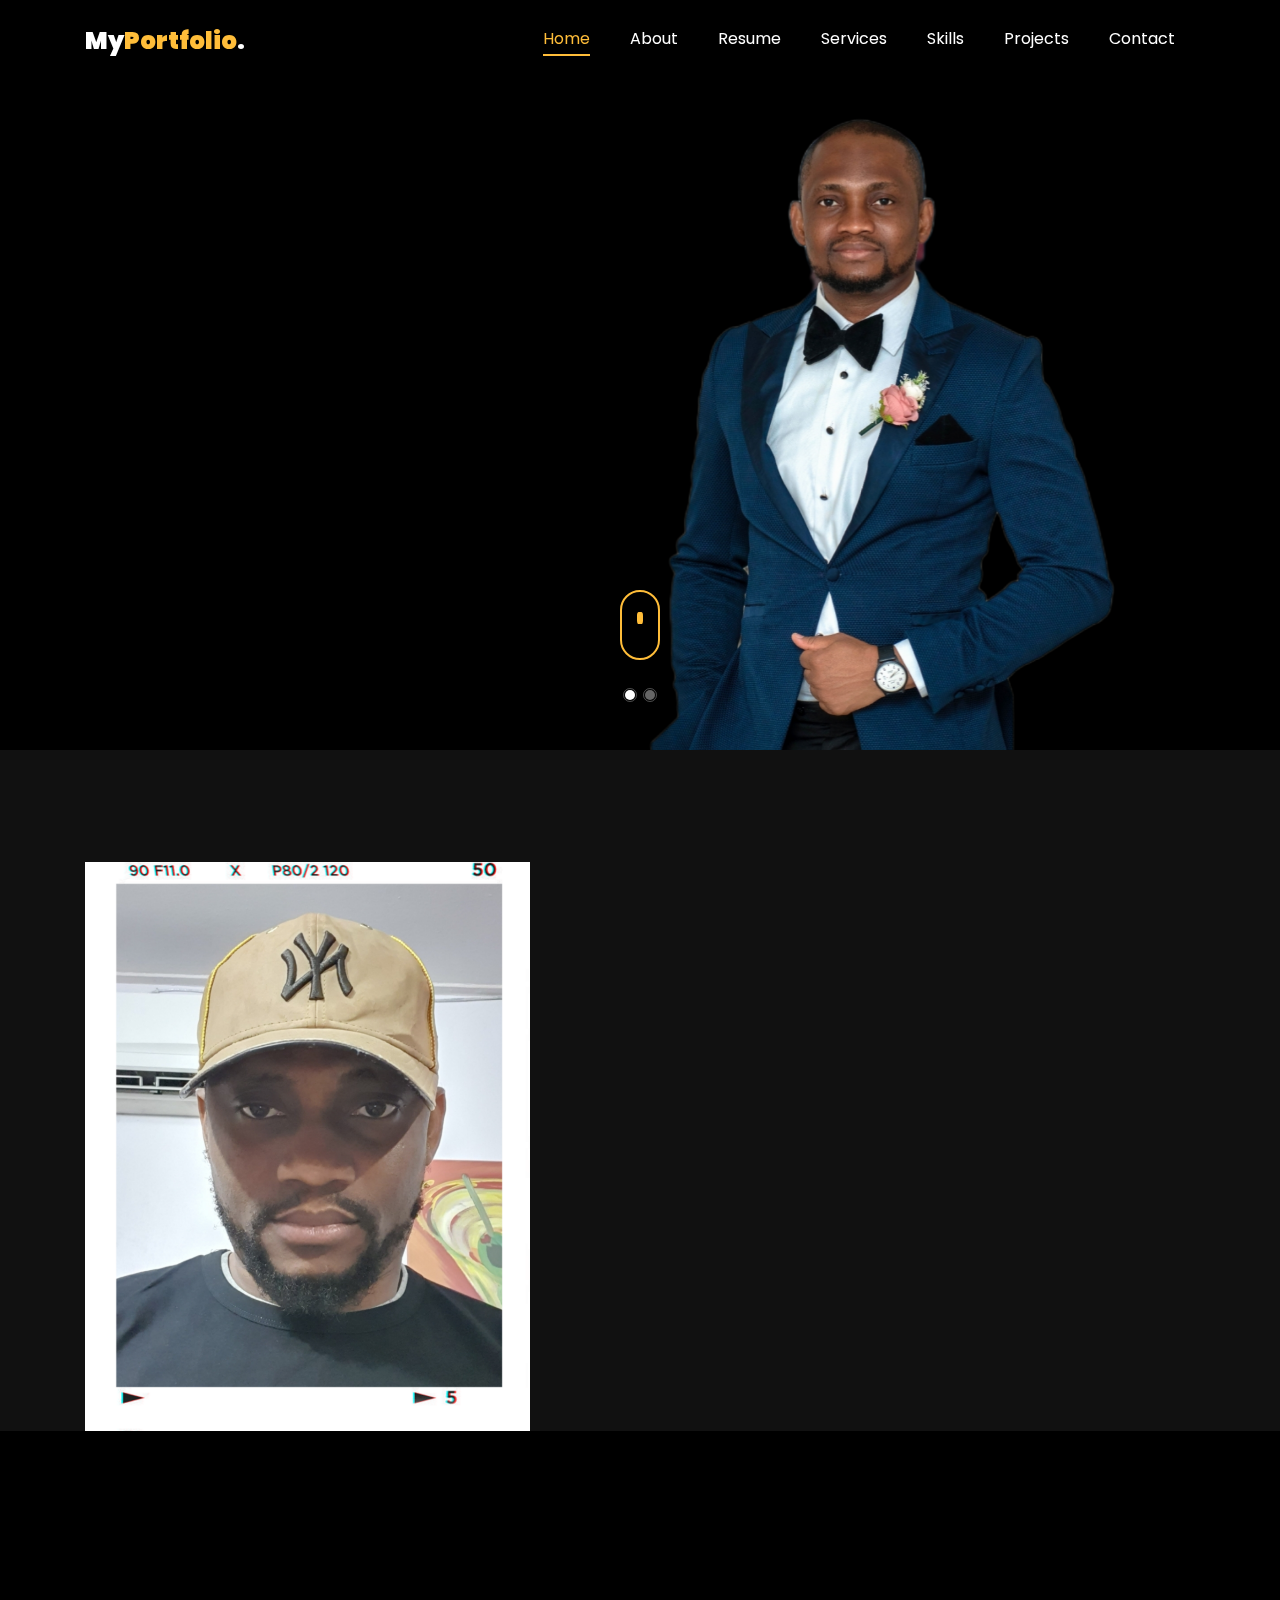
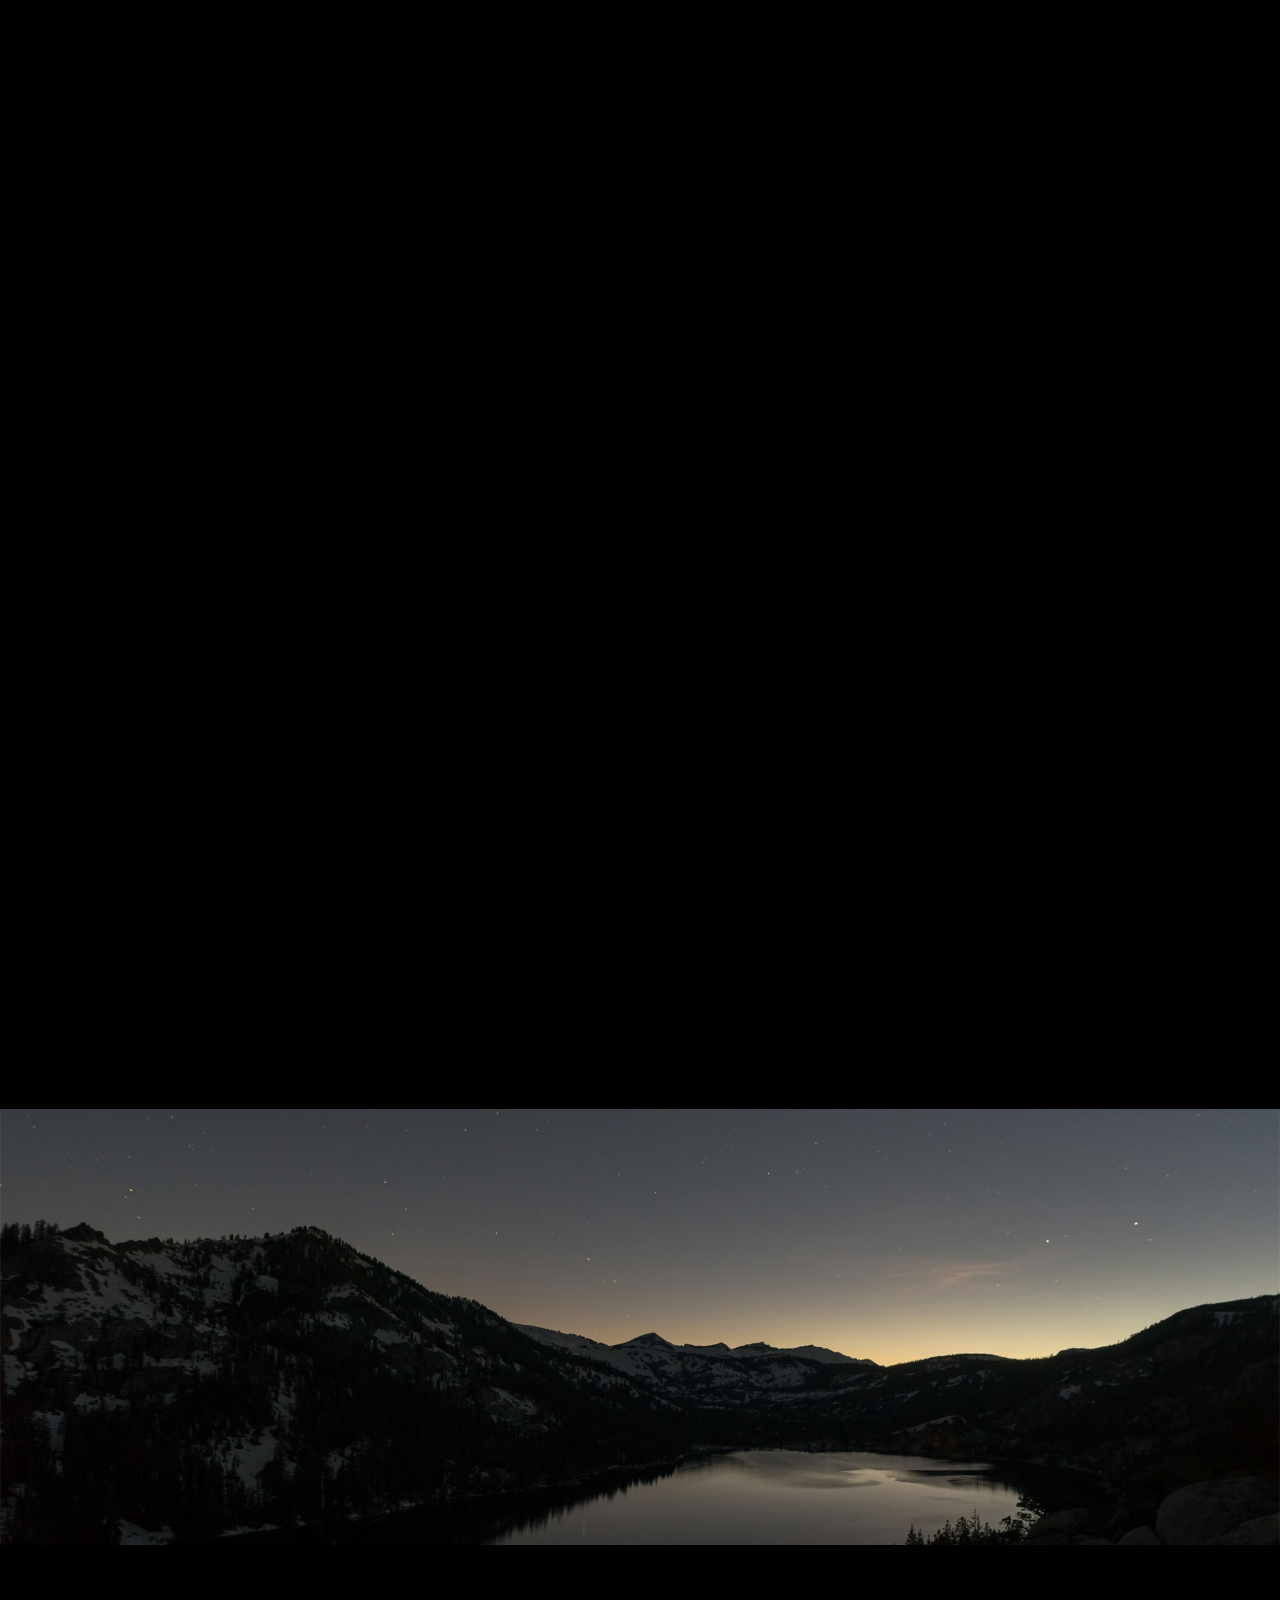
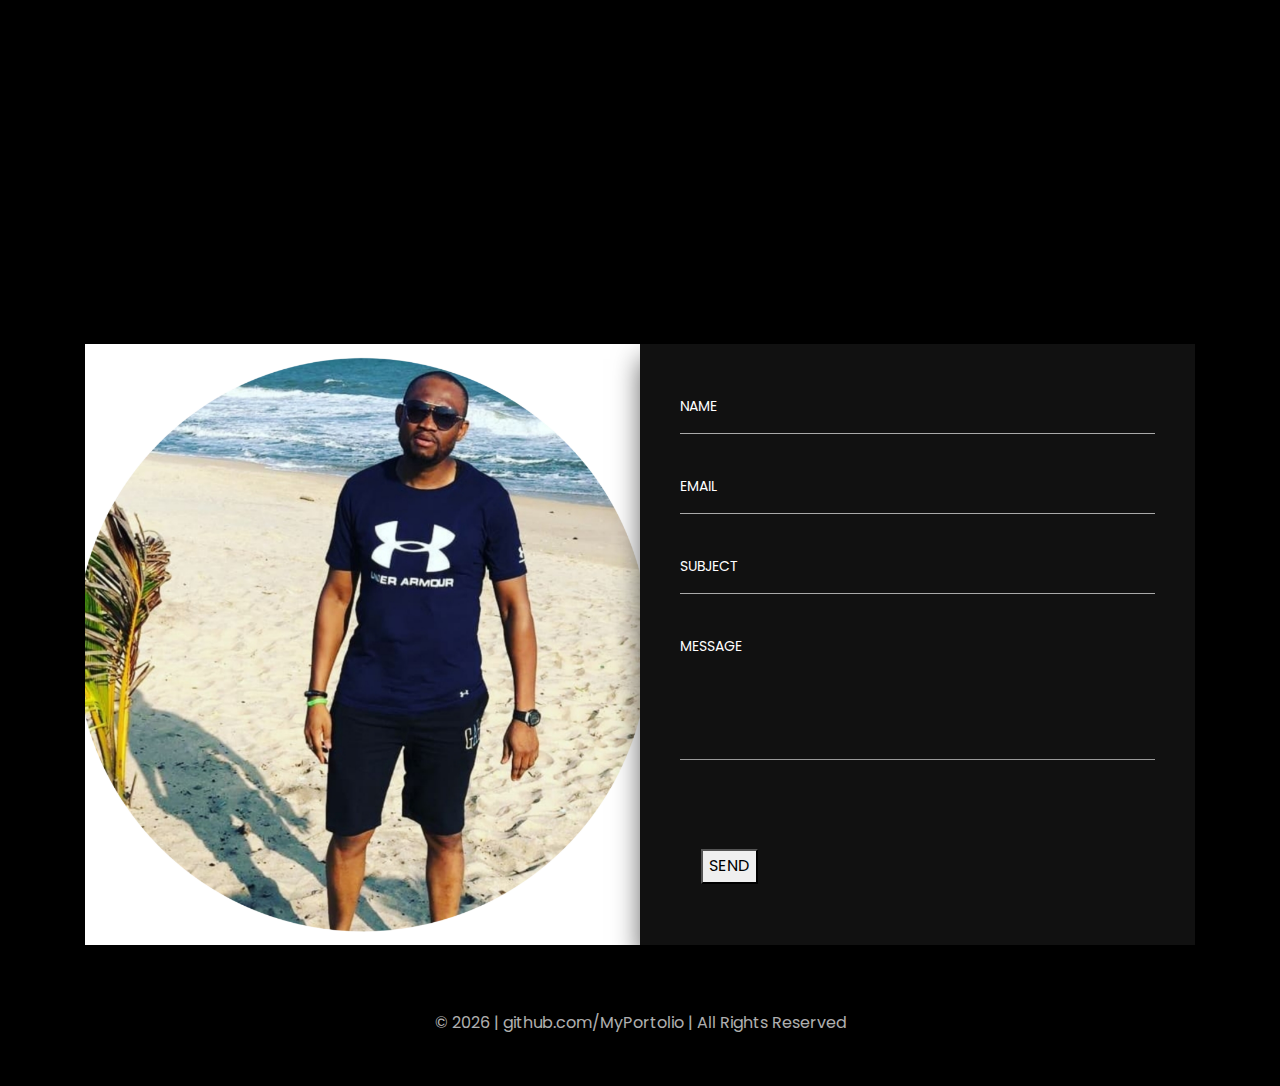
==== commit 400bd104: "modified index.html" ====
--- a/index.html
+++ b/index.html
@@ -133,7 +133,7 @@
 						<div class="col-md-12 heading-section portfolio-animate">
 							<h1 class="big">About</h1>
 							<h2 class="mb-4">About Me</h2>
-							<p>My name is Chukwuka Nkadi, I'm a Frontend Developer specialised in Html, Css, 
+							<p>My name is Chukwuka Nkadi, I'm a Frontend Developer specialised in HTML, CSS, 
 								Javascript, Bootstrap, and other modern JavaScript frameworks like React.js 
 								and Angular. In a constantly evolving world we find ousrselves, it is a 
 								necessity to keep upskilling and positioning for lurking opportunities.</p>
@@ -608,27 +608,30 @@
 				<div class="col-md-6 order-md-last d-flex">
 					<div class="contact-us-box">
 
-						<form>
+						<form action="https://api.web3forms.com/submit" method="POST">
+<input type="hidden" name="apikey" value="2ab05569-721c-4a7b-9ef2-4311ec195fad">
+              <div class="user-box">
+								<input type="text" id="from" name="from" required="">
+								<label>NAME</label>
+							</div>
 							<div class="user-box">
-								<input type="text" name="" required="">
-								<label>Your Name</label>
+								<input type="email" id="email" name="email" required="">
+								<label>EMAIL</label>
 							</div>
 							<div class="user-box">
-								<input type="email" name="" required="">
-								<label>Your Email</label>
-							</div>
-							<div class="user-box">
-								<input type="text" name="" required="">
-								<label>Subject</label>
-							</div>
-							<div class="user-box">
-								<textarea name="" id="" cols="30" rows="4" required=""></textarea>
-								<label>Message</label>
-							</div>
-							<a href="">
-								SEND
-								<span></span>
-							</a>
+								<input type="text" id="subject" name="subject" required="">
+								<label>SUBJECT</label>
+							</div>
+              <div class="user-box">
+            
+								<!-- <input type="text" name="" required=""> -->
+
+                <textarea rows="4" id="message" name="message" required=""></textarea><br><br>
+								<label>MESSAGE</label>
+                
+							</div>
+							<a href=""><button type="submit">SEND</button><span></span></a>
+
 						</form>
 					</div>
 				</div>
